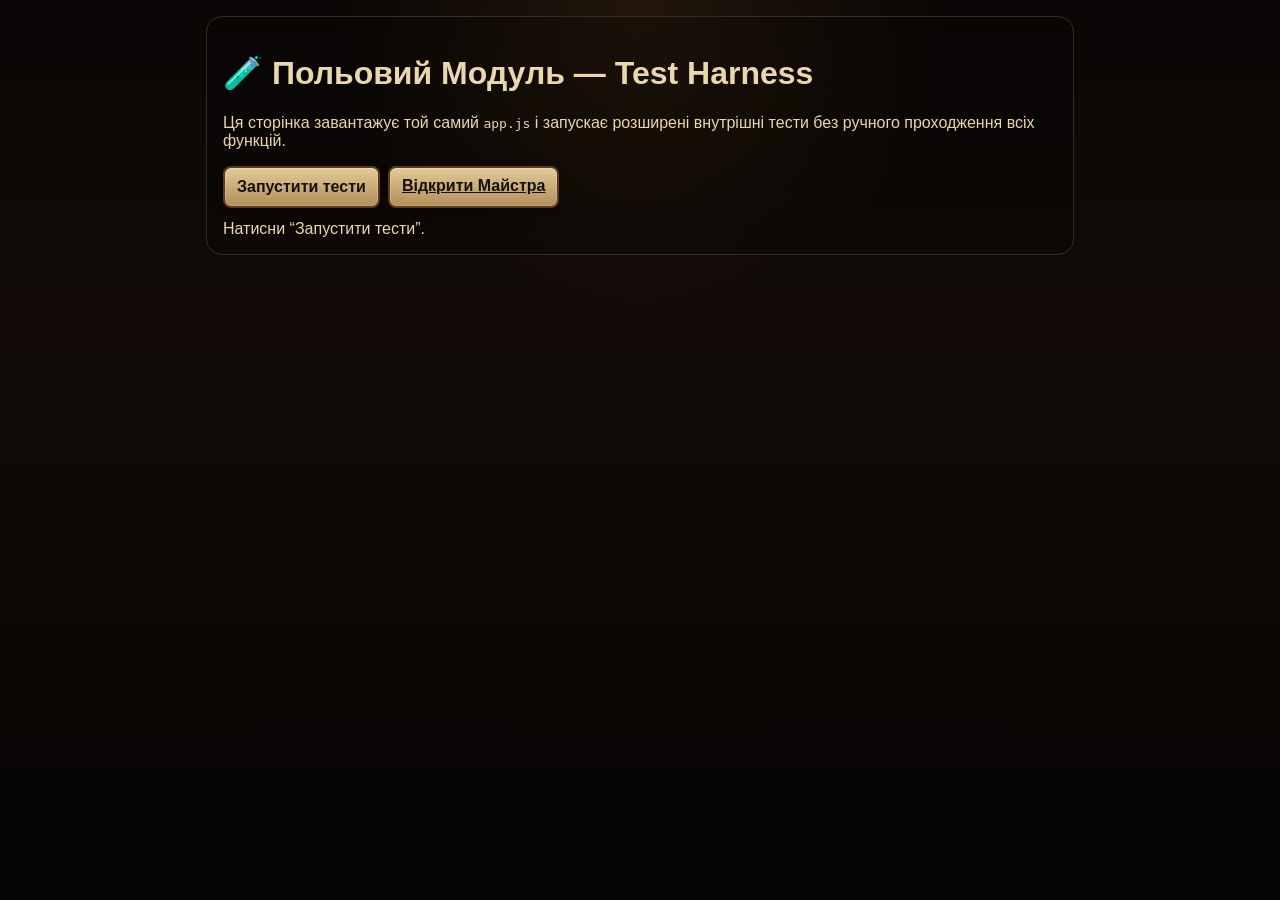
==== test.html @ 5e57eca0 "Add files via upload" ====
<!doctype html>
<html lang="uk">
<head>
  <meta charset="utf-8">
  <meta name="viewport" content="width=device-width, initial-scale=1">
  <title>Польовий Модуль — Test Harness V19.28</title>
  <link rel="stylesheet" href="./styles.css?v=19668">
  <style>
    body{padding:1rem;max-width:900px;margin:0 auto;}
    .test-page-box{border:1px solid var(--line);border-radius:1rem;padding:1rem;background:rgba(0,0,0,.22);}
    .test-page-actions{display:flex;gap:.5rem;flex-wrap:wrap;margin:.75rem 0;}
  </style>
</head>
<body>
  <div class="test-page-box">
    <h1>🧪 Польовий Модуль — Test Harness</h1>
    <p>Ця сторінка завантажує той самий <code>app.js</code> і запускає розширені внутрішні тести без ручного проходження всіх функцій.</p>
    <div class="test-page-actions">
      <button class="metal-btn" id="runTestPage">Запустити тести</button>
      <a class="metal-btn" href="./?role=gm&room=test19668&gmKey=zona-master&v=19668&hard=19668">Відкрити Майстра</a>
    </div>
    <div id="testPageReport">Натисни “Запустити тести”.</div>
  </div>

  <main hidden>
    <span id="characterName"></span><span id="hpNow"></span><span id="hpMax"></span><span id="fatigueNow"></span><span id="defenseNow"></span><span id="radiationNow"></span><span id="ammoNow"></span>
    <div id="hpDots"></div><div id="fatigueDots"></div><div id="radDots"></div><div id="ammoDots"></div>
    <div id="characterDetails"></div>
    <span id="sceneNameShort"></span><span id="sceneDescShort"></span>
    <div id="sceneName"></div><div id="sceneDescription"></div><div id="sceneSounds"></div><div id="sceneSmells"></div><ul id="sceneObjects"></ul>
    <div id="enemyTemplateDock"></div><div id="enemyCards"></div>
    <div id="inventoryList"></div><div id="inventoryInlineList"></div>
    <div id="targetSelector"></div>
    <div id="attributeCheckPlayerPanel"></div>
    <div id="journalList"></div><div id="journalPrivateTargets"></div>
    <div id="gmQuickPanel"></div><div id="gmCombatPanel"></div><div id="gmPlayers"></div><div id="gmEnemies"></div>
    <select id="lootTargetPlayer"></select><select id="enemyAttackTarget"></select>
    <div id="playerSpecificLinks"></div><div id="gmCombatStickyBar"></div><div id="toast" hidden></div>
  </main>

  <script>
    window.POLOVYI_MODUL_TEST_PAGE = true;
  </script>
  <script src="./app.js?v=19668"></script>
  <script>
    document.querySelector("#runTestPage").addEventListener("click", () => {
      const box = document.querySelector("#testPageReport");
      try{
        if(!window.POLOVYI_MODUL_TESTS){
          box.textContent = "❌ POLOVYI_MODUL_TESTS не знайдено.";
          return;
        }
        const results = window.POLOVYI_MODUL_TESTS.runFullInternalTests();
        box.innerHTML = window.POLOVYI_MODUL_TESTS.renderTestReport("Static test.html report", results);
      }catch(err){
        box.textContent = "❌ Test harness error: " + err.message;
        console.error(err);
      }
    });
  </script>
</body>
</html>
---- styles.css ----
/* Польовий Модуль — V19.11.11 Enemy Crit Dice Result Polish
   Extracted from Stable V18.12.1. Functional behavior should match V18.12.1. */

:root{
  --bg:#0d0907;
  --metal:#17110d;
  --metal2:#0d0806;
  --paper:#dac48f;
  --paper2:#c8aa72;
  --paper3:#8f6f43;
  --ink:#16100a;
  --line:#3e2c1b;
  --gold:#efb441;
  --green:#8dac4d;
  --orange:#d96e22;
  --yellow:#d8ac34;
  --safe-area: env(safe-area-inset-bottom,0px);
}
*{box-sizing:border-box}
html,body{margin:0;min-height:100%}
body{
  font-family:"Arial Narrow","Roboto Condensed","Trebuchet MS",Arial,sans-serif;
  background:radial-gradient(circle at 50% 0%, rgba(185,118,39,.14), transparent 28%), linear-gradient(180deg,#090605,#120b08 35%,#050403);
  color:#ead7ae;
}
button,input,textarea,select{font:inherit}

#scanlines{pointer-events:none;position:fixed;inset:0;z-index:30;opacity:.12;background:repeating-linear-gradient(to bottom,rgba(255,255,255,.10) 0 1px,transparent 1px 5px);mix-blend-mode:overlay;animation:scan 9s linear infinite}
#noise{pointer-events:none;position:fixed;inset:0;z-index:31;opacity:.05;background-image:radial-gradient(circle at 12% 26%,#fff 0 1px,transparent 1px),radial-gradient(circle at 78% 18%,#fff 0 1px,transparent 1px),radial-gradient(circle at 61% 82%,#fff 0 1px,transparent 1px);background-size:97px 101px,131px 129px,147px 139px;animation:noise 1s steps(2) infinite}
@keyframes scan{to{transform:translateY(14px)}}
@keyframes noise{50%{transform:translate(1px,-1px)}}

.device{
  width:min(100vw,430px);min-height:100dvh;margin:0 auto;padding:12px 10px calc(88px + var(--safe-area));position:relative;overflow:hidden;
  background:linear-gradient(90deg,rgba(0,0,0,.50),transparent 10%,transparent 90%,rgba(0,0,0,.45)),radial-gradient(circle at 50% 3%, rgba(255,214,122,.06), transparent 16%),linear-gradient(180deg,#1a120d,#0a0605 36%,#090605 100%);
  border-left:2px solid #070504;border-right:2px solid #070504;box-shadow:0 0 0 2px #23170f inset,0 0 50px rgba(0,0,0,.72)
}
.device::before{content:"";position:absolute;inset:4px;border-radius:22px;border:2px solid #3f2918;box-shadow:inset 0 0 0 1px rgba(255,229,176,.08),inset 0 0 24px rgba(0,0,0,.62)}
.device::after{content:"";position:absolute;inset:0;pointer-events:none;opacity:.14;background:radial-gradient(circle at 14% 10%,rgba(255,255,255,.18),transparent 7%),radial-gradient(circle at 87% 24%,rgba(255,255,255,.13),transparent 8%),repeating-linear-gradient(35deg,transparent 0 14px,rgba(255,255,255,.02) 14px 15px)}

.phonebar{position:relative;z-index:2;height:26px;display:flex;justify-content:space-between;align-items:center;padding:0 12px;color:#dcca9e;font-weight:700}
.mono{font-family:ui-monospace,SFMono-Regular,Menlo,monospace}
.phone-icons{font-size:13px;letter-spacing:2px}

.title-plate{position:relative;z-index:2;margin:8px auto 14px;width:86%;height:70px;display:flex;align-items:center;justify-content:center;gap:8px;border-radius:12px;border:2px solid #5a3a1f;background:radial-gradient(circle at 50% 14%,rgba(255,244,206,.22),transparent 34%),linear-gradient(180deg,var(--paper) 0%,var(--paper2) 62%,var(--paper3) 100%);color:#120d08;box-shadow:0 0 0 2px #19110c,inset 0 0 0 1px rgba(255,245,214,.24), inset 0 -12px 18px rgba(0,0,0,.20),0 8px 18px rgba(0,0,0,.45)}
.title-plate::before,.title-plate::after{content:"✶";position:absolute;top:7px;font-size:12px;color:#342112}.title-plate::before{left:10px}.title-plate::after{right:10px}
.title-plate h1{margin:0;font-family:Impact,Haettenschweiler,'Arial Narrow Bold',sans-serif;font-size:28px;letter-spacing:2.4px;line-height:1;text-align:center}
.plate-mark{font-size:22px;font-weight:900;color:#26180d}

.identity-panel{position:relative;z-index:2;display:grid;grid-template-columns:30% 1fr;gap:8px;margin-bottom:12px}
.portrait,.bio-card,.quick-actions,.enemy-list,.scene-card,.paper-panel,.gm-panel,.roll-result,.enemy-cards,.inventory-list,.journal-list{border-radius:11px;border:2px solid #4a311d;box-shadow:0 0 0 2px #140d09,inset 0 0 0 1px rgba(255,228,170,.08),inset 0 0 22px rgba(0,0,0,.52),0 6px 15px rgba(0,0,0,.46)}
.portrait{min-height:194px;padding:8px;background:linear-gradient(180deg,#6d5737,#22160f 68%,#120b07)}
.portrait-inner{position:relative;height:100%;border-radius:7px;border:1px solid #392616;overflow:hidden;background:radial-gradient(circle at 52% 22%,rgba(241,204,120,.18),transparent 30%), linear-gradient(180deg,#9a7b4d,#5b452a 38%,#23170f 76%,#130b07)}
.portrait-glow{position:absolute;inset:0;background:radial-gradient(circle at 50% 21%,rgba(255,230,140,.18),transparent 26%);animation:portraitGlow 4s ease-in-out infinite}
@keyframes portraitGlow{50%{filter:drop-shadow(0 0 8px rgba(255,205,92,.32))}}
.stalker-figure{position:absolute;left:50%;bottom:12px;transform:translateX(-50%);width:84px;height:154px}
.hood{position:absolute;left:15px;top:8px;width:56px;height:70px;border-radius:55% 55% 45% 45%;background:#1b1713;border:4px solid #3a2d1f;box-shadow:inset 0 0 14px #000}
.mask{position:absolute;left:21px;top:36px;width:46px;height:48px;border-radius:45%;background:#0f0d0a;border:3px solid #6a573a}
.mask span{position:absolute;top:12px;width:13px;height:13px;border-radius:50%;background:#c2a05d;border:3px solid #15100b;box-shadow:0 0 9px rgba(216,171,74,.6)}
.mask span:first-child{left:7px}.mask span:last-child{right:7px}
.mask::after{content:"";position:absolute;left:14px;bottom:-11px;width:18px;height:24px;border-radius:10px;background:#0c0907;border:2px solid #5d4d36}
.body-rig{position:absolute;left:5px;bottom:0;width:78px;height:86px;border-radius:25px 25px 8px 8px;background:linear-gradient(#2c261e,#15120e);border:3px solid #574431;box-shadow:inset 0 -15px 20px rgba(0,0,0,.6)}
.body-rig::before{content:"";position:absolute;left:18px;top:-2px;width:8px;height:80px;background:#806742;box-shadow:28px 0 #806742}

.bio-card{position:relative;overflow:hidden;background:linear-gradient(180deg,#d7c08a,#c4a76f 62%,#8c6d42);color:#14100a}
.bio-bg{position:absolute;inset:0;opacity:.22;background:repeating-linear-gradient(90deg,rgba(0,0,0,.10) 0 1px,transparent 1px 38px),repeating-linear-gradient(180deg,rgba(0,0,0,.06) 0 1px,transparent 1px 38px),radial-gradient(circle at 84% 23%,transparent 0 34px,rgba(0,0,0,.25) 35px 38px,transparent 39px),linear-gradient(0deg,transparent 0 59%,rgba(0,0,0,.10) 59% 60%,transparent 60%)}
.bio-top{position:relative;display:flex;align-items:flex-start;justify-content:space-between;padding:14px 14px 10px}
.bio-top h2{margin:0;font-size:46px;line-height:1;font-family:Impact,Haettenschweiler,'Arial Narrow Bold',sans-serif;letter-spacing:1px}
.rad-symbol{font-size:48px;color:#e1ab34;opacity:.66;filter:drop-shadow(0 0 6px rgba(225,171,52,.34));animation:radPulse 3.6s ease-in-out infinite}
@keyframes radPulse{50%{transform:scale(1.06);opacity:.9}}
.stats-grid{position:relative;display:grid;grid-template-columns:1fr 1fr;border-top:1px solid rgba(36,22,11,.18)}
.stat-line{padding:11px 12px 10px;border-top:1px solid rgba(44,28,14,.16);border-right:1px solid rgba(44,28,14,.16);min-height:84px}.stat-line:nth-child(2n){border-right:none}
.stat-head{display:grid;grid-template-columns:auto 1fr auto;gap:6px;align-items:center}.stat-icon{font-size:24px;color:#1f140b}.stat-icon.rad{color:#efaf31}.stat-icon.bullets{font-size:18px;letter-spacing:2px}.stat-name{font-size:18px;font-weight:700}.stat-head strong{font-size:18px}
.dots{display:flex;gap:5px;flex-wrap:wrap;margin-top:8px;padding-left:26px}.dot{width:13px;height:13px;border-radius:50%;border:2px solid #2d1d10;background:transparent;box-shadow:inset 0 0 1px rgba(0,0,0,.5)}.dot.filled{background:#17100a}.dot.warn{background:#dc7e24}.dot.danger{background:#b43a26}

.section-title{position:relative;z-index:2;display:inline-flex;align-items:center;gap:8px;min-height:41px;padding:0 13px;margin:6px 0 -3px 0;border-radius:9px 9px 2px 2px;border:2px solid #553720;background:linear-gradient(180deg,#5e3d21,#2b1a10 70%,#1b110b);color:#e9d39e;box-shadow:0 0 0 2px #140d09,inset 0 0 0 1px rgba(255,234,182,.08)}
.section-title h3{margin:0;font-size:26px;letter-spacing:1.4px;font-family:Impact,Haettenschweiler,'Arial Narrow Bold',sans-serif}.section-title span{color:#d7b772}

.screen{display:none;position:relative;z-index:2;animation:screenIn .18s ease-out}.screen.active{display:block}@keyframes screenIn{from{opacity:0;transform:translateY(8px)}to{opacity:1;transform:none}}

.quick-actions{padding:8px;background:linear-gradient(180deg,#18100b,#0b0705);display:grid;grid-template-columns:repeat(5,1fr);gap:6px}
.action-tile{min-height:108px;padding:7px 4px;border-radius:8px;border:2px solid #5a3a20;background:linear-gradient(180deg,#e5d19e 0%,#cdae75 64%,#987546 100%);color:#130e09;display:flex;flex-direction:column;align-items:center;justify-content:center;gap:4px;box-shadow:inset 0 0 0 1px rgba(255,244,214,.26), inset 0 -10px 14px rgba(0,0,0,.18);font-weight:900;text-transform:uppercase;cursor:pointer}
.action-tile .tile-icon{font-size:34px;line-height:1}.action-tile .tile-icon.bullets{font-size:22px;letter-spacing:4px}.action-tile span:not(.tile-icon){font-size:15px;letter-spacing:.2px}.action-tile small{font-size:10px;line-height:1.1;text-transform:none;opacity:.9;font-family:Arial,sans-serif;text-align:center}
.action-tile:active,.metal-btn:active,.nav-btn:active{transform:translateY(1px) scale(.985);filter:brightness(1.08)}

.enemy-list,.enemy-cards,.inventory-list,.journal-list{padding:7px;background:linear-gradient(180deg,#18100c,#0b0705)}
.enemy-row{display:grid;grid-template-columns:58px 1fr auto auto;gap:8px;align-items:center;min-height:72px;padding:7px;border-bottom:1px solid rgba(255,221,166,.08)}.enemy-row:last-child{border-bottom:none}
.enemy-thumb{height:56px;border-radius:4px;border:1px solid #584027;background:linear-gradient(180deg,#b89662,#6f5233 35%,#20150d 100%);position:relative;overflow:hidden}
.enemy-thumb::before{content:"";position:absolute;left:18px;top:9px;width:20px;height:20px;border-radius:50%;background:#15100c;border:2px solid #4e3d29}.enemy-thumb::after{content:"";position:absolute;left:10px;bottom:5px;width:36px;height:27px;border-radius:12px 12px 6px 6px;background:#1c140f;border:2px solid #5b482f}
.enemy-row h4{margin:0;font-size:22px;color:#ead7ae}.enemy-row p{margin:2px 0 0;font-size:17px;font-weight:800}.state-green{color:var(--green)!important}.state-orange{color:var(--orange)!important}.state-yellow{color:var(--yellow)!important}.state-red{color:#d65636!important}.enemy-icon{font-size:28px}.chev{font-size:26px;color:#876d48}

.scene-card{padding:8px;background:linear-gradient(180deg,#d9c18c,#b69761 62%,#8d6e43);color:#18110b;display:grid;grid-template-columns:42% 1fr;gap:10px;align-items:center}.scene-card.large{display:block}.scene-card h4{margin:0 0 5px;font-size:24px;font-weight:900}.scene-card p{margin:0;font-size:20px;line-height:1.22}.scene-image{min-height:94px;border-radius:5px;border:2px solid #52351e;background:linear-gradient(rgba(0,0,0,.20),rgba(0,0,0,.28)), linear-gradient(180deg,#75653f,#3b2d1d 55%,#16100c);display:flex;align-items:center;justify-content:center;color:#dbb24b;font-size:48px;box-shadow:inset 0 0 18px rgba(0,0,0,.65)}.scene-image.wide{height:160px;margin-bottom:8px}
.info-grid{display:grid;grid-template-columns:1fr 1fr;gap:8px;margin-top:8px}.paper-panel{padding:10px;background:linear-gradient(180deg,#d8c18c,#b59561 62%,#8b6c42);color:#17100a}.paper-panel.full{grid-column:1/-1}.paper-panel h4{margin:0 0 6px;font-size:22px}.paper-panel p,.paper-panel li{font-size:17px;line-height:1.25}.paper-panel ul{margin:0;padding-left:18px}

.enemy-cards{display:grid;gap:8px}.enemy-card{padding:10px;border:1px solid #4b331e;border-radius:8px;background:linear-gradient(180deg,#24170f,#0e0a07);color:#dfcb9d}.enemy-card h4{margin:0;font-size:24px}.enemy-card p{margin:5px 0;font-size:17px}
.inventory-item{display:grid;grid-template-columns:1fr auto;gap:8px;padding:10px;border-bottom:1px solid rgba(255,221,166,.08);color:#e1cb9f}.inventory-item:last-child{border-bottom:none}.inventory-item h4{margin:0;font-size:23px}.inventory-item p{margin:3px 0 0;color:#b59866}.inventory-count{font-size:24px;color:#f0c363}
.journal-clear-grid{display:grid;grid-template-columns:repeat(3,minmax(0,1fr));gap:5px;margin:6px 0 8px}.journal-clear-grid .metal-btn,.role-gm [data-screen="journal"] .journal-filter-row .metal-btn{min-height:34px;padding:5px 7px;font-size:14px;border-radius:7px}.role-gm [data-screen="journal"] .journal-compose-grid .metal-btn,.role-gm [data-screen="journal"] .journal-compose-private .metal-btn{min-height:36px;padding:6px 8px;font-size:15px}@media(max-width:390px){.journal-clear-grid{grid-template-columns:repeat(2,minmax(0,1fr))}}.journal-controls{display:flex;gap:8px;margin:6px 0 8px}.journal-entry{padding:10px;margin-bottom:8px;border-left:3px solid #ba7c26;background:rgba(0,0,0,.26);animation:logBlink .35s ease-out}.journal-entry time{display:block;margin-bottom:4px;color:#9b8054;font:12px ui-monospace,monospace}@keyframes logBlink{from{opacity:0;transform:translateX(-3px);filter:brightness(1.5)}to{opacity:1;transform:none;filter:none}}

.gm-panel{margin:8px 0;padding:10px;background:linear-gradient(180deg,#1a120d,#0a0604);color:#ddc89d}.gm-panel summary{font-size:22px;font-weight:900;text-transform:uppercase;cursor:pointer;color:#e7c178}.gm-panel label{display:block;margin:8px 0;color:#c3a36a}input,textarea,select{width:100%;margin-top:4px;padding:8px;border-radius:7px;border:2px solid #5e4022;background:linear-gradient(180deg,#e3cc99,#bf9f69);color:#16100b;font-weight:700;box-shadow:inset 0 2px 8px rgba(0,0,0,.25)}textarea{resize:vertical}.control-grid{display:grid;grid-template-columns:1fr 1fr;gap:6px}.button-row{display:flex;gap:7px;flex-wrap:wrap;margin-top:8px}.metal-btn{border:2px solid #5a3b20;border-radius:8px;padding:9px 12px;min-height:42px;background:linear-gradient(180deg,#e2ca98,#b28f59);color:#15100b;font-weight:900;cursor:pointer;box-shadow:inset 0 0 0 1px rgba(255,245,210,.18),0 3px 8px rgba(0,0,0,.4)}.metal-btn.danger{background:linear-gradient(180deg,#d28d58,#8c3421);color:#ffedca}.file-btn{display:inline-block;position:relative;overflow:hidden}.file-btn input{position:absolute;inset:0;opacity:0}.gm-row{border:1px solid #4a321c;border-radius:8px;padding:8px;margin:8px 0;background:rgba(0,0,0,.22)}

.roll-result{margin-top:10px;padding:12px;background:linear-gradient(180deg,#e2ca97,#b7935f);color:#15100b;animation:resultPop .25s ease-out}.roll-result h4{margin:0 0 6px;font-size:24px}.roll-dice{font-size:30px;font-weight:900;letter-spacing:4px}@keyframes resultPop{from{opacity:0;transform:scale(.97)}to{opacity:1;transform:scale(1)}}
.bottom-nav{position:fixed;left:50%;bottom:0;transform:translateX(-50%);z-index:20;width:min(100vw,430px);padding:7px 7px calc(8px + var(--safe-area));display:grid;grid-template-columns:repeat(5,1fr);gap:4px;background:linear-gradient(180deg,#1d140e,#090605);border-top:2px solid #472d1a;box-shadow:0 -12px 26px rgba(0,0,0,.65),inset 0 1px 0 rgba(255,221,166,.08)}
.nav-btn{min-height:63px;border-radius:8px;border:1px solid #4c311c;background:linear-gradient(180deg,#251810,#0f0907);color:#b89d6d;display:flex;flex-direction:column;align-items:center;justify-content:center;gap:2px;text-transform:uppercase;cursor:pointer}.nav-btn span{font-size:25px}.nav-btn b{font-size:12px}.nav-btn.active{color:#f0aa2c;box-shadow:inset 0 0 0 1px rgba(255,225,158,.12),inset 0 0 20px rgba(240,170,44,.12),0 0 10px rgba(240,170,44,.12)}.nav-btn.active span{filter:drop-shadow(0 0 6px rgba(240,170,44,.38))}
.toast{position:fixed;left:50%;bottom:calc(176px + env(safe-area-inset-bottom,0px));transform:translateX(-50%);z-index:130;width:min(92vw,390px);max-height:34vh;overflow:auto;padding:12px;border-radius:9px;border:2px solid #6d4724;background:linear-gradient(180deg,#e0c894,#b28f59);color:#140e08;font-weight:900;box-shadow:0 12px 26px rgba(0,0,0,.65);animation:toastIn .22s ease-out}@keyframes toastIn{from{opacity:0;transform:translate(-50%,8px)}to{opacity:1;transform:translate(-50%,0)}}

@media (max-width:390px){
  .title-plate h1{font-size:24px;letter-spacing:1.6px}
  .identity-panel{grid-template-columns:29% 1fr}
  .bio-top h2{font-size:40px}
  .quick-actions{grid-template-columns:repeat(3,1fr)}
  .action-tile{min-height:96px}
  .action-tile span:not(.tile-icon){font-size:16px}
  .scene-card{grid-template-columns:1fr}
  .scene-card p{font-size:18px}
}


/* === V3.1 mobile-fit patch ===
   Fixes clipping of the upper-right status block on narrow phone screens.
   The previous V3 kept the 2-column stat grid too close to the visual mockup,
   but real phone browsers have less usable width because of browser chrome.
*/
.bio-card {
  min-width: 0;
}

.identity-panel {
  grid-template-columns: 112px minmax(0, 1fr);
}

.stats-grid {
  grid-template-columns: 1fr;
}

.stat-line {
  min-height: 58px;
  padding: 8px 10px 7px;
  border-right: none !important;
}

.stat-head {
  grid-template-columns: auto minmax(0, 1fr) auto;
}

.stat-name {
  min-width: 0;
  white-space: nowrap;
  font-size: 17px;
}

.stat-head strong {
  white-space: nowrap;
  font-size: 17px;
}

.dots {
  padding-left: 28px;
  margin-top: 6px;
  gap: 4px;
}

.dot {
  width: 11px;
  height: 11px;
}

@media (min-width: 421px) {
  .stats-grid {
    grid-template-columns: 1fr 1fr;
  }

  .stat-line {
    min-height: 82px;
    border-right: 1px solid rgba(44,28,14,.16) !important;
  }

  .stat-line:nth-child(2n) {
    border-right: none !important;
  }

  .stat-name {
    font-size: 16px;
  }

  .stat-head strong {
    font-size: 16px;
  }

  .dot {
    width: 12px;
    height: 12px;
  }
}

@media (max-width: 390px) {
  .identity-panel {
    grid-template-columns: 96px minmax(0, 1fr);
  }

  .portrait {
    min-height: 188px;
  }

  .bio-top h2 {
    font-size: 38px;
  }

  .rad-symbol {
    font-size: 42px;
  }

  .stat-name,
  .stat-head strong {
    font-size: 16px;
  }

  .stat-icon {
    font-size: 21px;
  }

  .stat-line {
    min-height: 56px;
  }

  .dots {
    padding-left: 25px;
  }
}


/* === V4 Roles patch === */
.session-strip{
  position:relative;
  z-index:2;
  display:grid;
  grid-template-columns:1fr 1fr 1fr;
  gap:6px;
  margin:-4px 0 10px;
}
.session-strip div{
  border:1px solid #4e321d;
  border-radius:8px;
  padding:6px 7px;
  background:linear-gradient(180deg,#21150e,#0b0705);
  box-shadow:inset 0 0 0 1px rgba(255,226,170,.06), 0 3px 8px rgba(0,0,0,.35);
  min-width:0;
}
.session-strip span{
  display:block;
  color:#9f8558;
  font-size:10px;
  text-transform:uppercase;
  letter-spacing:.8px;
}
.session-strip strong{
  display:block;
  color:#e8cc8d;
  font-size:14px;
  white-space:nowrap;
  overflow:hidden;
  text-overflow:ellipsis;
}
body.role-player .gm-only,
body.role-gm .player-only{
  display:none !important;
}
.role-warning{
  position:relative;
  z-index:2;
  margin:6px 0 10px;
  padding:9px 10px;
  border:1px solid #6e4723;
  border-radius:9px;
  background:linear-gradient(180deg,#e2ca98,#b28f59);
  color:#16100b;
  font-weight:800;
  box-shadow:0 4px 10px rgba(0,0,0,.35);
}
body.role-player .bottom-nav{
  grid-template-columns:repeat(4,1fr);
}
@media(max-width:390px){
  .session-strip strong{font-size:12px}
  .session-strip span{font-size:9px}
}


/* === V5 Data Model patch === */
.session-strip{
  grid-template-columns:repeat(5, minmax(0, 1fr));
}
#syncLabel{
  color:#f0b441;
}
.sync-local #syncLabel::after{
  content:"";
}
.room-model-note{
  position:relative;
  z-index:2;
  margin:7px 0;
  padding:9px 10px;
  border:1px solid #6d4724;
  border-radius:9px;
  background:linear-gradient(180deg,#251810,#100907);
  color:#e1c993;
  font-size:14px;
  line-height:1.25;
}
@media(max-width:390px){
  .session-strip{
    grid-template-columns:repeat(2, minmax(0, 1fr));
  }
}


/* === V5.1 runtime fix === */
.runtime-error{
  position:relative;
  z-index:5;
  margin:7px 0 10px;
  padding:9px 10px;
  border:1px solid #8a4a27;
  border-radius:9px;
  background:linear-gradient(180deg,#d79e68,#8e3b24);
  color:#fff3cf;
  font-weight:900;
  font-size:13px;
  line-height:1.25;
  box-shadow:0 4px 12px rgba(0,0,0,.45);
}

  
body.sync-online #syncLabel{
  color:#83c55a;
}
body.sync-online #syncLabel::before{
  content:"● ";
}
#accessLabel{color:#f0c36a;}

  
.gm-player-card{
  border:1px solid #4a321c;
  border-radius:9px;
  padding:9px;
  margin:8px 0;
  background:rgba(0,0,0,.24);
}
.gm-player-card h4{
  margin:0 0 7px;
  font-size:22px;
  color:#f0d49c;
}
.gm-mini-grid{
  display:grid;
  grid-template-columns:repeat(2, minmax(0,1fr));
  gap:6px;
}
.quick-state-row{
  display:flex;
  gap:6px;
  flex-wrap:wrap;
  margin:7px 0;
}
.quick-state-row .metal-btn{
  min-height:34px;
  padding:6px 8px;
  font-size:13px;
}
.copy-mini{
  font-size:12px;
  opacity:.85;
  word-break:break-all;
  color:#c3a36a;
}
@media(max-width:390px){
  .gm-mini-grid{grid-template-columns:1fr}
}


.template-badge{
  display:inline-block;
  border:1px solid #6d4724;
  border-radius:6px;
  padding:2px 6px;
  margin-left:5px;
  color:#f0c36a;
  font-size:12px;
}
.loot-result{
  margin:7px 0;
  padding:8px 9px;
  border:1px solid rgba(240,195,106,.35);
  border-radius:8px;
  background:rgba(0,0,0,.22);
  color:#e4c990;
}


.combat-summary{
  padding:9px;
  background:linear-gradient(180deg,#18100c,#0b0705);
  border:2px solid #4a311d;
  border-radius:11px;
  box-shadow:0 0 0 2px #140d09,inset 0 0 0 1px rgba(255,228,170,.08),inset 0 0 22px rgba(0,0,0,.52),0 6px 15px rgba(0,0,0,.46);
}
.combat-pill{
  display:inline-block;
  margin:3px 4px 3px 0;
  padding:4px 8px;
  border:1px solid #684321;
  border-radius:999px;
  background:rgba(0,0,0,.24);
  color:#e8cc8d;
  font-size:13px;
  font-weight:800;
}
.combat-pill.active{
  color:#111;
  background:linear-gradient(180deg,#efc56a,#b88427);
}
.combat-roster{
  display:grid;
  gap:8px;
}
.combat-card{
  border:1px solid #4a321c;
  border-radius:9px;
  padding:9px;
  background:rgba(0,0,0,.24);
}
.combat-card h4{
  margin:0 0 6px;
  font-size:21px;
  color:#f0d49c;
}
.combat-card small{
  color:#b99b62;
}
.combat-stats{
  display:flex;
  flex-wrap:wrap;
  gap:5px;
  margin:6px 0;
}
.combat-stats span{
  border:1px solid rgba(240,195,106,.3);
  border-radius:6px;
  padding:3px 6px;
  color:#dfc792;
  background:rgba(0,0,0,.18);
  font-size:13px;
}
.combat-actions{
  display:flex;
  flex-wrap:wrap;
  gap:6px;
  margin-top:7px;
}
.combat-actions .metal-btn{
  min-height:33px;
  padding:6px 8px;
  font-size:13px;
}
.turn-banner{
  padding:8px 9px;
  border:1px solid #6d4724;
  border-radius:8px;
  margin-bottom:8px;
  background:linear-gradient(180deg,#e2ca98,#b28f59);
  color:#15100b;
  font-weight:900;
}


.active-player-chip{
  display:inline-block;
  margin-left:6px;
  padding:2px 7px;
  border:1px solid #efc56a;
  border-radius:999px;
  background:rgba(239,197,106,.16);
  color:#efc56a;
  font-size:12px;
}
.player-switch-row{
  display:flex;
  flex-wrap:wrap;
  gap:6px;
  margin:8px 0;
}
.player-switch-row .metal-btn{
  min-height:34px;
  padding:6px 9px;
  font-size:13px;
}
.gm-player-card.active-selected{
  border-color:#efc56a;
  box-shadow:0 0 0 2px rgba(239,197,106,.18), inset 0 0 16px rgba(239,197,106,.08);
}
.target-line{
  margin:7px 0;
  padding:7px 8px;
  border:1px solid rgba(240,195,106,.25);
  border-radius:8px;
  background:rgba(0,0,0,.18);
  color:#e5c98e;
  font-size:14px;
}


.campaign-note{
  margin:7px 0;
  padding:9px 10px;
  border:1px solid rgba(240,195,106,.35);
  border-radius:9px;
  background:rgba(0,0,0,.22);
  color:#e7ce96;
  line-height:1.3;
}


.action-tile.locked{
  opacity:.55;
  filter:grayscale(.35);
  position:relative;
}
.action-tile.locked::after{
  content:"НЕ ТВОЯ ЧЕРГА";
  position:absolute;
  left:5px;
  right:5px;
  bottom:5px;
  padding:3px 4px;
  border:1px solid rgba(130,45,26,.75);
  border-radius:6px;
  background:rgba(80,20,12,.78);
  color:#ffe0b0;
  font-size:9px;
  letter-spacing:.4px;
}
.turn-mode{
  display:inline-block;
  margin:3px 4px 3px 0;
  padding:4px 8px;
  border:1px solid #684321;
  border-radius:8px;
  background:rgba(0,0,0,.22);
  color:#e8cc8d;
  font-size:13px;
  font-weight:900;
}
.turn-mode.strict{
  color:#ffdb9b;
  border-color:#b36a24;
}
.turn-mode.free{
  color:#bce08b;
  border-color:#638f38;
}


.enemy-action-target{
  margin:7px 0;
  padding:7px 8px;
  border:1px solid rgba(240,195,106,.25);
  border-radius:8px;
  background:rgba(0,0,0,.18);
}
.enemy-action-target label{margin:0;}


.journal-filter-row{
  display:flex;
  gap:6px;
  flex-wrap:wrap;
  margin:6px 0 8px;
}
.journal-filter-row .metal-btn.active-filter{
  box-shadow:0 0 0 2px rgba(239,197,106,.3), inset 0 0 14px rgba(239,197,106,.15);
  color:#2a1606;
}
.defense-note{
  display:block;
  color:#b99b62;
  font-size:12px;
  margin-top:3px;
}
.save-hint{
  color:#e0c891;
  font-size:12px;
  margin:6px 0 0;
  opacity:.9;
}


.session-strip.bottom-meta{
  grid-template-columns:1fr 1fr;
  margin:14px 0 6px;
}
.identity-panel{
  grid-template-columns:36% 1fr;
  gap:10px;
  align-items:stretch;
}
.portrait{
  min-height:194px;
  padding:6px;
}
.portrait-inner{
  overflow:hidden;
}
.stalker-figure{
  bottom:8px;
  transform:translateX(-50%) scale(1.16);
  transform-origin:bottom center;
}
.bio-top{
  align-items:flex-start;
  padding:12px 14px 8px;
}
.bio-title-block{
  display:flex;
  flex-direction:column;
  align-items:flex-start;
  gap:8px;
  min-width:0;
}
.defense-strip{
  display:flex;
  align-items:center;
  gap:7px;
  max-width:100%;
  padding:6px 10px;
  border:1px solid rgba(57,39,20,.22);
  border-radius:10px;
  background:rgba(255,246,224,.18);
  box-shadow:inset 0 1px 0 rgba(255,255,255,.12);
}
.stat-icon.shield{
  font-size:16px;
}
.defense-label{
  font-size:14px;
  font-weight:800;
}
.defense-value{
  font-size:18px;
  font-weight:900;
  white-space:nowrap;
}
@media(max-width:390px){
  .session-strip.bottom-meta{
    grid-template-columns:1fr;
  }
}

body.role-gm .session-strip.bottom-meta{
  grid-template-columns:repeat(3, minmax(0, 1fr));
  gap:4px;
  margin:10px 0 4px;
}
body.role-gm .session-strip.bottom-meta div{
  padding:5px 6px;
  border-radius:9px;
}
body.role-gm .session-strip.bottom-meta span{
  font-size:9px;
}
body.role-gm .session-strip.bottom-meta strong{
  font-size:12px;
}
@media(max-width:390px){
  body.role-gm .session-strip.bottom-meta{
    grid-template-columns:repeat(2, minmax(0, 1fr));
  }
}


/* === V17 layout refinements === */
.identity-panel{
  grid-template-columns:32% 1fr;
  gap:8px;
  margin-bottom:8px;
}
.portrait{
  min-height:0;
  padding:5px;
}
.portrait-inner{
  min-height:0;
}
.stalker-figure{
  bottom:6px;
  transform:translateX(-50%) scale(1.22);
  transform-origin:bottom center;
}
.bio-bg{
  opacity:.18;
  background:
    repeating-linear-gradient(90deg,rgba(0,0,0,.10) 0 1px,transparent 1px 38px),
    repeating-linear-gradient(180deg,rgba(0,0,0,.06) 0 1px,transparent 1px 38px),
    linear-gradient(0deg,transparent 0 59%,rgba(0,0,0,.08) 59% 60%,transparent 60%);
}
.bio-top{
  padding:9px 12px 6px;
}
.bio-top h2{
  font-size:40px;
}
.rad-symbol{
  font-size:43px;
}
.defense-strip{
  padding:0;
  border:none;
  border-radius:0;
  background:transparent;
  box-shadow:none;
  gap:6px;
}
.defense-label{
  font-size:14px;
}
.defense-value{
  font-size:18px;
}
.stats-grid{
  grid-template-columns:1fr;
}
.stat-line{
  min-height:54px;
  padding:7px 11px 6px;
}
.dots{
  margin-top:5px;
  padding-left:28px;
}
.dot{
  width:11px;
  height:11px;
}
.player-panel{
  margin-top:8px;
  padding:9px;
  border:2px solid #4a311d;
  border-radius:11px;
  background:linear-gradient(180deg,#17100b,#0b0705);
  box-shadow:0 0 0 2px #140d09,inset 0 0 0 1px rgba(255,228,170,.08),inset 0 0 22px rgba(0,0,0,.52),0 6px 15px rgba(0,0,0,.46);
}
.section-title.slim{
  margin:0 0 7px;
}
.section-title.slim h3{
  font-size:20px;
}
.extra-action-grid{
  display:grid;
  grid-template-columns:repeat(2,minmax(0,1fr));
  gap:7px;
}
.character-details-grid{
  display:grid;
  grid-template-columns:1fr 1fr;
  gap:7px;
}
.detail-card{
  border:1px solid #4a321c;
  border-radius:8px;
  padding:7px 8px;
  background:rgba(0,0,0,.22);
  color:#e7ce96;
}
.detail-card strong{
  display:block;
  color:#f0d49c;
  font-size:13px;
}
.detail-card span{
  font-size:16px;
  font-weight:900;
}
.detail-card.full{
  grid-column:1 / -1;
}
@media(max-width:390px){
  .bio-top h2{font-size:36px}
  .stat-line{min-height:50px}
  .extra-action-grid{grid-template-columns:1fr}
}


/* === V18 targeted actions and smoother editing === */
.target-selector{display:grid;grid-template-columns:repeat(2,minmax(0,1fr));gap:7px}
.target-btn{min-height:42px;padding:8px 9px;border:1px solid #6d4724;border-radius:9px;background:linear-gradient(180deg,#2a1b12,#100907);color:#e7ce96;font-weight:900;text-align:left}
.target-btn.active-target{color:#201206;background:linear-gradient(180deg,#f0d49c,#b88942);box-shadow:0 0 0 2px rgba(240,195,106,.28)}
.target-btn small{display:block;margin-top:2px;font-size:11px;opacity:.85}
.toast-roll{text-align:left;line-height:1.25}.toast-roll strong{color:#fff3cf}
.mod-pos{color:#69d36b;font-weight:900}.mod-neg{color:#ff6b5b;font-weight:900}.mod-zero{color:#e7ce96;font-weight:900}
.attr-grid{display:grid;grid-template-columns:1fr 1fr;gap:6px;margin-top:7px}
.attr-pill{border:1px solid rgba(240,195,106,.28);border-radius:8px;padding:6px 7px;background:rgba(0,0,0,.2);color:#e7ce96}
.attr-pill strong{display:block;font-size:12px;color:#bfa36b}.attr-pill span{font-size:18px;font-weight:900;color:#f0d49c}
@media(max-width:390px){.target-selector{grid-template-columns:1fr}.attr-grid{grid-template-columns:1fr}}


/* === V18.4 State Enemy Tap Flow === */
.target-selector{
  display:grid;
  grid-template-columns:1fr;
  gap:8px;
}
.state-enemy-card{
  width:100%;
  display:grid;
  grid-template-columns:1fr auto;
  gap:6px 10px;
  align-items:center;
  min-height:58px;
  padding:10px 12px;
  text-align:left;
}
.state-enemy-main{
  display:flex;
  align-items:center;
  gap:10px;
  min-width:0;
}
.state-enemy-avatar{
  width:42px;
  height:42px;
  border:1px solid rgba(240,195,106,.35);
  border-radius:9px;
  display:inline-flex;
  align-items:center;
  justify-content:center;
  background:linear-gradient(180deg,#392716,#130c08);
  font-size:21px;
  flex:0 0 auto;
}
.state-enemy-text strong{
  display:block;
  font-size:22px;
  line-height:1.05;
  color:#f0d49c;
}
.state-enemy-text small{
  display:block;
  margin-top:3px;
  font-size:13px;
  color:#c9ad76;
}
.state-enemy-hint{
  justify-self:end;
  align-self:center;
  padding:3px 7px;
  border:1px solid rgba(240,195,106,.35);
  border-radius:999px;
  color:#f0d49c;
  font-size:11px;
  font-weight:900;
  white-space:nowrap;
}
.state-enemy-card.active-target{
  outline:2px solid rgba(240,195,106,.9);
  box-shadow:0 0 0 2px rgba(240,195,106,.16), inset 0 0 18px rgba(240,195,106,.09);
}
.state-enemy-detail{
  grid-column:1 / -1;
  margin-top:6px;
  padding:8px 10px;
  border-top:1px solid rgba(240,195,106,.25);
  background:rgba(0,0,0,.18);
  color:#e7ce96;
  font-size:14px;
  line-height:1.4;
}
.state-enemy-detail span{
  display:block;
  margin:2px 0;
}
.state-enemy-detail b{
  color:#f0d49c;
}


/* === V18.6 Visible Targets === */
.visible-targets-hint{
  margin:7px 3px 0;
  color:#bfa36b;
  font-size:12px;
  font-weight:700;
  opacity:.92;
}


/* === V18.7 Restore Room === */
#restoreBaseScene{
  border-color:rgba(240,195,106,.58);
}


/* === V18.8 Weapon Damage === */
.detail-card.full span{
  word-break:break-word;
}


/* === V18.9 Weapon Condition === */
.weapon-warning{
  color:#ffb36b;
  font-weight:900;
}


/* === V18.10 Enemy Reactions === */
.enemy-effect-chip{
  display:inline-block;
  margin:2px 3px 2px 0;
  padding:2px 6px;
  border:1px solid rgba(240,195,106,.35);
  border-radius:999px;
  color:#f0d49c;
  font-size:11px;
  font-weight:900;
}


/* === V18.11 GM Active Player Links === */
.player-switch-row .active-choice{
  outline:2px solid rgba(240,195,106,.88);
  box-shadow:0 0 0 2px rgba(240,195,106,.18), inset 0 0 12px rgba(240,195,106,.09);
}
.player-links-panel{
  width:100%;
  margin:8px 0 10px;
  padding:10px;
  border:1px solid rgba(240,195,106,.28);
  border-radius:10px;
  background:rgba(0,0,0,.18);
}
.player-links-panel strong{
  display:block;
  margin-bottom:8px;
  color:#f0d49c;
}
.metal-btn.small{
  font-size:14px;
  padding:8px 10px;
}


/* === V18.11.1 Player Links Hotfix === */
.player-link-buttons{
  display:flex;
  flex-direction:column;
  align-items:stretch;
  gap:8px;
  margin-top:8px;
}
.player-link-btn{
  width:100%;
  justify-content:center;
  text-align:center;
}


/* === V18.11.2 Player Links Real Fix === */
.player-link-row{
  width:100%;
  display:flex;
  flex-direction:column;
  gap:5px;
  margin:8px 0;
}
.player-link-row code{
  display:block;
  padding:7px 8px;
  border:1px solid rgba(240,195,106,.22);
  border-radius:8px;
  background:rgba(0,0,0,.25);
  color:#cbb07a;
  font-size:11px;
  line-height:1.25;
  word-break:break-all;
}

/* === V19.11.11 Enemy Crit Dice Result Polish === */
.gm-combat-sticky {
  position: sticky;
  bottom: 76px;
  z-index: 45;
  margin: 8px 8px 6px;
  padding: 8px;
  border: 1px solid rgba(240,195,106,.34);
  border-radius: 14px;
  background: linear-gradient(180deg,rgba(35,22,13,.98),rgba(11,8,6,.98));
  box-shadow: 0 -6px 18px rgba(0,0,0,.38);
  backdrop-filter: blur(8px);
}
.gm-sticky-top {
  display: grid;
  grid-template-columns: 1fr auto;
  gap: 8px;
  align-items: center;
}
.gm-sticky-status {
  min-width: 0;
}
.gm-sticky-label {
  display: block;
  color: #bfa36d;
  font-size: 10px;
  text-transform: uppercase;
  letter-spacing: .7px;
  font-weight: 900;
}
.gm-sticky-status strong {
  display: block;
  color: #f0d49c;
  font-size: 15px;
  white-space: nowrap;
  overflow: hidden;
  text-overflow: ellipsis;
}
.gm-sticky-status small {
  display: block;
  color: #b9a77e;
  font-size: 11px;
  white-space: nowrap;
  overflow: hidden;
  text-overflow: ellipsis;
}
.gm-sticky-btn {
  min-height: 38px;
  padding: 7px 10px;
  white-space: nowrap;
}
.gm-sticky-order {
  display: flex;
  gap: 6px;
  overflow-x: auto;
  padding: 7px 0 1px;
  scrollbar-width: thin;
}
.gm-turn-chip {
  flex: 0 0 auto;
  min-width: 72px;
  max-width: 132px;
  padding: 6px 8px;
  border: 1px solid rgba(240,195,106,.24);
  border-radius: 999px;
  background: rgba(0,0,0,.24);
  color: #dec58d;
  text-align: left;
  cursor: pointer;
}
.gm-turn-chip span {
  display: block;
  font-size: 12px;
  font-weight: 900;
  white-space: nowrap;
  overflow: hidden;
  text-overflow: ellipsis;
}
.gm-turn-chip small {
  display: block;
  font-size: 9px;
  opacity: .75;
  white-space: nowrap;
  overflow: hidden;
  text-overflow: ellipsis;
}
.gm-turn-chip.active {
  border-color: #f0b441;
  background: linear-gradient(180deg,#5b3516,#24150b);
  color: #fff0bd;
  box-shadow: 0 0 0 1px rgba(240,180,65,.18), 0 0 12px rgba(240,180,65,.18);
}
.gm-turn-chip.player {
  border-color: rgba(141,198,255,.28);
}
.gm-turn-chip.enemy {
  border-color: rgba(255,126,86,.28);
}
.gm-turn-empty {
  color: #9f8558;
  font-size: 12px;
  padding: 7px;
}
body.role-player .gm-combat-sticky {
  display: none !important;
}
@media(max-width:390px) {
  .gm-combat-sticky {
    bottom: 68px;
    margin-left: 5px;
    margin-right: 5px;
    padding: 7px;
  }
  .gm-sticky-top {
    grid-template-columns: 1fr;
  }
  .gm-sticky-actions {
    display: grid;
  }
  .gm-sticky-btn {
    width: 100%;
  }
}

/* === V19.11.11 Enemy Crit Dice Result Polish === */
.gm-combat-sticky {
  position: fixed !important;
  left: 8px;
  right: 8px;
  bottom: calc(78px + env(safe-area-inset-bottom, 0px));
  z-index: 90;
  margin: 0;
  padding: 8px;
  border: 1px solid rgba(240,195,106,.38);
  border-radius: 14px;
  background: linear-gradient(180deg,rgba(35,22,13,.98),rgba(11,8,6,.98));
  box-shadow: 0 -6px 22px rgba(0,0,0,.55);
  backdrop-filter: blur(8px);
}
body.role-gm {
  padding-bottom: 134px;
}
body.role-player {
  padding-bottom: 0;
}
body.role-player .gm-combat-sticky {
  display: none !important;
}
.gm-sticky-top {
  display: grid;
  grid-template-columns: 1fr auto;
  gap: 8px;
  align-items: center;
}
.gm-sticky-status {
  min-width: 0;
}
.gm-sticky-label {
  display: block;
  color: #bfa36d;
  font-size: 10px;
  text-transform: uppercase;
  letter-spacing: .7px;
  font-weight: 900;
}
.gm-sticky-status strong {
  display: block;
  color: #f0d49c;
  font-size: 15px;
  white-space: nowrap;
  overflow: hidden;
  text-overflow: ellipsis;
}
.gm-sticky-status small {
  display: block;
  color: #b9a77e;
  font-size: 11px;
  white-space: nowrap;
  overflow: hidden;
  text-overflow: ellipsis;
}
.gm-sticky-btn {
  min-height: 38px;
  padding: 7px 10px;
  white-space: nowrap;
}
.gm-sticky-order {
  display: flex;
  gap: 6px;
  overflow-x: auto;
  padding: 7px 0 1px;
  scrollbar-width: thin;
}
.gm-turn-chip {
  flex: 0 0 auto;
  min-width: 72px;
  max-width: 132px;
  padding: 6px 8px;
  border: 1px solid rgba(240,195,106,.24);
  border-radius: 999px;
  background: rgba(0,0,0,.24);
  color: #dec58d;
  text-align: left;
  cursor: pointer;
}
.gm-turn-chip span {
  display: block;
  font-size: 12px;
  font-weight: 900;
  white-space: nowrap;
  overflow: hidden;
  text-overflow: ellipsis;
}
.gm-turn-chip small {
  display: block;
  font-size: 9px;
  opacity: .75;
  white-space: nowrap;
  overflow: hidden;
  text-overflow: ellipsis;
}
.gm-turn-chip.active {
  border-color: #f0b441;
  background: linear-gradient(180deg,#5b3516,#24150b);
  color: #fff0bd;
  box-shadow: 0 0 0 1px rgba(240,180,65,.18), 0 0 12px rgba(240,180,65,.18);
}
.gm-turn-chip.player {
  border-color: rgba(141,198,255,.28);
}
.gm-turn-chip.enemy {
  border-color: rgba(255,126,86,.28);
}
.gm-turn-empty {
  color: #9f8558;
  font-size: 12px;
  padding: 7px;
}
@media(max-width:390px) {
  .gm-combat-sticky {
    left: 5px;
    right: 5px;
    bottom: calc(80px + env(safe-area-inset-bottom, 0px));
    padding: 7px;
  }
  .gm-sticky-top {
    grid-template-columns: 1fr;
  }
  .gm-sticky-actions {
    display: grid;
  }
  .gm-sticky-btn {
    width: 100%;
  }
}

/* === V19.11.11 Enemy Crit Dice Result Polish === */
.gm-combat-sticky {
  position: fixed !important;
  left: 8px;
  right: 8px;
  bottom: calc(58px + env(safe-area-inset-bottom, 0px));
  z-index: 88;
  margin: 0;
  padding: 5px 6px;
  border: 1px solid rgba(240,195,106,.26);
  border-bottom: 0;
  border-radius: 12px 12px 0 0;
  background: linear-gradient(180deg,rgba(30,18,10,.96),rgba(13,8,5,.98));
  box-shadow: 0 -3px 12px rgba(0,0,0,.42);
  backdrop-filter: blur(8px);
}
.gm-dock-main {
  display: grid;
  grid-template-columns: 38px minmax(92px, 128px) 1fr;
  gap: 6px;
  align-items: center;
}
.gm-dock-next {
  min-height: 34px;
  height: 34px;
  border-radius: 10px;
  border: 1px solid rgba(240,195,106,.35);
  background: linear-gradient(180deg,#e7c882,#a46a2f);
  color: #17100a;
  font-size: 18px;
  font-weight: 900;
  cursor: pointer;
}
.gm-dock-current {
  min-width: 0;
  line-height: 1.05;
}
.gm-dock-current span {
  display: inline-block;
  margin-right: 4px;
  color: #bfa36d;
  font-size: 10px;
  font-weight: 900;
  text-transform: uppercase;
}
.gm-dock-current strong {
  display: inline;
  color: #f0d49c;
  font-size: 13px;
  font-weight: 900;
  white-space: nowrap;
  overflow: hidden;
  text-overflow: ellipsis;
}
.gm-dock-order {
  display: flex;
  gap: 5px;
  overflow-x: auto;
  padding: 1px 0;
  scrollbar-width: none;
}
.gm-dock-order::-webkit-scrollbar {
  display: none;
}
.gm-turn-chip {
  flex: 0 0 auto;
  min-width: 56px;
  max-width: 104px;
  height: 34px;
  padding: 4px 8px;
  border: 1px solid rgba(240,195,106,.22);
  border-radius: 999px;
  background: rgba(0,0,0,.22);
  color: #dec58d;
  text-align: center;
  cursor: pointer;
}
.gm-turn-chip span {
  display: block;
  font-size: 11px;
  font-weight: 900;
  white-space: nowrap;
  overflow: hidden;
  text-overflow: ellipsis;
}
.gm-turn-chip small {
  display: none;
}
.gm-turn-chip.active {
  border-color: #f0b441;
  background: linear-gradient(180deg,#5b3516,#24150b);
  color: #fff0bd;
  box-shadow: 0 0 0 1px rgba(240,180,65,.18), 0 0 10px rgba(240,180,65,.15);
}
.gm-turn-chip.player {
  border-color: rgba(141,198,255,.30);
}
.gm-turn-chip.enemy {
  border-color: rgba(255,126,86,.30);
}
.gm-turn-empty {
  color: #9f8558;
  font-size: 11px;
  padding: 7px;
}
body.role-gm {
  padding-bottom: 106px;
}
body.role-player {
  padding-bottom: 0;
}
body.role-player .gm-combat-sticky {
  display: none !important;
}
@media(max-width:390px) {
  .gm-combat-sticky {
    left: 5px;
    right: 5px;
    bottom: calc(56px + env(safe-area-inset-bottom, 0px));
    padding: 4px 5px;
  }
  .gm-dock-main {
    grid-template-columns: 34px minmax(78px, 112px) 1fr;
    gap: 5px;
  }
  .gm-dock-next {
    min-height: 32px;
    height: 32px;
    font-size: 16px;
  }
  .gm-turn-chip {
    min-width: 50px;
    max-width: 92px;
    height: 32px;
    padding: 4px 7px;
  }
  .gm-turn-chip span {
    font-size: 10px;
  }
}

/* === V19.11.11 Enemy Crit Dice Result Polish === */
.gm-combat-sticky {
  position: fixed !important;
  left: 8px;
  right: 8px;
  bottom: calc(80px + env(safe-area-inset-bottom, 0px));
  z-index: 88;
  margin: 0;
  padding: 6px;
  border: 1px solid rgba(240,195,106,.28);
  border-radius: 12px;
  background: linear-gradient(180deg,rgba(30,18,10,.97),rgba(13,8,5,.98));
  box-shadow: 0 -3px 12px rgba(0,0,0,.42);
  backdrop-filter: blur(8px);
}
.gm-dock-main.two-row {
  display: grid;
  grid-template-columns: 38px minmax(132px, 1fr) 96px;
  grid-template-areas:
    "next current modes"
    "order order order";
  gap: 5px 6px;
  align-items: center;
}
.gm-dock-next {
  grid-area: next;
  min-height: 34px;
  height: 34px;
  border-radius: 10px;
  border: 1px solid rgba(240,195,106,.35);
  background: linear-gradient(180deg,#e7c882,#a46a2f);
  color: #17100a;
  font-size: 18px;
  font-weight: 900;
  cursor: pointer;
}
.gm-dock-current {
  grid-area: current;
  display: grid;
  grid-template-columns: 1fr 1fr;
  gap: 5px;
  min-width: 0;
  line-height: 1.05;
}
.gm-dock-current div {
  min-width: 0;
  padding: 4px 7px;
  border: 1px solid rgba(240,195,106,.18);
  border-radius: 9px;
  background: rgba(0,0,0,.18);
}
.gm-dock-current span {
  display: block;
  color: #bfa36d;
  font-size: 9px;
  font-weight: 900;
  text-transform: uppercase;
}
.gm-dock-current strong {
  display: block;
  color: #f0d49c;
  font-size: 12px;
  font-weight: 900;
  white-space: nowrap;
  overflow: hidden;
  text-overflow: ellipsis;
}
.gm-dock-modes {
  grid-area: modes;
  display: grid;
  grid-template-columns: 1fr 1fr;
  gap: 4px;
}
.gm-mode-btn {
  height: 32px;
  border-radius: 9px;
  border: 1px solid rgba(240,195,106,.26);
  background: rgba(0,0,0,.20);
  color: #dec58d;
  font-size: 11px;
  font-weight: 900;
  cursor: pointer;
}
.gm-mode-btn.active {
  background: linear-gradient(180deg,#6a421c,#2b190d);
  color: #fff0bd;
  border-color: #f0b441;
}
.gm-dock-order {
  grid-area: order;
  display: flex;
  gap: 5px;
  overflow-x: auto;
  padding: 1px 0;
  scrollbar-width: none;
}
.gm-dock-order::-webkit-scrollbar {
  display: none;
}
.gm-turn-chip {
  flex: 0 0 auto;
  min-width: 58px;
  max-width: 104px;
  height: 30px;
  padding: 4px 8px;
  border: 1px solid rgba(240,195,106,.22);
  border-radius: 999px;
  background: rgba(0,0,0,.22);
  color: #dec58d;
  text-align: center;
  cursor: pointer;
  position: relative;
}
.gm-turn-chip span {
  display: block;
  font-size: 10.5px;
  font-weight: 900;
  white-space: nowrap;
  overflow: hidden;
  text-overflow: ellipsis;
}
.gm-turn-chip.active {
  border-color: #f0b441;
  background: linear-gradient(180deg,#5b3516,#24150b);
  color: #fff0bd;
  box-shadow: 0 0 0 1px rgba(240,180,65,.18), 0 0 10px rgba(240,180,65,.14);
}
.gm-turn-chip.target {
  outline: 2px solid rgba(255,255,255,.34);
  outline-offset: 1px;
}
.gm-turn-chip.target::after {
  content: "•";
  position: absolute;
  right: 7px;
  top: 1px;
  color: #ffcf7a;
  font-size: 13px;
}
.gm-turn-chip.player {
  border-color: rgba(141,198,255,.30);
}
.gm-turn-chip.enemy {
  border-color: rgba(255,126,86,.30);
}
.gm-turn-empty {
  color: #9f8558;
  font-size: 11px;
  padding: 7px;
}
body.role-gm {
  padding-bottom: 134px;
}
body.role-player {
  padding-bottom: 0;
}
body.role-player .gm-combat-sticky {
  display: none !important;
}
@media(max-width:390px) {
  .gm-combat-sticky {
    left: 5px;
    right: 5px;
    bottom: calc(78px + env(safe-area-inset-bottom, 0px));
    padding: 5px;
  }
  .gm-dock-main.two-row {
    grid-template-columns: 34px minmax(112px, 1fr) 84px;
    gap: 4px 5px;
  }
  .gm-dock-next {
    min-height: 32px;
    height: 32px;
    font-size: 16px;
  }
  .gm-dock-current {
    gap: 4px;
  }
  .gm-dock-current div {
    padding: 3px 6px;
  }
  .gm-dock-current strong {
    font-size: 11px;
  }
  .gm-mode-btn {
    height: 30px;
    font-size: 10px;
  }
  .gm-turn-chip {
    min-width: 52px;
    max-width: 92px;
    height: 29px;
    padding: 4px 7px;
  }
  .gm-turn-chip span {
    font-size: 10px;
  }
}


/* === V19.11.11 Enemy Crit Dice Result Polish === */
.toast-big-die{
  display:inline-block;
  margin:4px 0 2px;
  font-size:34px;
  line-height:1.05;
  font-weight:900;
}


/* === V19.12.1 Damage Dice Transparency Patch === */
.gm-dock-main.v19-12 {
  grid-template-columns: 48px minmax(138px, 1fr) 96px;
}
.gm-dock-main.v19-12 .gm-dock-next {
  display: grid;
  place-items: center;
  gap: 0;
  height: 38px;
  min-height: 38px;
  padding: 2px 3px;
}
.gm-dock-next-icon {
  display: block;
  font-size: 15px;
  line-height: 1;
}
.gm-dock-next-text {
  display: block;
  font-size: 9px;
  line-height: 1;
  font-weight: 900;
}
.gm-dock-main.v19-12 .gm-dock-current div {
  min-height: 34px;
}
.gm-dock-main.v19-12 .gm-dock-current small {
  display: block;
  margin-top: 1px;
  color: #bba06f;
  font-size: 9px;
  font-weight: 800;
  white-space: nowrap;
  overflow: hidden;
  text-overflow: ellipsis;
}
.gm-dock-main.v19-12 .gm-turn-chip {
  height: 34px;
  min-width: 66px;
  max-width: 116px;
  padding: 3px 8px;
}
.gm-dock-main.v19-12 .gm-turn-chip small {
  display: block;
  margin-top: 1px;
  font-size: 8px;
  line-height: 1;
  opacity: .82;
  white-space: nowrap;
  overflow: hidden;
  text-overflow: ellipsis;
}
.gm-dock-main.v19-12 .gm-turn-chip.active::before {
  content: "Х";
  position: absolute;
  left: 7px;
  top: 1px;
  color: #ffcf7a;
  font-size: 9px;
  font-weight: 900;
}
.gm-dock-main.v19-12 .gm-turn-chip.target::after {
  content: "Ц";
  right: 7px;
  top: 1px;
  font-size: 9px;
  font-weight: 900;
}
@media(max-width:390px) {
  .gm-dock-main.v19-12 {
    grid-template-columns: 44px minmax(122px, 1fr) 84px;
  }
  .gm-dock-main.v19-12 .gm-dock-next {
    height: 36px;
    min-height: 36px;
  }
  .gm-dock-main.v19-12 .gm-turn-chip {
    min-width: 60px;
    max-width: 104px;
    height: 33px;
  }
  .gm-dock-main.v19-12 .gm-turn-chip small {
    font-size: 7.5px;
  }
}


/* === V19.17 Enemy Templates: Автоматник + Бандит з обрізом === */
.enemy-template-dock {
  margin: 0 0 14px;
}
.enemy-template-dock[hidden] {
  display: none !important;
}

.enemy-template-grid {
  display: grid;
  grid-template-columns: repeat(2, minmax(0, 1fr));
  gap: 10px;
}
.enemy-template-dock-card {
  display: grid;
  grid-template-columns: 54px 1fr;
  gap: 10px;
  align-items: start;
  padding: 12px;
  border: 1px solid rgba(214, 165, 91, .42);
  border-radius: 16px;
  background: linear-gradient(180deg, rgba(36, 20, 12, .94), rgba(12, 7, 5, .96));
  box-shadow: inset 0 0 0 1px rgba(255, 225, 160, .06);
}
.enemy-template-avatar {
  width: 50px;
  height: 50px;
  border-radius: 14px;
  display: grid;
  place-items: center;
  font-size: 28px;
  background: linear-gradient(180deg, #b78a4d, #3a2113);
  border: 1px solid rgba(255, 226, 164, .35);
}
.enemy-template-body h4 {
  margin: 1px 0 2px;
  font-size: 22px;
  color: #ffe0a0;
}
.enemy-template-body p {
  margin: 0 0 7px;
  color: #d9bf8a;
  font-size: 13px;
  line-height: 1.25;
}
.enemy-template-kicker {
  color: #9e8050;
  font-size: 11px;
  font-weight: 900;
  text-transform: uppercase;
  letter-spacing: .05em;
}
.enemy-template-stats {
  display: flex;
  flex-wrap: wrap;
  gap: 5px;
  margin: 6px 0;
}
.enemy-template-stats span {
  padding: 4px 7px;
  border-radius: 999px;
  border: 1px solid rgba(214, 165, 91, .35);
  color: #f6d58e;
  background: rgba(0, 0, 0, .26);
  font-size: 11px;
  font-weight: 900;
}
.enemy-template-loot,
.enemy-template-note {
  color: #c8ad78;
  font-size: 11px;
  line-height: 1.25;
  margin-top: 5px;
}
.enemy-template-add {
  grid-column: 1 / -1;
  width: 100%;
  min-height: 44px;
}

@media(max-width:390px){
  .enemy-template-grid{
    grid-template-columns:1fr;
  }
}


/* V19.15.4 — State / Journal Separation */
.state-last-action{
  margin-top:8px;
  padding:10px 12px;
  border-radius:10px;
  border:1px solid rgba(230,180,94,.45);
  background:rgba(18,10,6,.58);
  color:#f4ddb2;
  font-size:14px;
  line-height:1.35;
}
#rollResult{
  display:none !important;
}


/* V19.15.9 — status icon moved into visible targets */
.state-enemy-status-icon{
  margin-left:auto;
  min-width:34px;
  height:34px;
  border-radius:999px;
  display:inline-flex;
  align-items:center;
  justify-content:center;
  font-weight:900;
  font-size:20px;
  border:1px solid rgba(230,180,94,.45);
  background:rgba(18,10,6,.42);
  box-shadow:inset 0 0 12px rgba(0,0,0,.25);
}
.state-enemy-card .state-enemy-main{
  flex:1 1 auto;
}
.state-enemy-card .state-enemy-hint{
  flex:0 0 auto;
}


/* V19.15.10 — hard screen isolation */
.screen:not(.active){
  display:none !important;
}
.screen[hidden]{
  display:none !important;
}
.screen.active{
  display:block !important;
}


/* V19.15.11 — Quick panels unfold above visible targets */
.quick-panel-stack{
  position:relative;
  z-index:3;
}
.quick-panel{
  overflow:hidden;
  transform-origin:top center;
  transition:
    opacity .18s ease,
    transform .18s ease,
    max-height .22s ease,
    margin-top .18s ease,
    padding-top .18s ease,
    padding-bottom .18s ease,
    border-width .18s ease;
}
.quick-panel[hidden]{
  display:block !important;
  max-height:0 !important;
  opacity:0;
  transform:translateY(-6px) scaleY(.98);
  margin-top:0 !important;
  padding-top:0 !important;
  padding-bottom:0 !important;
  border-width:0 !important;
  pointer-events:none;
}
.quick-panel.open{
  max-height:620px;
  opacity:1;
  transform:translateY(0) scaleY(1);
}
.target-panel{
  margin-top:10px;
}


/* V19.16 — Enemy tab master tools */
.enemy-tools-head{
  display:flex;
  align-items:flex-start;
  justify-content:space-between;
  gap:12px;
  padding:12px;
  margin-bottom:12px;
  border:1px solid rgba(230,180,94,.35);
  border-radius:14px;
  background:rgba(18,10,6,.54);
}
.enemy-tools-head h4{
  margin:2px 0 4px;
  font-size:22px;
}
.enemy-tools-head p{
  margin:0;
  color:var(--muted);
  line-height:1.25;
}
.enemy-card-head{
  display:flex;
  align-items:center;
  gap:12px;
}
.enemy-card-head h4{
  margin:0;
}
.enemy-card-head p{
  margin:2px 0 0;
}
.enemy-card-gm{
  border-color:rgba(230,180,94,.42);
}
.enemy-card-public .enemy-card-head,
.enemy-card-gm .enemy-card-head{
  margin-bottom:10px;
}
.enemy-gm-stats{
  display:grid;
  grid-template-columns:repeat(2, minmax(0, 1fr));
  gap:6px;
  margin:10px 0;
}
.enemy-gm-stats span{
  border:1px solid rgba(230,180,94,.28);
  border-radius:10px;
  padding:6px 8px;
  background:rgba(0,0,0,.16);
  font-weight:800;
}
.enemy-gm-attrs{
  color:var(--muted);
}
.enemy-card-actions{
  margin-top:10px;
}
.enemy-card-actions .metal-btn{
  padding:8px 10px;
  font-size:13px;
}


/* V19.16.1 — Enemy details polish */
.enemy-card-polished{
  position:relative;
}
.enemy-portrait-slot{
  width:64px;
  min-width:64px;
  height:76px;
  border-radius:14px;
  border:1px solid rgba(230,180,94,.42);
  background:
    radial-gradient(circle at 50% 28%, rgba(230,180,94,.18), transparent 36%),
    linear-gradient(180deg, rgba(22,13,8,.95), rgba(5,3,2,.92));
  display:flex;
  flex-direction:column;
  align-items:center;
  justify-content:center;
  gap:4px;
  box-shadow:inset 0 0 18px rgba(0,0,0,.55);
}
.enemy-portrait-slot span{
  font-size:30px;
}
.enemy-portrait-slot small{
  max-width:58px;
  overflow:hidden;
  text-overflow:ellipsis;
  white-space:nowrap;
  font-size:9px;
  color:var(--muted);
}
.enemy-gm-mini-line{
  margin-top:4px !important;
  font-size:12px;
}
.enemy-gm-stats-polished{
  grid-template-columns:repeat(3, minmax(0, 1fr));
}
.enemy-card-control-grid{
  display:grid;
  grid-template-columns:repeat(3, minmax(0, 1fr));
  gap:7px;
  margin:10px 0;
}
.enemy-card-control-grid .metal-btn{
  padding:8px 8px;
  font-size:12px;
}
.enemy-card-info-grid{
  display:grid;
  grid-template-columns:1fr;
  gap:4px;
  padding:8px;
  border-radius:12px;
  border:1px solid rgba(230,180,94,.22);
  background:rgba(0,0,0,.14);
}
.enemy-card-info-grid p{
  margin:0;
}
@media(max-width:390px){
  .enemy-gm-stats-polished,
  .enemy-card-control-grid{
    grid-template-columns:repeat(2, minmax(0, 1fr));
  }
}


/* V19.16.2 — hidden enemy recovery and sturdier controls */
.enemy-card-gm.enemy-hidden-gm{
  border-color:rgba(160,160,160,.42);
  opacity:.86;
  background:
    linear-gradient(180deg, rgba(18,18,18,.86), rgba(8,6,4,.9));
}
.enemy-card-gm.enemy-hidden-gm::before{
  content:"ПРИХОВАНО ВІД ГРАВЦІВ";
  display:block;
  margin-bottom:8px;
  color:#d7c09a;
  font-size:11px;
  letter-spacing:.12em;
  text-transform:uppercase;
}
.metal-btn.success{
  border-color:rgba(120,210,120,.55);
  box-shadow:0 0 0 1px rgba(120,210,120,.12), inset 0 0 12px rgba(120,210,120,.1);
}
.enemy-card-control-grid .metal-btn{
  min-height:44px;
  touch-action:manipulation;
  user-select:none;
}


/* V19.16.4 — Build / Debug Badge */
#buildLabel{
  color:#f3d488;
}
.debug-panel{
  margin:10px 0 14px;
  padding:12px;
  border:1px solid rgba(230,180,94,.32);
  border-radius:16px;
  background:
    radial-gradient(circle at 10% 0%, rgba(230,180,94,.08), transparent 34%),
    rgba(18,10,6,.58);
  box-shadow:inset 0 0 18px rgba(0,0,0,.28);
}
.debug-title{
  color:var(--muted);
  font-weight:900;
  text-transform:uppercase;
  letter-spacing:.12em;
  font-size:11px;
  margin-bottom:8px;
}
.debug-grid{
  display:grid;
  grid-template-columns:repeat(2, minmax(0, 1fr));
  gap:6px;
}
.debug-grid div{
  border:1px solid rgba(230,180,94,.22);
  border-radius:10px;
  padding:6px 8px;
  background:rgba(0,0,0,.18);
  min-width:0;
}
.debug-grid span{
  display:block;
  color:var(--muted);
  font-size:10px;
  text-transform:uppercase;
  letter-spacing:.08em;
}
.debug-grid strong{
  display:block;
  margin-top:2px;
  font-size:12px;
  white-space:nowrap;
  overflow:hidden;
  text-overflow:ellipsis;
}
.role-player .debug-panel{
  display:none !important;
}
@media(max-width:390px){
  .debug-grid{
    grid-template-columns:1fr;
  }
}

body.role-gm .debug-panel{
  margin:6px 0 10px;
  padding:8px 9px;
  border-radius:12px;
}
body.role-gm .compact-gm-debug{
  grid-template-columns:repeat(3, minmax(0, 1fr));
  gap:4px;
}
body.role-gm .compact-gm-debug div{
  padding:5px 6px;
  border-radius:9px;
}
body.role-gm .compact-gm-debug span{
  font-size:9px;
}
body.role-gm .compact-gm-debug strong{
  font-size:11px;
}
@media(max-width:390px){
  body.role-gm .compact-gm-debug{
    grid-template-columns:repeat(2, minmax(0, 1fr));
  }
}


/* V19.16.5 — enemy loot draft */
.enemy-loot-actions{
  margin:10px 0;
  padding:10px;
  border:1px solid rgba(230,180,94,.28);
  border-radius:12px;
  background:rgba(0,0,0,.18);
  display:grid;
  grid-template-columns:1fr;
  gap:7px;
}
.enemy-loot-title{
  color:var(--muted);
  font-size:12px;
  font-weight:900;
  letter-spacing:.04em;
}
.enemy-loot-actions .metal-btn{
  min-height:42px;
  touch-action:manipulation;
}
.enemy-loot-actions .metal-btn[disabled]{
  opacity:.45;
  filter:grayscale(.35);
}


/* V19.16.6 — enemy loot polish */
.enemy-loot-select-label{
  display:grid;
  gap:4px;
}
.enemy-loot-select-label span{
  color:var(--muted);
  font-size:12px;
  font-weight:900;
}
.enemy-loot-select{
  width:100%;
  min-height:42px;
  border-radius:12px;
  border:1px solid rgba(230,180,94,.38);
  background:rgba(18,10,6,.88);
  color:var(--paper);
  font-weight:900;
  padding:8px 10px;
}
.enemy-loot-status-row{
  display:grid;
  grid-template-columns:1fr 1fr;
  gap:6px;
}
.enemy-loot-status-row span{
  border:1px solid rgba(230,180,94,.22);
  border-radius:10px;
  background:rgba(0,0,0,.18);
  padding:6px 8px;
  font-size:12px;
  font-weight:900;
}
.enemy-loot-status-row .muted{
  color:var(--muted);
}
@media(max-width:390px){
  .enemy-loot-status-row{
    grid-template-columns:1fr;
  }
}


/* V19.16.7 — Journal visibility labels polish */
.journal-entry .journal-badge{
  margin-right:8px;
}
.journal-entry .journal-text{
  overflow-wrap:anywhere;
}
.role-player .journal-badge.public{
  display:none !important;
}

/* V19.17.7 — shield current/max reason */
.defense-strip{
  flex-wrap:wrap;
}
.defense-value{
  max-width:100%;
  white-space:normal;
  line-height:1.05;
}


.weapon-add-row{
  display:flex;
  gap:0.4rem;
  flex-wrap:wrap;
  margin:0.35rem 0 0.55rem;
}
.weapon-inline-editor{
  margin-top:0.35rem;
}
.inventory-item.active-weapon-item{
  box-shadow:0 0 0 1px rgba(255,205,120,0.45) inset;
}


#inventoryPanel{
  max-height: 58vh;
  overflow-y: auto;
  -webkit-overflow-scrolling: touch;
  padding-bottom: 5.5rem;
}
#inventoryInlineList{
  padding-bottom: 4rem;
}
.gm-player-inventory-list{
  max-height: 42vh;
  overflow-y: auto;
  -webkit-overflow-scrolling: touch;
  padding-right: 0.15rem;
}
.muted-text{
  opacity:0.72;
  font-size:0.88em;
}
.gm-weapon-add-row{
  margin-top:0;
}

.gm-inventory-editor .copy-mini b{
  color: var(--text);
}


.enemy-editor-panel{
  margin-top:0.8rem;
  border:1px solid var(--line);
  border-radius:1rem;
  padding:0.55rem;
  background:rgba(0,0,0,0.22);
}
.enemy-editor-panel summary{
  cursor:pointer;
  font-weight:800;
  letter-spacing:0.04em;
  color:var(--gold);
}
.enemy-editor-grid{
  margin-top:0.65rem;
}
.enemy-stats-editor{
  margin-top:0.45rem;
}
.enemy-editor-subtitle{
  margin:0.8rem 0 0.35rem;
  color:var(--text);
}
.gm-enemy-inventory-list{
  max-height:42vh;
  overflow-y:auto;
  -webkit-overflow-scrolling:touch;
  padding-right:0.15rem;
}


.internal-test-panel{
  margin-bottom:0.85rem;
  border:1px solid var(--line);
  border-radius:1rem;
  padding:0.75rem;
  background:rgba(0,0,0,0.22);
}
.compact-title{
  margin-bottom:0.35rem;
}
.test-report{
  margin-top:0.7rem;
  border:1px solid var(--line);
  border-radius:0.8rem;
  padding:0.65rem;
  background:rgba(0,0,0,0.22);
}
.test-report h4{
  margin:0 0 0.25rem;
}
.test-report-head p{
  margin:0 0 0.5rem;
  opacity:0.85;
}
.test-report ul{
  list-style:none;
  padding:0;
  margin:0;
  display:grid;
  gap:0.35rem;
}
.test-result{
  border:1px solid rgba(255,255,255,0.1);
  border-radius:0.6rem;
  padding:0.45rem;
}
.test-result p{
  margin:0.25rem 0 0;
  opacity:0.78;
  font-size:0.9em;
}
.test-ok{
  background:rgba(71, 170, 92, 0.08);
}
.test-warn{
  background:rgba(214, 170, 70, 0.1);
}
.test-fail{
  background:rgba(210, 70, 70, 0.1);
}


.dev-toolkit-panel{
  margin-bottom:0.85rem;
  border:1px solid var(--line);
  border-radius:1rem;
  padding:0.75rem;
  background:rgba(0,0,0,0.22);
}
.debug-snapshot-box{
  width:100%;
  min-height:12rem;
  margin-top:0.65rem;
  resize:vertical;
  font-family:ui-monospace, SFMono-Regular, Menlo, Monaco, Consolas, monospace;
  font-size:0.85rem;
  white-space:pre;
}


/* V19.27 — State Profile Focus */
.screen[data-screen="state"] .identity-panel{
  margin-top:0;
  margin-bottom:0.9rem;
}
.profile-gm-quick-edit{
  margin:-0.45rem 0 0.9rem;
  border:1px solid var(--line);
  border-radius:1rem;
  padding:0.65rem;
  background:rgba(0,0,0,0.24);
}
.profile-edit-head{
  display:flex;
  justify-content:space-between;
  gap:0.5rem;
  align-items:baseline;
  margin-bottom:0.55rem;
}
.profile-edit-head span{
  font-weight:800;
  color:var(--gold);
}
.profile-edit-head small{
  opacity:0.7;
}
.profile-edit-grid{
  display:grid;
  grid-template-columns:repeat(auto-fit,minmax(130px,1fr));
  gap:0.45rem;
}
.profile-edit-line{
  display:grid;
  grid-template-columns:1fr auto auto auto;
  align-items:center;
  gap:0.35rem;
  border:1px solid rgba(255,255,255,0.1);
  border-radius:0.75rem;
  padding:0.42rem;
  background:rgba(0,0,0,0.16);
}
.profile-edit-line b{
  font-size:0.88rem;
}
.profile-edit-line span{
  min-width:2.2rem;
  text-align:center;
  font-weight:800;
}


/* V19.28 — Attribute Check Roller */
.attribute-check-panel{
  margin-bottom:0.85rem;
  border:1px solid var(--line);
  border-radius:1rem;
  padding:0.75rem;
  background:rgba(0,0,0,0.22);
}
.attribute-check-grid{
  display:grid;
  grid-template-columns:repeat(auto-fit,minmax(150px,1fr));
  gap:0.55rem;
}
.attribute-check-grid label{
  display:grid;
  gap:0.3rem;
}
.attribute-check-reason{
  grid-column:1 / -1;
}
.attribute-check-player-panel{
  margin:0.75rem 0 0;
}
.attribute-check-card{
  border:1px solid var(--line);
  border-radius:1rem;
  padding:0.7rem;
  background:rgba(0,0,0,0.22);
  display:grid;
  gap:0.45rem;
}
.attribute-check-head{
  display:flex;
  justify-content:space-between;
  gap:0.6rem;
  align-items:baseline;
}
.attribute-check-head strong{
  color:var(--gold);
}
.attribute-check-head span,
.attribute-check-note,
.attribute-check-reason-line{
  opacity:0.78;
}
.attribute-check-dice{
  font-family:ui-monospace, SFMono-Regular, Menlo, Monaco, Consolas, monospace;
  font-weight:800;
}
.attribute-check-breakdown{
  display:grid;
  grid-template-columns:repeat(auto-fit,minmax(120px,1fr));
  gap:0.35rem;
}
.attribute-check-breakdown span{
  border:1px solid rgba(255,255,255,0.1);
  border-radius:0.65rem;
  padding:0.35rem;
  background:rgba(0,0,0,0.14);
}
.attribute-check-total{
  font-weight:800;
}
.attribute-ok{
  box-shadow:inset 0 0 0 1px rgba(71,170,92,0.22);
}
.attribute-warn{
  box-shadow:inset 0 0 0 1px rgba(214,170,70,0.22);
}
.attribute-fail{
  box-shadow:inset 0 0 0 1px rgba(210,70,70,0.28);
}
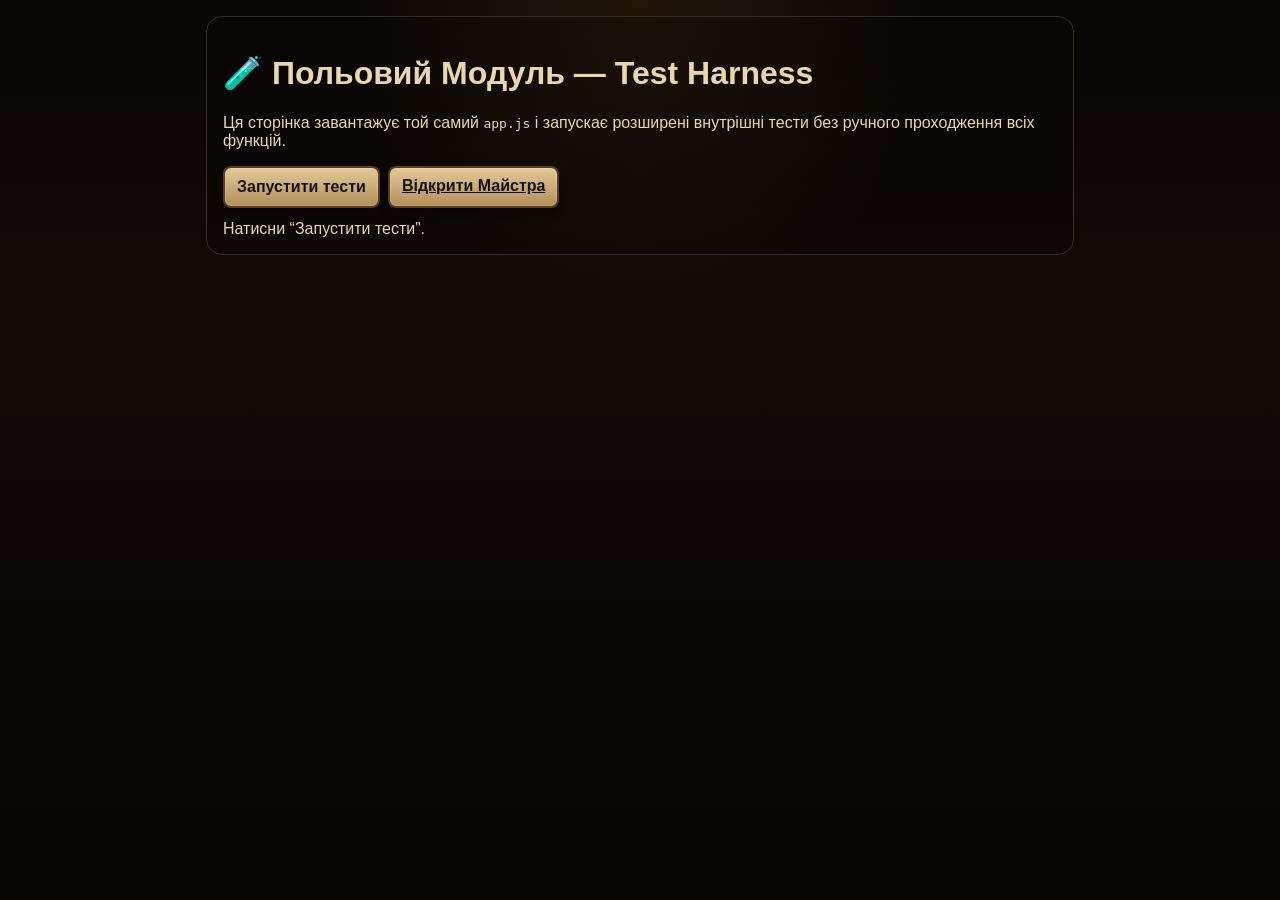
==== commit 25787bb5: "Add files via upload" ====
--- a/test.html
+++ b/test.html
@@ -1,62 +1,64 @@
-<!doctype html>
-<html lang="uk">
-<head>
-  <meta charset="utf-8">
-  <meta name="viewport" content="width=device-width, initial-scale=1">
-  <title>Польовий Модуль — Test Harness V19.28</title>
-  <link rel="stylesheet" href="./styles.css?v=19668">
-  <style>
-    body{padding:1rem;max-width:900px;margin:0 auto;}
-    .test-page-box{border:1px solid var(--line);border-radius:1rem;padding:1rem;background:rgba(0,0,0,.22);}
-    .test-page-actions{display:flex;gap:.5rem;flex-wrap:wrap;margin:.75rem 0;}
-  </style>
-</head>
-<body>
-  <div class="test-page-box">
-    <h1>🧪 Польовий Модуль — Test Harness</h1>
-    <p>Ця сторінка завантажує той самий <code>app.js</code> і запускає розширені внутрішні тести без ручного проходження всіх функцій.</p>
-    <div class="test-page-actions">
-      <button class="metal-btn" id="runTestPage">Запустити тести</button>
-      <a class="metal-btn" href="./?role=gm&room=test19668&gmKey=zona-master&v=19668&hard=19668">Відкрити Майстра</a>
-    </div>
-    <div id="testPageReport">Натисни “Запустити тести”.</div>
-  </div>
-
-  <main hidden>
-    <span id="characterName"></span><span id="hpNow"></span><span id="hpMax"></span><span id="fatigueNow"></span><span id="defenseNow"></span><span id="radiationNow"></span><span id="ammoNow"></span>
-    <div id="hpDots"></div><div id="fatigueDots"></div><div id="radDots"></div><div id="ammoDots"></div>
-    <div id="characterDetails"></div>
-    <span id="sceneNameShort"></span><span id="sceneDescShort"></span>
-    <div id="sceneName"></div><div id="sceneDescription"></div><div id="sceneSounds"></div><div id="sceneSmells"></div><ul id="sceneObjects"></ul>
-    <div id="enemyTemplateDock"></div><div id="enemyCards"></div>
-    <div id="inventoryList"></div><div id="inventoryInlineList"></div>
-    <div id="targetSelector"></div>
-    <div id="attributeCheckPlayerPanel"></div>
-    <div id="journalList"></div><div id="journalPrivateTargets"></div>
-    <div id="gmQuickPanel"></div><div id="gmCombatPanel"></div><div id="gmPlayers"></div><div id="gmEnemies"></div>
+<!doctype html>
+<html lang="uk">
+<head>
+  <meta charset="utf-8">
+  <meta name="viewport" content="width=device-width, initial-scale=1">
+  <title>Польовий Модуль — Test Harness V19.32</title>
+  <link rel="stylesheet" href="./styles.css?v=19700">
+  <style>
+    body{padding:1rem;max-width:900px;margin:0 auto;}
+    .test-page-box{border:1px solid var(--line);border-radius:1rem;padding:1rem;background:rgba(0,0,0,.22);}
+    .test-page-actions{display:flex;gap:.5rem;flex-wrap:wrap;margin:.75rem 0;}
+  </style>
+</head>
+<body>
+  <div class="test-page-box">
+    <h1>🧪 Польовий Модуль — Test Harness</h1>
+    <p>Ця сторінка завантажує той самий <code>app.js</code> і запускає розширені внутрішні тести без ручного проходження всіх функцій.</p>
+    <div class="test-page-actions">
+      <button class="metal-btn" id="runTestPage">Запустити тести</button>
+        <a class="metal-btn" href="./?role=gm&room=test19700&gmKey=zona-master&v=19700&hard=19700">Відкрити Майстра</a>
+    </div>
+    <div id="testPageReport">Натисни “Запустити тести”.</div>
+  </div>
+
+  <main hidden>
+    <span id="characterName"></span><span id="hpNow"></span><span id="hpMax"></span><span id="fatigueNow"></span><span id="defenseNow"></span><span id="radiationNow"></span><span id="ammoNow"></span><span id="armorNow"></span><span id="activeWeaponNow"></span><span id="profileStatusNow"></span>
+    <div id="playerAvatarFrame"></div><div id="pdaSettingsPanel"></div>
+    <div id="hpDots"></div><div id="fatigueDots"></div><div id="radDots"></div><div id="ammoDots"></div>
+    <div id="characterDetails"></div>
+    <span id="sceneNameShort"></span><span id="sceneDescShort"></span>
+    <div id="sceneName"></div><div id="sceneStateBadge"></div><div id="sceneDescription"></div><div id="scenePublicDescription"></div><div id="sceneSounds"></div><div id="sceneSmells"></div><div id="sceneStatus"></div><div id="sceneWarnings"></div><ul id="sceneObjects"></ul><ul id="sceneOpportunities"></ul><div id="sceneGmDescription"></div><div id="sceneHiddenDangers"></div><div id="sceneGmAnomalies"></div><div id="sceneGmNotes"></div><div id="sceneHiddenLoot"></div><div id="sceneEnemiesGm"></div>
+    <div id="enemyTemplateDock"></div><div id="enemyCards"></div>
+    <div id="inventoryList"></div><div id="inventoryInlineList"></div>
+    <div id="targetSelector"></div>
+    <div id="attributeCheckPlayerPanel"></div>
+    <div id="journalList"></div><div id="journalPrivateTargets"></div>
+    <div id="gmQuickPanel"></div><div id="gmCombatPanel"></div><div id="gmPlayers"></div><div id="gmEnemies"></div>
     <select id="lootTargetPlayer"></select><select id="enemyAttackTarget"></select>
+    <button id="runSelfCheck" type="button"></button>
     <div id="playerSpecificLinks"></div><div id="gmCombatStickyBar"></div><div id="toast" hidden></div>
   </main>
-
-  <script>
-    window.POLOVYI_MODUL_TEST_PAGE = true;
-  </script>
-  <script src="./app.js?v=19668"></script>
-  <script>
-    document.querySelector("#runTestPage").addEventListener("click", () => {
-      const box = document.querySelector("#testPageReport");
-      try{
-        if(!window.POLOVYI_MODUL_TESTS){
-          box.textContent = "❌ POLOVYI_MODUL_TESTS не знайдено.";
-          return;
-        }
-        const results = window.POLOVYI_MODUL_TESTS.runFullInternalTests();
-        box.innerHTML = window.POLOVYI_MODUL_TESTS.renderTestReport("Static test.html report", results);
-      }catch(err){
-        box.textContent = "❌ Test harness error: " + err.message;
-        console.error(err);
-      }
-    });
-  </script>
-</body>
-</html>
+
+  <script>
+    window.POLOVYI_MODUL_TEST_PAGE = true;
+  </script>
+  <script src="./app.js?v=19700"></script>
+  <script>
+    document.querySelector("#runTestPage").addEventListener("click", () => {
+      const box = document.querySelector("#testPageReport");
+      try{
+        if(!window.POLOVYI_MODUL_TESTS){
+          box.textContent = "❌ POLOVYI_MODUL_TESTS не знайдено.";
+          return;
+        }
+        const results = window.POLOVYI_MODUL_TESTS.runFullInternalTests();
+        box.innerHTML = window.POLOVYI_MODUL_TESTS.renderTestReport("Static test.html report", results);
+      }catch(err){
+        box.textContent = "❌ Test harness error: " + err.message;
+        console.error(err);
+      }
+    });
+  </script>
+</body>
+</html>
--- a/styles.css
+++ b/styles.css
@@ -1,2458 +1,2619 @@
-/* Польовий Модуль — V19.11.11 Enemy Crit Dice Result Polish
-   Extracted from Stable V18.12.1. Functional behavior should match V18.12.1. */
-
-:root{
-  --bg:#0d0907;
-  --metal:#17110d;
-  --metal2:#0d0806;
-  --paper:#dac48f;
-  --paper2:#c8aa72;
-  --paper3:#8f6f43;
-  --ink:#16100a;
-  --line:#3e2c1b;
-  --gold:#efb441;
-  --green:#8dac4d;
-  --orange:#d96e22;
-  --yellow:#d8ac34;
-  --safe-area: env(safe-area-inset-bottom,0px);
-}
-*{box-sizing:border-box}
-html,body{margin:0;min-height:100%}
-body{
-  font-family:"Arial Narrow","Roboto Condensed","Trebuchet MS",Arial,sans-serif;
-  background:radial-gradient(circle at 50% 0%, rgba(185,118,39,.14), transparent 28%), linear-gradient(180deg,#090605,#120b08 35%,#050403);
-  color:#ead7ae;
-}
-button,input,textarea,select{font:inherit}
-
-#scanlines{pointer-events:none;position:fixed;inset:0;z-index:30;opacity:.12;background:repeating-linear-gradient(to bottom,rgba(255,255,255,.10) 0 1px,transparent 1px 5px);mix-blend-mode:overlay;animation:scan 9s linear infinite}
-#noise{pointer-events:none;position:fixed;inset:0;z-index:31;opacity:.05;background-image:radial-gradient(circle at 12% 26%,#fff 0 1px,transparent 1px),radial-gradient(circle at 78% 18%,#fff 0 1px,transparent 1px),radial-gradient(circle at 61% 82%,#fff 0 1px,transparent 1px);background-size:97px 101px,131px 129px,147px 139px;animation:noise 1s steps(2) infinite}
-@keyframes scan{to{transform:translateY(14px)}}
-@keyframes noise{50%{transform:translate(1px,-1px)}}
-
-.device{
-  width:min(100vw,430px);min-height:100dvh;margin:0 auto;padding:12px 10px calc(88px + var(--safe-area));position:relative;overflow:hidden;
-  background:linear-gradient(90deg,rgba(0,0,0,.50),transparent 10%,transparent 90%,rgba(0,0,0,.45)),radial-gradient(circle at 50% 3%, rgba(255,214,122,.06), transparent 16%),linear-gradient(180deg,#1a120d,#0a0605 36%,#090605 100%);
-  border-left:2px solid #070504;border-right:2px solid #070504;box-shadow:0 0 0 2px #23170f inset,0 0 50px rgba(0,0,0,.72)
-}
-.device::before{content:"";position:absolute;inset:4px;border-radius:22px;border:2px solid #3f2918;box-shadow:inset 0 0 0 1px rgba(255,229,176,.08),inset 0 0 24px rgba(0,0,0,.62)}
-.device::after{content:"";position:absolute;inset:0;pointer-events:none;opacity:.14;background:radial-gradient(circle at 14% 10%,rgba(255,255,255,.18),transparent 7%),radial-gradient(circle at 87% 24%,rgba(255,255,255,.13),transparent 8%),repeating-linear-gradient(35deg,transparent 0 14px,rgba(255,255,255,.02) 14px 15px)}
-
-.phonebar{position:relative;z-index:2;height:26px;display:flex;justify-content:space-between;align-items:center;padding:0 12px;color:#dcca9e;font-weight:700}
-.mono{font-family:ui-monospace,SFMono-Regular,Menlo,monospace}
-.phone-icons{font-size:13px;letter-spacing:2px}
-
-.title-plate{position:relative;z-index:2;margin:8px auto 14px;width:86%;height:70px;display:flex;align-items:center;justify-content:center;gap:8px;border-radius:12px;border:2px solid #5a3a1f;background:radial-gradient(circle at 50% 14%,rgba(255,244,206,.22),transparent 34%),linear-gradient(180deg,var(--paper) 0%,var(--paper2) 62%,var(--paper3) 100%);color:#120d08;box-shadow:0 0 0 2px #19110c,inset 0 0 0 1px rgba(255,245,214,.24), inset 0 -12px 18px rgba(0,0,0,.20),0 8px 18px rgba(0,0,0,.45)}
-.title-plate::before,.title-plate::after{content:"✶";position:absolute;top:7px;font-size:12px;color:#342112}.title-plate::before{left:10px}.title-plate::after{right:10px}
-.title-plate h1{margin:0;font-family:Impact,Haettenschweiler,'Arial Narrow Bold',sans-serif;font-size:28px;letter-spacing:2.4px;line-height:1;text-align:center}
-.plate-mark{font-size:22px;font-weight:900;color:#26180d}
-
-.identity-panel{position:relative;z-index:2;display:grid;grid-template-columns:30% 1fr;gap:8px;margin-bottom:12px}
-.portrait,.bio-card,.quick-actions,.enemy-list,.scene-card,.paper-panel,.gm-panel,.roll-result,.enemy-cards,.inventory-list,.journal-list{border-radius:11px;border:2px solid #4a311d;box-shadow:0 0 0 2px #140d09,inset 0 0 0 1px rgba(255,228,170,.08),inset 0 0 22px rgba(0,0,0,.52),0 6px 15px rgba(0,0,0,.46)}
-.portrait{min-height:194px;padding:8px;background:linear-gradient(180deg,#6d5737,#22160f 68%,#120b07)}
-.portrait-inner{position:relative;height:100%;border-radius:7px;border:1px solid #392616;overflow:hidden;background:radial-gradient(circle at 52% 22%,rgba(241,204,120,.18),transparent 30%), linear-gradient(180deg,#9a7b4d,#5b452a 38%,#23170f 76%,#130b07)}
-.portrait-glow{position:absolute;inset:0;background:radial-gradient(circle at 50% 21%,rgba(255,230,140,.18),transparent 26%);animation:portraitGlow 4s ease-in-out infinite}
-@keyframes portraitGlow{50%{filter:drop-shadow(0 0 8px rgba(255,205,92,.32))}}
-.stalker-figure{position:absolute;left:50%;bottom:12px;transform:translateX(-50%);width:84px;height:154px}
-.hood{position:absolute;left:15px;top:8px;width:56px;height:70px;border-radius:55% 55% 45% 45%;background:#1b1713;border:4px solid #3a2d1f;box-shadow:inset 0 0 14px #000}
-.mask{position:absolute;left:21px;top:36px;width:46px;height:48px;border-radius:45%;background:#0f0d0a;border:3px solid #6a573a}
-.mask span{position:absolute;top:12px;width:13px;height:13px;border-radius:50%;background:#c2a05d;border:3px solid #15100b;box-shadow:0 0 9px rgba(216,171,74,.6)}
-.mask span:first-child{left:7px}.mask span:last-child{right:7px}
-.mask::after{content:"";position:absolute;left:14px;bottom:-11px;width:18px;height:24px;border-radius:10px;background:#0c0907;border:2px solid #5d4d36}
-.body-rig{position:absolute;left:5px;bottom:0;width:78px;height:86px;border-radius:25px 25px 8px 8px;background:linear-gradient(#2c261e,#15120e);border:3px solid #574431;box-shadow:inset 0 -15px 20px rgba(0,0,0,.6)}
-.body-rig::before{content:"";position:absolute;left:18px;top:-2px;width:8px;height:80px;background:#806742;box-shadow:28px 0 #806742}
-
-.bio-card{position:relative;overflow:hidden;background:linear-gradient(180deg,#d7c08a,#c4a76f 62%,#8c6d42);color:#14100a}
-.bio-bg{position:absolute;inset:0;opacity:.22;background:repeating-linear-gradient(90deg,rgba(0,0,0,.10) 0 1px,transparent 1px 38px),repeating-linear-gradient(180deg,rgba(0,0,0,.06) 0 1px,transparent 1px 38px),radial-gradient(circle at 84% 23%,transparent 0 34px,rgba(0,0,0,.25) 35px 38px,transparent 39px),linear-gradient(0deg,transparent 0 59%,rgba(0,0,0,.10) 59% 60%,transparent 60%)}
-.bio-top{position:relative;display:flex;align-items:flex-start;justify-content:space-between;padding:14px 14px 10px}
-.bio-top h2{margin:0;font-size:46px;line-height:1;font-family:Impact,Haettenschweiler,'Arial Narrow Bold',sans-serif;letter-spacing:1px}
-.rad-symbol{font-size:48px;color:#e1ab34;opacity:.66;filter:drop-shadow(0 0 6px rgba(225,171,52,.34));animation:radPulse 3.6s ease-in-out infinite}
-@keyframes radPulse{50%{transform:scale(1.06);opacity:.9}}
-.stats-grid{position:relative;display:grid;grid-template-columns:1fr 1fr;border-top:1px solid rgba(36,22,11,.18)}
-.stat-line{padding:11px 12px 10px;border-top:1px solid rgba(44,28,14,.16);border-right:1px solid rgba(44,28,14,.16);min-height:84px}.stat-line:nth-child(2n){border-right:none}
-.stat-head{display:grid;grid-template-columns:auto 1fr auto;gap:6px;align-items:center}.stat-icon{font-size:24px;color:#1f140b}.stat-icon.rad{color:#efaf31}.stat-icon.bullets{font-size:18px;letter-spacing:2px}.stat-name{font-size:18px;font-weight:700}.stat-head strong{font-size:18px}
-.dots{display:flex;gap:5px;flex-wrap:wrap;margin-top:8px;padding-left:26px}.dot{width:13px;height:13px;border-radius:50%;border:2px solid #2d1d10;background:transparent;box-shadow:inset 0 0 1px rgba(0,0,0,.5)}.dot.filled{background:#17100a}.dot.warn{background:#dc7e24}.dot.danger{background:#b43a26}
-
-.section-title{position:relative;z-index:2;display:inline-flex;align-items:center;gap:8px;min-height:41px;padding:0 13px;margin:6px 0 -3px 0;border-radius:9px 9px 2px 2px;border:2px solid #553720;background:linear-gradient(180deg,#5e3d21,#2b1a10 70%,#1b110b);color:#e9d39e;box-shadow:0 0 0 2px #140d09,inset 0 0 0 1px rgba(255,234,182,.08)}
-.section-title h3{margin:0;font-size:26px;letter-spacing:1.4px;font-family:Impact,Haettenschweiler,'Arial Narrow Bold',sans-serif}.section-title span{color:#d7b772}
-
-.screen{display:none;position:relative;z-index:2;animation:screenIn .18s ease-out}.screen.active{display:block}@keyframes screenIn{from{opacity:0;transform:translateY(8px)}to{opacity:1;transform:none}}
-
-.quick-actions{padding:8px;background:linear-gradient(180deg,#18100b,#0b0705);display:grid;grid-template-columns:repeat(5,1fr);gap:6px}
-.action-tile{min-height:108px;padding:7px 4px;border-radius:8px;border:2px solid #5a3a20;background:linear-gradient(180deg,#e5d19e 0%,#cdae75 64%,#987546 100%);color:#130e09;display:flex;flex-direction:column;align-items:center;justify-content:center;gap:4px;box-shadow:inset 0 0 0 1px rgba(255,244,214,.26), inset 0 -10px 14px rgba(0,0,0,.18);font-weight:900;text-transform:uppercase;cursor:pointer}
-.action-tile .tile-icon{font-size:34px;line-height:1}.action-tile .tile-icon.bullets{font-size:22px;letter-spacing:4px}.action-tile span:not(.tile-icon){font-size:15px;letter-spacing:.2px}.action-tile small{font-size:10px;line-height:1.1;text-transform:none;opacity:.9;font-family:Arial,sans-serif;text-align:center}
-.action-tile:active,.metal-btn:active,.nav-btn:active{transform:translateY(1px) scale(.985);filter:brightness(1.08)}
-
-.enemy-list,.enemy-cards,.inventory-list,.journal-list{padding:7px;background:linear-gradient(180deg,#18100c,#0b0705)}
-.enemy-row{display:grid;grid-template-columns:58px 1fr auto auto;gap:8px;align-items:center;min-height:72px;padding:7px;border-bottom:1px solid rgba(255,221,166,.08)}.enemy-row:last-child{border-bottom:none}
-.enemy-thumb{height:56px;border-radius:4px;border:1px solid #584027;background:linear-gradient(180deg,#b89662,#6f5233 35%,#20150d 100%);position:relative;overflow:hidden}
-.enemy-thumb::before{content:"";position:absolute;left:18px;top:9px;width:20px;height:20px;border-radius:50%;background:#15100c;border:2px solid #4e3d29}.enemy-thumb::after{content:"";position:absolute;left:10px;bottom:5px;width:36px;height:27px;border-radius:12px 12px 6px 6px;background:#1c140f;border:2px solid #5b482f}
-.enemy-row h4{margin:0;font-size:22px;color:#ead7ae}.enemy-row p{margin:2px 0 0;font-size:17px;font-weight:800}.state-green{color:var(--green)!important}.state-orange{color:var(--orange)!important}.state-yellow{color:var(--yellow)!important}.state-red{color:#d65636!important}.enemy-icon{font-size:28px}.chev{font-size:26px;color:#876d48}
-
-.scene-card{padding:8px;background:linear-gradient(180deg,#d9c18c,#b69761 62%,#8d6e43);color:#18110b;display:grid;grid-template-columns:42% 1fr;gap:10px;align-items:center}.scene-card.large{display:block}.scene-card h4{margin:0 0 5px;font-size:24px;font-weight:900}.scene-card p{margin:0;font-size:20px;line-height:1.22}.scene-image{min-height:94px;border-radius:5px;border:2px solid #52351e;background:linear-gradient(rgba(0,0,0,.20),rgba(0,0,0,.28)), linear-gradient(180deg,#75653f,#3b2d1d 55%,#16100c);display:flex;align-items:center;justify-content:center;color:#dbb24b;font-size:48px;box-shadow:inset 0 0 18px rgba(0,0,0,.65)}.scene-image.wide{height:160px;margin-bottom:8px}
-.info-grid{display:grid;grid-template-columns:1fr 1fr;gap:8px;margin-top:8px}.paper-panel{padding:10px;background:linear-gradient(180deg,#d8c18c,#b59561 62%,#8b6c42);color:#17100a}.paper-panel.full{grid-column:1/-1}.paper-panel h4{margin:0 0 6px;font-size:22px}.paper-panel p,.paper-panel li{font-size:17px;line-height:1.25}.paper-panel ul{margin:0;padding-left:18px}
-
-.enemy-cards{display:grid;gap:8px}.enemy-card{padding:10px;border:1px solid #4b331e;border-radius:8px;background:linear-gradient(180deg,#24170f,#0e0a07);color:#dfcb9d}.enemy-card h4{margin:0;font-size:24px}.enemy-card p{margin:5px 0;font-size:17px}
-.inventory-item{display:grid;grid-template-columns:1fr auto;gap:8px;padding:10px;border-bottom:1px solid rgba(255,221,166,.08);color:#e1cb9f}.inventory-item:last-child{border-bottom:none}.inventory-item h4{margin:0;font-size:23px}.inventory-item p{margin:3px 0 0;color:#b59866}.inventory-count{font-size:24px;color:#f0c363}
-.journal-clear-grid{display:grid;grid-template-columns:repeat(3,minmax(0,1fr));gap:5px;margin:6px 0 8px}.journal-clear-grid .metal-btn,.role-gm [data-screen="journal"] .journal-filter-row .metal-btn{min-height:34px;padding:5px 7px;font-size:14px;border-radius:7px}.role-gm [data-screen="journal"] .journal-compose-grid .metal-btn,.role-gm [data-screen="journal"] .journal-compose-private .metal-btn{min-height:36px;padding:6px 8px;font-size:15px}@media(max-width:390px){.journal-clear-grid{grid-template-columns:repeat(2,minmax(0,1fr))}}.journal-controls{display:flex;gap:8px;margin:6px 0 8px}.journal-entry{padding:10px;margin-bottom:8px;border-left:3px solid #ba7c26;background:rgba(0,0,0,.26);animation:logBlink .35s ease-out}.journal-entry time{display:block;margin-bottom:4px;color:#9b8054;font:12px ui-monospace,monospace}@keyframes logBlink{from{opacity:0;transform:translateX(-3px);filter:brightness(1.5)}to{opacity:1;transform:none;filter:none}}
-
-.gm-panel{margin:8px 0;padding:10px;background:linear-gradient(180deg,#1a120d,#0a0604);color:#ddc89d}.gm-panel summary{font-size:22px;font-weight:900;text-transform:uppercase;cursor:pointer;color:#e7c178}.gm-panel label{display:block;margin:8px 0;color:#c3a36a}input,textarea,select{width:100%;margin-top:4px;padding:8px;border-radius:7px;border:2px solid #5e4022;background:linear-gradient(180deg,#e3cc99,#bf9f69);color:#16100b;font-weight:700;box-shadow:inset 0 2px 8px rgba(0,0,0,.25)}textarea{resize:vertical}.control-grid{display:grid;grid-template-columns:1fr 1fr;gap:6px}.button-row{display:flex;gap:7px;flex-wrap:wrap;margin-top:8px}.metal-btn{border:2px solid #5a3b20;border-radius:8px;padding:9px 12px;min-height:42px;background:linear-gradient(180deg,#e2ca98,#b28f59);color:#15100b;font-weight:900;cursor:pointer;box-shadow:inset 0 0 0 1px rgba(255,245,210,.18),0 3px 8px rgba(0,0,0,.4)}.metal-btn.danger{background:linear-gradient(180deg,#d28d58,#8c3421);color:#ffedca}.file-btn{display:inline-block;position:relative;overflow:hidden}.file-btn input{position:absolute;inset:0;opacity:0}.gm-row{border:1px solid #4a321c;border-radius:8px;padding:8px;margin:8px 0;background:rgba(0,0,0,.22)}
-
-.roll-result{margin-top:10px;padding:12px;background:linear-gradient(180deg,#e2ca97,#b7935f);color:#15100b;animation:resultPop .25s ease-out}.roll-result h4{margin:0 0 6px;font-size:24px}.roll-dice{font-size:30px;font-weight:900;letter-spacing:4px}@keyframes resultPop{from{opacity:0;transform:scale(.97)}to{opacity:1;transform:scale(1)}}
-.bottom-nav{position:fixed;left:50%;bottom:0;transform:translateX(-50%);z-index:20;width:min(100vw,430px);padding:7px 7px calc(8px + var(--safe-area));display:grid;grid-template-columns:repeat(5,1fr);gap:4px;background:linear-gradient(180deg,#1d140e,#090605);border-top:2px solid #472d1a;box-shadow:0 -12px 26px rgba(0,0,0,.65),inset 0 1px 0 rgba(255,221,166,.08)}
-.nav-btn{min-height:63px;border-radius:8px;border:1px solid #4c311c;background:linear-gradient(180deg,#251810,#0f0907);color:#b89d6d;display:flex;flex-direction:column;align-items:center;justify-content:center;gap:2px;text-transform:uppercase;cursor:pointer}.nav-btn span{font-size:25px}.nav-btn b{font-size:12px}.nav-btn.active{color:#f0aa2c;box-shadow:inset 0 0 0 1px rgba(255,225,158,.12),inset 0 0 20px rgba(240,170,44,.12),0 0 10px rgba(240,170,44,.12)}.nav-btn.active span{filter:drop-shadow(0 0 6px rgba(240,170,44,.38))}
-.toast{position:fixed;left:50%;bottom:calc(176px + env(safe-area-inset-bottom,0px));transform:translateX(-50%);z-index:130;width:min(92vw,390px);max-height:34vh;overflow:auto;padding:12px;border-radius:9px;border:2px solid #6d4724;background:linear-gradient(180deg,#e0c894,#b28f59);color:#140e08;font-weight:900;box-shadow:0 12px 26px rgba(0,0,0,.65);animation:toastIn .22s ease-out}@keyframes toastIn{from{opacity:0;transform:translate(-50%,8px)}to{opacity:1;transform:translate(-50%,0)}}
-
-@media (max-width:390px){
-  .title-plate h1{font-size:24px;letter-spacing:1.6px}
-  .identity-panel{grid-template-columns:29% 1fr}
-  .bio-top h2{font-size:40px}
-  .quick-actions{grid-template-columns:repeat(3,1fr)}
-  .action-tile{min-height:96px}
-  .action-tile span:not(.tile-icon){font-size:16px}
-  .scene-card{grid-template-columns:1fr}
-  .scene-card p{font-size:18px}
-}
-
-
-/* === V3.1 mobile-fit patch ===
-   Fixes clipping of the upper-right status block on narrow phone screens.
-   The previous V3 kept the 2-column stat grid too close to the visual mockup,
-   but real phone browsers have less usable width because of browser chrome.
-*/
-.bio-card {
-  min-width: 0;
-}
-
-.identity-panel {
-  grid-template-columns: 112px minmax(0, 1fr);
-}
-
-.stats-grid {
-  grid-template-columns: 1fr;
-}
-
-.stat-line {
-  min-height: 58px;
-  padding: 8px 10px 7px;
-  border-right: none !important;
-}
-
-.stat-head {
-  grid-template-columns: auto minmax(0, 1fr) auto;
-}
-
-.stat-name {
-  min-width: 0;
-  white-space: nowrap;
-  font-size: 17px;
-}
-
-.stat-head strong {
-  white-space: nowrap;
-  font-size: 17px;
-}
-
-.dots {
-  padding-left: 28px;
-  margin-top: 6px;
-  gap: 4px;
-}
-
-.dot {
-  width: 11px;
-  height: 11px;
-}
-
-@media (min-width: 421px) {
-  .stats-grid {
-    grid-template-columns: 1fr 1fr;
-  }
-
-  .stat-line {
-    min-height: 82px;
-    border-right: 1px solid rgba(44,28,14,.16) !important;
-  }
-
-  .stat-line:nth-child(2n) {
-    border-right: none !important;
-  }
-
-  .stat-name {
-    font-size: 16px;
-  }
-
-  .stat-head strong {
-    font-size: 16px;
-  }
-
-  .dot {
-    width: 12px;
-    height: 12px;
-  }
-}
-
-@media (max-width: 390px) {
-  .identity-panel {
-    grid-template-columns: 96px minmax(0, 1fr);
-  }
-
-  .portrait {
-    min-height: 188px;
-  }
-
-  .bio-top h2 {
-    font-size: 38px;
-  }
-
-  .rad-symbol {
-    font-size: 42px;
-  }
-
-  .stat-name,
-  .stat-head strong {
-    font-size: 16px;
-  }
-
-  .stat-icon {
-    font-size: 21px;
-  }
-
-  .stat-line {
-    min-height: 56px;
-  }
-
-  .dots {
-    padding-left: 25px;
-  }
-}
-
-
-/* === V4 Roles patch === */
-.session-strip{
-  position:relative;
-  z-index:2;
-  display:grid;
-  grid-template-columns:1fr 1fr 1fr;
-  gap:6px;
-  margin:-4px 0 10px;
-}
-.session-strip div{
-  border:1px solid #4e321d;
-  border-radius:8px;
-  padding:6px 7px;
-  background:linear-gradient(180deg,#21150e,#0b0705);
-  box-shadow:inset 0 0 0 1px rgba(255,226,170,.06), 0 3px 8px rgba(0,0,0,.35);
-  min-width:0;
-}
-.session-strip span{
-  display:block;
-  color:#9f8558;
-  font-size:10px;
-  text-transform:uppercase;
-  letter-spacing:.8px;
-}
-.session-strip strong{
-  display:block;
-  color:#e8cc8d;
-  font-size:14px;
-  white-space:nowrap;
-  overflow:hidden;
-  text-overflow:ellipsis;
-}
-body.role-player .gm-only,
-body.role-gm .player-only{
-  display:none !important;
-}
-.role-warning{
-  position:relative;
-  z-index:2;
-  margin:6px 0 10px;
-  padding:9px 10px;
-  border:1px solid #6e4723;
-  border-radius:9px;
-  background:linear-gradient(180deg,#e2ca98,#b28f59);
-  color:#16100b;
-  font-weight:800;
-  box-shadow:0 4px 10px rgba(0,0,0,.35);
-}
-body.role-player .bottom-nav{
-  grid-template-columns:repeat(4,1fr);
-}
-@media(max-width:390px){
-  .session-strip strong{font-size:12px}
-  .session-strip span{font-size:9px}
-}
-
-
-/* === V5 Data Model patch === */
-.session-strip{
-  grid-template-columns:repeat(5, minmax(0, 1fr));
-}
-#syncLabel{
-  color:#f0b441;
-}
-.sync-local #syncLabel::after{
-  content:"";
-}
-.room-model-note{
-  position:relative;
-  z-index:2;
-  margin:7px 0;
-  padding:9px 10px;
-  border:1px solid #6d4724;
-  border-radius:9px;
-  background:linear-gradient(180deg,#251810,#100907);
-  color:#e1c993;
-  font-size:14px;
-  line-height:1.25;
-}
-@media(max-width:390px){
-  .session-strip{
-    grid-template-columns:repeat(2, minmax(0, 1fr));
-  }
-}
-
-
-/* === V5.1 runtime fix === */
-.runtime-error{
-  position:relative;
-  z-index:5;
-  margin:7px 0 10px;
-  padding:9px 10px;
-  border:1px solid #8a4a27;
-  border-radius:9px;
-  background:linear-gradient(180deg,#d79e68,#8e3b24);
-  color:#fff3cf;
-  font-weight:900;
-  font-size:13px;
-  line-height:1.25;
-  box-shadow:0 4px 12px rgba(0,0,0,.45);
-}
-
-  
-body.sync-online #syncLabel{
-  color:#83c55a;
-}
-body.sync-online #syncLabel::before{
-  content:"● ";
-}
-#accessLabel{color:#f0c36a;}
-
-  
-.gm-player-card{
-  border:1px solid #4a321c;
-  border-radius:9px;
-  padding:9px;
-  margin:8px 0;
-  background:rgba(0,0,0,.24);
-}
-.gm-player-card h4{
-  margin:0 0 7px;
-  font-size:22px;
-  color:#f0d49c;
-}
-.gm-mini-grid{
-  display:grid;
-  grid-template-columns:repeat(2, minmax(0,1fr));
-  gap:6px;
-}
-.quick-state-row{
-  display:flex;
-  gap:6px;
-  flex-wrap:wrap;
-  margin:7px 0;
-}
-.quick-state-row .metal-btn{
-  min-height:34px;
-  padding:6px 8px;
-  font-size:13px;
-}
-.copy-mini{
-  font-size:12px;
-  opacity:.85;
-  word-break:break-all;
-  color:#c3a36a;
-}
-@media(max-width:390px){
-  .gm-mini-grid{grid-template-columns:1fr}
-}
-
-
-.template-badge{
-  display:inline-block;
-  border:1px solid #6d4724;
-  border-radius:6px;
-  padding:2px 6px;
-  margin-left:5px;
-  color:#f0c36a;
-  font-size:12px;
-}
-.loot-result{
-  margin:7px 0;
-  padding:8px 9px;
-  border:1px solid rgba(240,195,106,.35);
-  border-radius:8px;
-  background:rgba(0,0,0,.22);
-  color:#e4c990;
-}
-
-
-.combat-summary{
-  padding:9px;
-  background:linear-gradient(180deg,#18100c,#0b0705);
-  border:2px solid #4a311d;
-  border-radius:11px;
-  box-shadow:0 0 0 2px #140d09,inset 0 0 0 1px rgba(255,228,170,.08),inset 0 0 22px rgba(0,0,0,.52),0 6px 15px rgba(0,0,0,.46);
-}
-.combat-pill{
-  display:inline-block;
-  margin:3px 4px 3px 0;
-  padding:4px 8px;
-  border:1px solid #684321;
-  border-radius:999px;
-  background:rgba(0,0,0,.24);
-  color:#e8cc8d;
-  font-size:13px;
-  font-weight:800;
-}
-.combat-pill.active{
-  color:#111;
-  background:linear-gradient(180deg,#efc56a,#b88427);
-}
-.combat-roster{
-  display:grid;
-  gap:8px;
-}
-.combat-card{
-  border:1px solid #4a321c;
-  border-radius:9px;
-  padding:9px;
-  background:rgba(0,0,0,.24);
-}
-.combat-card h4{
-  margin:0 0 6px;
-  font-size:21px;
-  color:#f0d49c;
-}
-.combat-card small{
-  color:#b99b62;
-}
-.combat-stats{
-  display:flex;
-  flex-wrap:wrap;
-  gap:5px;
-  margin:6px 0;
-}
-.combat-stats span{
-  border:1px solid rgba(240,195,106,.3);
-  border-radius:6px;
-  padding:3px 6px;
-  color:#dfc792;
-  background:rgba(0,0,0,.18);
-  font-size:13px;
-}
-.combat-actions{
-  display:flex;
-  flex-wrap:wrap;
-  gap:6px;
-  margin-top:7px;
-}
-.combat-actions .metal-btn{
-  min-height:33px;
-  padding:6px 8px;
-  font-size:13px;
-}
-.turn-banner{
-  padding:8px 9px;
-  border:1px solid #6d4724;
-  border-radius:8px;
-  margin-bottom:8px;
-  background:linear-gradient(180deg,#e2ca98,#b28f59);
-  color:#15100b;
-  font-weight:900;
-}
-
-
-.active-player-chip{
-  display:inline-block;
-  margin-left:6px;
-  padding:2px 7px;
-  border:1px solid #efc56a;
-  border-radius:999px;
-  background:rgba(239,197,106,.16);
-  color:#efc56a;
-  font-size:12px;
-}
-.player-switch-row{
-  display:flex;
-  flex-wrap:wrap;
-  gap:6px;
-  margin:8px 0;
-}
-.player-switch-row .metal-btn{
-  min-height:34px;
-  padding:6px 9px;
-  font-size:13px;
-}
-.gm-player-card.active-selected{
-  border-color:#efc56a;
-  box-shadow:0 0 0 2px rgba(239,197,106,.18), inset 0 0 16px rgba(239,197,106,.08);
-}
-.target-line{
-  margin:7px 0;
-  padding:7px 8px;
-  border:1px solid rgba(240,195,106,.25);
-  border-radius:8px;
-  background:rgba(0,0,0,.18);
-  color:#e5c98e;
-  font-size:14px;
-}
-
-
-.campaign-note{
-  margin:7px 0;
-  padding:9px 10px;
-  border:1px solid rgba(240,195,106,.35);
-  border-radius:9px;
-  background:rgba(0,0,0,.22);
-  color:#e7ce96;
-  line-height:1.3;
-}
-
-
-.action-tile.locked{
-  opacity:.55;
-  filter:grayscale(.35);
-  position:relative;
-}
-.action-tile.locked::after{
-  content:"НЕ ТВОЯ ЧЕРГА";
-  position:absolute;
-  left:5px;
-  right:5px;
-  bottom:5px;
-  padding:3px 4px;
-  border:1px solid rgba(130,45,26,.75);
-  border-radius:6px;
-  background:rgba(80,20,12,.78);
-  color:#ffe0b0;
-  font-size:9px;
-  letter-spacing:.4px;
-}
-.turn-mode{
-  display:inline-block;
-  margin:3px 4px 3px 0;
-  padding:4px 8px;
-  border:1px solid #684321;
-  border-radius:8px;
-  background:rgba(0,0,0,.22);
-  color:#e8cc8d;
-  font-size:13px;
-  font-weight:900;
-}
-.turn-mode.strict{
-  color:#ffdb9b;
-  border-color:#b36a24;
-}
-.turn-mode.free{
-  color:#bce08b;
-  border-color:#638f38;
-}
-
-
-.enemy-action-target{
-  margin:7px 0;
-  padding:7px 8px;
-  border:1px solid rgba(240,195,106,.25);
-  border-radius:8px;
-  background:rgba(0,0,0,.18);
-}
-.enemy-action-target label{margin:0;}
-
-
-.journal-filter-row{
-  display:flex;
-  gap:6px;
-  flex-wrap:wrap;
-  margin:6px 0 8px;
-}
-.journal-filter-row .metal-btn.active-filter{
-  box-shadow:0 0 0 2px rgba(239,197,106,.3), inset 0 0 14px rgba(239,197,106,.15);
-  color:#2a1606;
-}
-.defense-note{
-  display:block;
-  color:#b99b62;
-  font-size:12px;
-  margin-top:3px;
-}
-.save-hint{
-  color:#e0c891;
-  font-size:12px;
-  margin:6px 0 0;
-  opacity:.9;
-}
-
-
-.session-strip.bottom-meta{
-  grid-template-columns:1fr 1fr;
-  margin:14px 0 6px;
-}
-.identity-panel{
-  grid-template-columns:36% 1fr;
-  gap:10px;
-  align-items:stretch;
-}
-.portrait{
-  min-height:194px;
-  padding:6px;
-}
-.portrait-inner{
-  overflow:hidden;
-}
-.stalker-figure{
-  bottom:8px;
-  transform:translateX(-50%) scale(1.16);
-  transform-origin:bottom center;
-}
-.bio-top{
-  align-items:flex-start;
-  padding:12px 14px 8px;
-}
-.bio-title-block{
-  display:flex;
-  flex-direction:column;
-  align-items:flex-start;
-  gap:8px;
-  min-width:0;
-}
-.defense-strip{
-  display:flex;
-  align-items:center;
-  gap:7px;
-  max-width:100%;
-  padding:6px 10px;
-  border:1px solid rgba(57,39,20,.22);
-  border-radius:10px;
-  background:rgba(255,246,224,.18);
-  box-shadow:inset 0 1px 0 rgba(255,255,255,.12);
-}
-.stat-icon.shield{
-  font-size:16px;
-}
-.defense-label{
-  font-size:14px;
-  font-weight:800;
-}
-.defense-value{
-  font-size:18px;
-  font-weight:900;
-  white-space:nowrap;
-}
-@media(max-width:390px){
-  .session-strip.bottom-meta{
-    grid-template-columns:1fr;
-  }
-}
-
-body.role-gm .session-strip.bottom-meta{
-  grid-template-columns:repeat(3, minmax(0, 1fr));
-  gap:4px;
-  margin:10px 0 4px;
-}
-body.role-gm .session-strip.bottom-meta div{
-  padding:5px 6px;
-  border-radius:9px;
-}
-body.role-gm .session-strip.bottom-meta span{
-  font-size:9px;
-}
-body.role-gm .session-strip.bottom-meta strong{
-  font-size:12px;
-}
-@media(max-width:390px){
-  body.role-gm .session-strip.bottom-meta{
-    grid-template-columns:repeat(2, minmax(0, 1fr));
-  }
-}
-
-
-/* === V17 layout refinements === */
-.identity-panel{
-  grid-template-columns:32% 1fr;
-  gap:8px;
-  margin-bottom:8px;
-}
-.portrait{
-  min-height:0;
-  padding:5px;
-}
-.portrait-inner{
-  min-height:0;
-}
-.stalker-figure{
-  bottom:6px;
-  transform:translateX(-50%) scale(1.22);
-  transform-origin:bottom center;
-}
-.bio-bg{
-  opacity:.18;
-  background:
-    repeating-linear-gradient(90deg,rgba(0,0,0,.10) 0 1px,transparent 1px 38px),
-    repeating-linear-gradient(180deg,rgba(0,0,0,.06) 0 1px,transparent 1px 38px),
-    linear-gradient(0deg,transparent 0 59%,rgba(0,0,0,.08) 59% 60%,transparent 60%);
-}
-.bio-top{
-  padding:9px 12px 6px;
-}
-.bio-top h2{
-  font-size:40px;
-}
-.rad-symbol{
-  font-size:43px;
-}
-.defense-strip{
-  padding:0;
-  border:none;
-  border-radius:0;
-  background:transparent;
-  box-shadow:none;
-  gap:6px;
-}
-.defense-label{
-  font-size:14px;
-}
-.defense-value{
-  font-size:18px;
-}
-.stats-grid{
-  grid-template-columns:1fr;
-}
-.stat-line{
-  min-height:54px;
-  padding:7px 11px 6px;
-}
-.dots{
-  margin-top:5px;
-  padding-left:28px;
-}
-.dot{
-  width:11px;
-  height:11px;
-}
-.player-panel{
-  margin-top:8px;
-  padding:9px;
-  border:2px solid #4a311d;
-  border-radius:11px;
-  background:linear-gradient(180deg,#17100b,#0b0705);
-  box-shadow:0 0 0 2px #140d09,inset 0 0 0 1px rgba(255,228,170,.08),inset 0 0 22px rgba(0,0,0,.52),0 6px 15px rgba(0,0,0,.46);
-}
-.section-title.slim{
-  margin:0 0 7px;
-}
-.section-title.slim h3{
-  font-size:20px;
-}
-.extra-action-grid{
-  display:grid;
-  grid-template-columns:repeat(2,minmax(0,1fr));
-  gap:7px;
-}
-.character-details-grid{
-  display:grid;
-  grid-template-columns:1fr 1fr;
-  gap:7px;
-}
-.detail-card{
-  border:1px solid #4a321c;
-  border-radius:8px;
-  padding:7px 8px;
-  background:rgba(0,0,0,.22);
-  color:#e7ce96;
-}
-.detail-card strong{
-  display:block;
-  color:#f0d49c;
-  font-size:13px;
-}
-.detail-card span{
-  font-size:16px;
-  font-weight:900;
-}
-.detail-card.full{
-  grid-column:1 / -1;
-}
-@media(max-width:390px){
-  .bio-top h2{font-size:36px}
-  .stat-line{min-height:50px}
-  .extra-action-grid{grid-template-columns:1fr}
-}
-
-
-/* === V18 targeted actions and smoother editing === */
-.target-selector{display:grid;grid-template-columns:repeat(2,minmax(0,1fr));gap:7px}
-.target-btn{min-height:42px;padding:8px 9px;border:1px solid #6d4724;border-radius:9px;background:linear-gradient(180deg,#2a1b12,#100907);color:#e7ce96;font-weight:900;text-align:left}
-.target-btn.active-target{color:#201206;background:linear-gradient(180deg,#f0d49c,#b88942);box-shadow:0 0 0 2px rgba(240,195,106,.28)}
-.target-btn small{display:block;margin-top:2px;font-size:11px;opacity:.85}
-.toast-roll{text-align:left;line-height:1.25}.toast-roll strong{color:#fff3cf}
-.mod-pos{color:#69d36b;font-weight:900}.mod-neg{color:#ff6b5b;font-weight:900}.mod-zero{color:#e7ce96;font-weight:900}
-.attr-grid{display:grid;grid-template-columns:1fr 1fr;gap:6px;margin-top:7px}
-.attr-pill{border:1px solid rgba(240,195,106,.28);border-radius:8px;padding:6px 7px;background:rgba(0,0,0,.2);color:#e7ce96}
-.attr-pill strong{display:block;font-size:12px;color:#bfa36b}.attr-pill span{font-size:18px;font-weight:900;color:#f0d49c}
-@media(max-width:390px){.target-selector{grid-template-columns:1fr}.attr-grid{grid-template-columns:1fr}}
-
-
-/* === V18.4 State Enemy Tap Flow === */
-.target-selector{
-  display:grid;
-  grid-template-columns:1fr;
-  gap:8px;
-}
-.state-enemy-card{
-  width:100%;
-  display:grid;
-  grid-template-columns:1fr auto;
-  gap:6px 10px;
-  align-items:center;
-  min-height:58px;
-  padding:10px 12px;
-  text-align:left;
-}
-.state-enemy-main{
-  display:flex;
-  align-items:center;
-  gap:10px;
-  min-width:0;
-}
-.state-enemy-avatar{
-  width:42px;
-  height:42px;
-  border:1px solid rgba(240,195,106,.35);
-  border-radius:9px;
-  display:inline-flex;
-  align-items:center;
-  justify-content:center;
-  background:linear-gradient(180deg,#392716,#130c08);
-  font-size:21px;
-  flex:0 0 auto;
-}
-.state-enemy-text strong{
-  display:block;
-  font-size:22px;
-  line-height:1.05;
-  color:#f0d49c;
-}
-.state-enemy-text small{
-  display:block;
-  margin-top:3px;
-  font-size:13px;
-  color:#c9ad76;
-}
-.state-enemy-hint{
-  justify-self:end;
-  align-self:center;
-  padding:3px 7px;
-  border:1px solid rgba(240,195,106,.35);
-  border-radius:999px;
-  color:#f0d49c;
-  font-size:11px;
-  font-weight:900;
-  white-space:nowrap;
-}
-.state-enemy-card.active-target{
-  outline:2px solid rgba(240,195,106,.9);
-  box-shadow:0 0 0 2px rgba(240,195,106,.16), inset 0 0 18px rgba(240,195,106,.09);
-}
-.state-enemy-detail{
-  grid-column:1 / -1;
-  margin-top:6px;
-  padding:8px 10px;
-  border-top:1px solid rgba(240,195,106,.25);
-  background:rgba(0,0,0,.18);
-  color:#e7ce96;
-  font-size:14px;
-  line-height:1.4;
-}
-.state-enemy-detail span{
-  display:block;
-  margin:2px 0;
-}
-.state-enemy-detail b{
-  color:#f0d49c;
-}
-
-
-/* === V18.6 Visible Targets === */
-.visible-targets-hint{
-  margin:7px 3px 0;
-  color:#bfa36b;
-  font-size:12px;
-  font-weight:700;
-  opacity:.92;
-}
-
-
-/* === V18.7 Restore Room === */
-#restoreBaseScene{
-  border-color:rgba(240,195,106,.58);
-}
-
-
-/* === V18.8 Weapon Damage === */
-.detail-card.full span{
-  word-break:break-word;
-}
-
-
-/* === V18.9 Weapon Condition === */
-.weapon-warning{
-  color:#ffb36b;
-  font-weight:900;
-}
-
-
-/* === V18.10 Enemy Reactions === */
-.enemy-effect-chip{
-  display:inline-block;
-  margin:2px 3px 2px 0;
-  padding:2px 6px;
-  border:1px solid rgba(240,195,106,.35);
-  border-radius:999px;
-  color:#f0d49c;
-  font-size:11px;
-  font-weight:900;
-}
-
-
-/* === V18.11 GM Active Player Links === */
-.player-switch-row .active-choice{
-  outline:2px solid rgba(240,195,106,.88);
-  box-shadow:0 0 0 2px rgba(240,195,106,.18), inset 0 0 12px rgba(240,195,106,.09);
-}
-.player-links-panel{
-  width:100%;
-  margin:8px 0 10px;
-  padding:10px;
-  border:1px solid rgba(240,195,106,.28);
-  border-radius:10px;
-  background:rgba(0,0,0,.18);
-}
-.player-links-panel strong{
-  display:block;
-  margin-bottom:8px;
-  color:#f0d49c;
-}
-.metal-btn.small{
-  font-size:14px;
-  padding:8px 10px;
-}
-
-
-/* === V18.11.1 Player Links Hotfix === */
-.player-link-buttons{
-  display:flex;
-  flex-direction:column;
-  align-items:stretch;
-  gap:8px;
-  margin-top:8px;
-}
-.player-link-btn{
-  width:100%;
-  justify-content:center;
-  text-align:center;
-}
-
-
-/* === V18.11.2 Player Links Real Fix === */
-.player-link-row{
-  width:100%;
-  display:flex;
-  flex-direction:column;
-  gap:5px;
-  margin:8px 0;
-}
-.player-link-row code{
-  display:block;
-  padding:7px 8px;
-  border:1px solid rgba(240,195,106,.22);
-  border-radius:8px;
-  background:rgba(0,0,0,.25);
-  color:#cbb07a;
-  font-size:11px;
-  line-height:1.25;
-  word-break:break-all;
-}
-
-/* === V19.11.11 Enemy Crit Dice Result Polish === */
-.gm-combat-sticky {
-  position: sticky;
-  bottom: 76px;
-  z-index: 45;
-  margin: 8px 8px 6px;
-  padding: 8px;
-  border: 1px solid rgba(240,195,106,.34);
-  border-radius: 14px;
-  background: linear-gradient(180deg,rgba(35,22,13,.98),rgba(11,8,6,.98));
-  box-shadow: 0 -6px 18px rgba(0,0,0,.38);
-  backdrop-filter: blur(8px);
-}
-.gm-sticky-top {
-  display: grid;
-  grid-template-columns: 1fr auto;
-  gap: 8px;
-  align-items: center;
-}
-.gm-sticky-status {
-  min-width: 0;
-}
-.gm-sticky-label {
-  display: block;
-  color: #bfa36d;
-  font-size: 10px;
-  text-transform: uppercase;
-  letter-spacing: .7px;
-  font-weight: 900;
-}
-.gm-sticky-status strong {
-  display: block;
-  color: #f0d49c;
-  font-size: 15px;
-  white-space: nowrap;
-  overflow: hidden;
-  text-overflow: ellipsis;
-}
-.gm-sticky-status small {
-  display: block;
-  color: #b9a77e;
-  font-size: 11px;
-  white-space: nowrap;
-  overflow: hidden;
-  text-overflow: ellipsis;
-}
-.gm-sticky-btn {
-  min-height: 38px;
-  padding: 7px 10px;
-  white-space: nowrap;
-}
-.gm-sticky-order {
-  display: flex;
-  gap: 6px;
-  overflow-x: auto;
-  padding: 7px 0 1px;
-  scrollbar-width: thin;
-}
-.gm-turn-chip {
-  flex: 0 0 auto;
-  min-width: 72px;
-  max-width: 132px;
-  padding: 6px 8px;
-  border: 1px solid rgba(240,195,106,.24);
-  border-radius: 999px;
-  background: rgba(0,0,0,.24);
-  color: #dec58d;
-  text-align: left;
-  cursor: pointer;
-}
-.gm-turn-chip span {
-  display: block;
-  font-size: 12px;
-  font-weight: 900;
-  white-space: nowrap;
-  overflow: hidden;
-  text-overflow: ellipsis;
-}
-.gm-turn-chip small {
-  display: block;
-  font-size: 9px;
-  opacity: .75;
-  white-space: nowrap;
-  overflow: hidden;
-  text-overflow: ellipsis;
-}
-.gm-turn-chip.active {
-  border-color: #f0b441;
-  background: linear-gradient(180deg,#5b3516,#24150b);
-  color: #fff0bd;
-  box-shadow: 0 0 0 1px rgba(240,180,65,.18), 0 0 12px rgba(240,180,65,.18);
-}
-.gm-turn-chip.player {
-  border-color: rgba(141,198,255,.28);
-}
-.gm-turn-chip.enemy {
-  border-color: rgba(255,126,86,.28);
-}
-.gm-turn-empty {
-  color: #9f8558;
-  font-size: 12px;
-  padding: 7px;
-}
-body.role-player .gm-combat-sticky {
-  display: none !important;
-}
-@media(max-width:390px) {
-  .gm-combat-sticky {
-    bottom: 68px;
-    margin-left: 5px;
-    margin-right: 5px;
-    padding: 7px;
-  }
-  .gm-sticky-top {
-    grid-template-columns: 1fr;
-  }
-  .gm-sticky-actions {
-    display: grid;
-  }
-  .gm-sticky-btn {
-    width: 100%;
-  }
-}
-
-/* === V19.11.11 Enemy Crit Dice Result Polish === */
-.gm-combat-sticky {
-  position: fixed !important;
-  left: 8px;
-  right: 8px;
-  bottom: calc(78px + env(safe-area-inset-bottom, 0px));
-  z-index: 90;
-  margin: 0;
-  padding: 8px;
-  border: 1px solid rgba(240,195,106,.38);
-  border-radius: 14px;
-  background: linear-gradient(180deg,rgba(35,22,13,.98),rgba(11,8,6,.98));
-  box-shadow: 0 -6px 22px rgba(0,0,0,.55);
-  backdrop-filter: blur(8px);
-}
-body.role-gm {
-  padding-bottom: 134px;
-}
-body.role-player {
-  padding-bottom: 0;
-}
-body.role-player .gm-combat-sticky {
-  display: none !important;
-}
-.gm-sticky-top {
-  display: grid;
-  grid-template-columns: 1fr auto;
-  gap: 8px;
-  align-items: center;
-}
-.gm-sticky-status {
-  min-width: 0;
-}
-.gm-sticky-label {
-  display: block;
-  color: #bfa36d;
-  font-size: 10px;
-  text-transform: uppercase;
-  letter-spacing: .7px;
-  font-weight: 900;
-}
-.gm-sticky-status strong {
-  display: block;
-  color: #f0d49c;
-  font-size: 15px;
-  white-space: nowrap;
-  overflow: hidden;
-  text-overflow: ellipsis;
-}
-.gm-sticky-status small {
-  display: block;
-  color: #b9a77e;
-  font-size: 11px;
-  white-space: nowrap;
-  overflow: hidden;
-  text-overflow: ellipsis;
-}
-.gm-sticky-btn {
-  min-height: 38px;
-  padding: 7px 10px;
-  white-space: nowrap;
-}
-.gm-sticky-order {
-  display: flex;
-  gap: 6px;
-  overflow-x: auto;
-  padding: 7px 0 1px;
-  scrollbar-width: thin;
-}
-.gm-turn-chip {
-  flex: 0 0 auto;
-  min-width: 72px;
-  max-width: 132px;
-  padding: 6px 8px;
-  border: 1px solid rgba(240,195,106,.24);
-  border-radius: 999px;
-  background: rgba(0,0,0,.24);
-  color: #dec58d;
-  text-align: left;
-  cursor: pointer;
-}
-.gm-turn-chip span {
-  display: block;
-  font-size: 12px;
-  font-weight: 900;
-  white-space: nowrap;
-  overflow: hidden;
-  text-overflow: ellipsis;
-}
-.gm-turn-chip small {
-  display: block;
-  font-size: 9px;
-  opacity: .75;
-  white-space: nowrap;
-  overflow: hidden;
-  text-overflow: ellipsis;
-}
-.gm-turn-chip.active {
-  border-color: #f0b441;
-  background: linear-gradient(180deg,#5b3516,#24150b);
-  color: #fff0bd;
-  box-shadow: 0 0 0 1px rgba(240,180,65,.18), 0 0 12px rgba(240,180,65,.18);
-}
-.gm-turn-chip.player {
-  border-color: rgba(141,198,255,.28);
-}
-.gm-turn-chip.enemy {
-  border-color: rgba(255,126,86,.28);
-}
-.gm-turn-empty {
-  color: #9f8558;
-  font-size: 12px;
-  padding: 7px;
-}
-@media(max-width:390px) {
-  .gm-combat-sticky {
-    left: 5px;
-    right: 5px;
-    bottom: calc(80px + env(safe-area-inset-bottom, 0px));
-    padding: 7px;
-  }
-  .gm-sticky-top {
-    grid-template-columns: 1fr;
-  }
-  .gm-sticky-actions {
-    display: grid;
-  }
-  .gm-sticky-btn {
-    width: 100%;
-  }
-}
-
-/* === V19.11.11 Enemy Crit Dice Result Polish === */
-.gm-combat-sticky {
-  position: fixed !important;
-  left: 8px;
-  right: 8px;
-  bottom: calc(58px + env(safe-area-inset-bottom, 0px));
-  z-index: 88;
-  margin: 0;
-  padding: 5px 6px;
-  border: 1px solid rgba(240,195,106,.26);
-  border-bottom: 0;
-  border-radius: 12px 12px 0 0;
-  background: linear-gradient(180deg,rgba(30,18,10,.96),rgba(13,8,5,.98));
-  box-shadow: 0 -3px 12px rgba(0,0,0,.42);
-  backdrop-filter: blur(8px);
-}
-.gm-dock-main {
-  display: grid;
-  grid-template-columns: 38px minmax(92px, 128px) 1fr;
-  gap: 6px;
-  align-items: center;
-}
-.gm-dock-next {
-  min-height: 34px;
-  height: 34px;
-  border-radius: 10px;
-  border: 1px solid rgba(240,195,106,.35);
-  background: linear-gradient(180deg,#e7c882,#a46a2f);
-  color: #17100a;
-  font-size: 18px;
-  font-weight: 900;
-  cursor: pointer;
-}
-.gm-dock-current {
-  min-width: 0;
-  line-height: 1.05;
-}
-.gm-dock-current span {
-  display: inline-block;
-  margin-right: 4px;
-  color: #bfa36d;
-  font-size: 10px;
-  font-weight: 900;
-  text-transform: uppercase;
-}
-.gm-dock-current strong {
-  display: inline;
-  color: #f0d49c;
-  font-size: 13px;
-  font-weight: 900;
-  white-space: nowrap;
-  overflow: hidden;
-  text-overflow: ellipsis;
-}
-.gm-dock-order {
-  display: flex;
-  gap: 5px;
-  overflow-x: auto;
-  padding: 1px 0;
-  scrollbar-width: none;
-}
-.gm-dock-order::-webkit-scrollbar {
-  display: none;
-}
-.gm-turn-chip {
-  flex: 0 0 auto;
-  min-width: 56px;
-  max-width: 104px;
-  height: 34px;
-  padding: 4px 8px;
-  border: 1px solid rgba(240,195,106,.22);
-  border-radius: 999px;
-  background: rgba(0,0,0,.22);
-  color: #dec58d;
-  text-align: center;
-  cursor: pointer;
-}
-.gm-turn-chip span {
-  display: block;
-  font-size: 11px;
-  font-weight: 900;
-  white-space: nowrap;
-  overflow: hidden;
-  text-overflow: ellipsis;
-}
-.gm-turn-chip small {
-  display: none;
-}
-.gm-turn-chip.active {
-  border-color: #f0b441;
-  background: linear-gradient(180deg,#5b3516,#24150b);
-  color: #fff0bd;
-  box-shadow: 0 0 0 1px rgba(240,180,65,.18), 0 0 10px rgba(240,180,65,.15);
-}
-.gm-turn-chip.player {
-  border-color: rgba(141,198,255,.30);
-}
-.gm-turn-chip.enemy {
-  border-color: rgba(255,126,86,.30);
-}
-.gm-turn-empty {
-  color: #9f8558;
-  font-size: 11px;
-  padding: 7px;
-}
-body.role-gm {
-  padding-bottom: 106px;
-}
-body.role-player {
-  padding-bottom: 0;
-}
-body.role-player .gm-combat-sticky {
-  display: none !important;
-}
-@media(max-width:390px) {
-  .gm-combat-sticky {
-    left: 5px;
-    right: 5px;
-    bottom: calc(56px + env(safe-area-inset-bottom, 0px));
-    padding: 4px 5px;
-  }
-  .gm-dock-main {
-    grid-template-columns: 34px minmax(78px, 112px) 1fr;
-    gap: 5px;
-  }
-  .gm-dock-next {
-    min-height: 32px;
-    height: 32px;
-    font-size: 16px;
-  }
-  .gm-turn-chip {
-    min-width: 50px;
-    max-width: 92px;
-    height: 32px;
-    padding: 4px 7px;
-  }
-  .gm-turn-chip span {
-    font-size: 10px;
-  }
-}
-
-/* === V19.11.11 Enemy Crit Dice Result Polish === */
-.gm-combat-sticky {
-  position: fixed !important;
-  left: 8px;
-  right: 8px;
-  bottom: calc(80px + env(safe-area-inset-bottom, 0px));
-  z-index: 88;
-  margin: 0;
-  padding: 6px;
-  border: 1px solid rgba(240,195,106,.28);
-  border-radius: 12px;
-  background: linear-gradient(180deg,rgba(30,18,10,.97),rgba(13,8,5,.98));
-  box-shadow: 0 -3px 12px rgba(0,0,0,.42);
-  backdrop-filter: blur(8px);
-}
-.gm-dock-main.two-row {
-  display: grid;
-  grid-template-columns: 38px minmax(132px, 1fr) 96px;
-  grid-template-areas:
-    "next current modes"
-    "order order order";
-  gap: 5px 6px;
-  align-items: center;
-}
-.gm-dock-next {
-  grid-area: next;
-  min-height: 34px;
-  height: 34px;
-  border-radius: 10px;
-  border: 1px solid rgba(240,195,106,.35);
-  background: linear-gradient(180deg,#e7c882,#a46a2f);
-  color: #17100a;
-  font-size: 18px;
-  font-weight: 900;
-  cursor: pointer;
-}
-.gm-dock-current {
-  grid-area: current;
-  display: grid;
-  grid-template-columns: 1fr 1fr;
-  gap: 5px;
-  min-width: 0;
-  line-height: 1.05;
-}
-.gm-dock-current div {
-  min-width: 0;
-  padding: 4px 7px;
-  border: 1px solid rgba(240,195,106,.18);
-  border-radius: 9px;
-  background: rgba(0,0,0,.18);
-}
-.gm-dock-current span {
-  display: block;
-  color: #bfa36d;
-  font-size: 9px;
-  font-weight: 900;
-  text-transform: uppercase;
-}
-.gm-dock-current strong {
-  display: block;
-  color: #f0d49c;
-  font-size: 12px;
-  font-weight: 900;
-  white-space: nowrap;
-  overflow: hidden;
-  text-overflow: ellipsis;
-}
-.gm-dock-modes {
-  grid-area: modes;
-  display: grid;
-  grid-template-columns: 1fr 1fr;
-  gap: 4px;
-}
-.gm-mode-btn {
-  height: 32px;
-  border-radius: 9px;
-  border: 1px solid rgba(240,195,106,.26);
-  background: rgba(0,0,0,.20);
-  color: #dec58d;
-  font-size: 11px;
-  font-weight: 900;
-  cursor: pointer;
-}
-.gm-mode-btn.active {
-  background: linear-gradient(180deg,#6a421c,#2b190d);
-  color: #fff0bd;
-  border-color: #f0b441;
-}
-.gm-dock-order {
-  grid-area: order;
-  display: flex;
-  gap: 5px;
-  overflow-x: auto;
-  padding: 1px 0;
-  scrollbar-width: none;
-}
-.gm-dock-order::-webkit-scrollbar {
-  display: none;
-}
-.gm-turn-chip {
-  flex: 0 0 auto;
-  min-width: 58px;
-  max-width: 104px;
-  height: 30px;
-  padding: 4px 8px;
-  border: 1px solid rgba(240,195,106,.22);
-  border-radius: 999px;
-  background: rgba(0,0,0,.22);
-  color: #dec58d;
-  text-align: center;
-  cursor: pointer;
-  position: relative;
-}
-.gm-turn-chip span {
-  display: block;
-  font-size: 10.5px;
-  font-weight: 900;
-  white-space: nowrap;
-  overflow: hidden;
-  text-overflow: ellipsis;
-}
-.gm-turn-chip.active {
-  border-color: #f0b441;
-  background: linear-gradient(180deg,#5b3516,#24150b);
-  color: #fff0bd;
-  box-shadow: 0 0 0 1px rgba(240,180,65,.18), 0 0 10px rgba(240,180,65,.14);
-}
-.gm-turn-chip.target {
-  outline: 2px solid rgba(255,255,255,.34);
-  outline-offset: 1px;
-}
-.gm-turn-chip.target::after {
-  content: "•";
-  position: absolute;
-  right: 7px;
-  top: 1px;
-  color: #ffcf7a;
-  font-size: 13px;
-}
-.gm-turn-chip.player {
-  border-color: rgba(141,198,255,.30);
-}
-.gm-turn-chip.enemy {
-  border-color: rgba(255,126,86,.30);
-}
-.gm-turn-empty {
-  color: #9f8558;
-  font-size: 11px;
-  padding: 7px;
-}
-body.role-gm {
-  padding-bottom: 134px;
-}
-body.role-player {
-  padding-bottom: 0;
-}
-body.role-player .gm-combat-sticky {
-  display: none !important;
-}
-@media(max-width:390px) {
-  .gm-combat-sticky {
-    left: 5px;
-    right: 5px;
-    bottom: calc(78px + env(safe-area-inset-bottom, 0px));
-    padding: 5px;
-  }
-  .gm-dock-main.two-row {
-    grid-template-columns: 34px minmax(112px, 1fr) 84px;
-    gap: 4px 5px;
-  }
-  .gm-dock-next {
-    min-height: 32px;
-    height: 32px;
-    font-size: 16px;
-  }
-  .gm-dock-current {
-    gap: 4px;
-  }
-  .gm-dock-current div {
-    padding: 3px 6px;
-  }
-  .gm-dock-current strong {
-    font-size: 11px;
-  }
-  .gm-mode-btn {
-    height: 30px;
-    font-size: 10px;
-  }
-  .gm-turn-chip {
-    min-width: 52px;
-    max-width: 92px;
-    height: 29px;
-    padding: 4px 7px;
-  }
-  .gm-turn-chip span {
-    font-size: 10px;
-  }
-}
-
-
-/* === V19.11.11 Enemy Crit Dice Result Polish === */
-.toast-big-die{
-  display:inline-block;
-  margin:4px 0 2px;
-  font-size:34px;
-  line-height:1.05;
-  font-weight:900;
-}
-
-
-/* === V19.12.1 Damage Dice Transparency Patch === */
-.gm-dock-main.v19-12 {
-  grid-template-columns: 48px minmax(138px, 1fr) 96px;
-}
-.gm-dock-main.v19-12 .gm-dock-next {
-  display: grid;
-  place-items: center;
-  gap: 0;
-  height: 38px;
-  min-height: 38px;
-  padding: 2px 3px;
-}
-.gm-dock-next-icon {
-  display: block;
-  font-size: 15px;
-  line-height: 1;
-}
-.gm-dock-next-text {
-  display: block;
-  font-size: 9px;
-  line-height: 1;
-  font-weight: 900;
-}
-.gm-dock-main.v19-12 .gm-dock-current div {
-  min-height: 34px;
-}
-.gm-dock-main.v19-12 .gm-dock-current small {
-  display: block;
-  margin-top: 1px;
-  color: #bba06f;
-  font-size: 9px;
-  font-weight: 800;
-  white-space: nowrap;
-  overflow: hidden;
-  text-overflow: ellipsis;
-}
-.gm-dock-main.v19-12 .gm-turn-chip {
-  height: 34px;
-  min-width: 66px;
-  max-width: 116px;
-  padding: 3px 8px;
-}
-.gm-dock-main.v19-12 .gm-turn-chip small {
-  display: block;
-  margin-top: 1px;
-  font-size: 8px;
-  line-height: 1;
-  opacity: .82;
-  white-space: nowrap;
-  overflow: hidden;
-  text-overflow: ellipsis;
-}
-.gm-dock-main.v19-12 .gm-turn-chip.active::before {
-  content: "Х";
-  position: absolute;
-  left: 7px;
-  top: 1px;
-  color: #ffcf7a;
-  font-size: 9px;
-  font-weight: 900;
-}
-.gm-dock-main.v19-12 .gm-turn-chip.target::after {
-  content: "Ц";
-  right: 7px;
-  top: 1px;
-  font-size: 9px;
-  font-weight: 900;
-}
-@media(max-width:390px) {
-  .gm-dock-main.v19-12 {
-    grid-template-columns: 44px minmax(122px, 1fr) 84px;
-  }
-  .gm-dock-main.v19-12 .gm-dock-next {
-    height: 36px;
-    min-height: 36px;
-  }
-  .gm-dock-main.v19-12 .gm-turn-chip {
-    min-width: 60px;
-    max-width: 104px;
-    height: 33px;
-  }
-  .gm-dock-main.v19-12 .gm-turn-chip small {
-    font-size: 7.5px;
-  }
-}
-
-
-/* === V19.17 Enemy Templates: Автоматник + Бандит з обрізом === */
-.enemy-template-dock {
-  margin: 0 0 14px;
-}
-.enemy-template-dock[hidden] {
-  display: none !important;
-}
-
-.enemy-template-grid {
-  display: grid;
-  grid-template-columns: repeat(2, minmax(0, 1fr));
-  gap: 10px;
-}
-.enemy-template-dock-card {
-  display: grid;
-  grid-template-columns: 54px 1fr;
-  gap: 10px;
-  align-items: start;
-  padding: 12px;
-  border: 1px solid rgba(214, 165, 91, .42);
-  border-radius: 16px;
-  background: linear-gradient(180deg, rgba(36, 20, 12, .94), rgba(12, 7, 5, .96));
-  box-shadow: inset 0 0 0 1px rgba(255, 225, 160, .06);
-}
-.enemy-template-avatar {
-  width: 50px;
-  height: 50px;
-  border-radius: 14px;
-  display: grid;
-  place-items: center;
-  font-size: 28px;
-  background: linear-gradient(180deg, #b78a4d, #3a2113);
-  border: 1px solid rgba(255, 226, 164, .35);
-}
-.enemy-template-body h4 {
-  margin: 1px 0 2px;
-  font-size: 22px;
-  color: #ffe0a0;
-}
-.enemy-template-body p {
-  margin: 0 0 7px;
-  color: #d9bf8a;
-  font-size: 13px;
-  line-height: 1.25;
-}
-.enemy-template-kicker {
-  color: #9e8050;
-  font-size: 11px;
-  font-weight: 900;
-  text-transform: uppercase;
-  letter-spacing: .05em;
-}
-.enemy-template-stats {
-  display: flex;
-  flex-wrap: wrap;
-  gap: 5px;
-  margin: 6px 0;
-}
-.enemy-template-stats span {
-  padding: 4px 7px;
-  border-radius: 999px;
-  border: 1px solid rgba(214, 165, 91, .35);
-  color: #f6d58e;
-  background: rgba(0, 0, 0, .26);
-  font-size: 11px;
-  font-weight: 900;
-}
-.enemy-template-loot,
-.enemy-template-note {
-  color: #c8ad78;
-  font-size: 11px;
-  line-height: 1.25;
-  margin-top: 5px;
-}
-.enemy-template-add {
-  grid-column: 1 / -1;
-  width: 100%;
-  min-height: 44px;
-}
-
-@media(max-width:390px){
-  .enemy-template-grid{
-    grid-template-columns:1fr;
-  }
-}
-
-
-/* V19.15.4 — State / Journal Separation */
-.state-last-action{
-  margin-top:8px;
-  padding:10px 12px;
-  border-radius:10px;
-  border:1px solid rgba(230,180,94,.45);
-  background:rgba(18,10,6,.58);
-  color:#f4ddb2;
-  font-size:14px;
-  line-height:1.35;
-}
-#rollResult{
-  display:none !important;
-}
-
-
-/* V19.15.9 — status icon moved into visible targets */
-.state-enemy-status-icon{
-  margin-left:auto;
-  min-width:34px;
-  height:34px;
-  border-radius:999px;
-  display:inline-flex;
-  align-items:center;
-  justify-content:center;
-  font-weight:900;
-  font-size:20px;
-  border:1px solid rgba(230,180,94,.45);
-  background:rgba(18,10,6,.42);
-  box-shadow:inset 0 0 12px rgba(0,0,0,.25);
-}
-.state-enemy-card .state-enemy-main{
-  flex:1 1 auto;
-}
-.state-enemy-card .state-enemy-hint{
-  flex:0 0 auto;
-}
-
-
-/* V19.15.10 — hard screen isolation */
-.screen:not(.active){
-  display:none !important;
-}
-.screen[hidden]{
-  display:none !important;
-}
-.screen.active{
-  display:block !important;
-}
-
-
-/* V19.15.11 — Quick panels unfold above visible targets */
-.quick-panel-stack{
-  position:relative;
-  z-index:3;
-}
-.quick-panel{
-  overflow:hidden;
-  transform-origin:top center;
-  transition:
-    opacity .18s ease,
-    transform .18s ease,
-    max-height .22s ease,
-    margin-top .18s ease,
-    padding-top .18s ease,
-    padding-bottom .18s ease,
-    border-width .18s ease;
-}
-.quick-panel[hidden]{
-  display:block !important;
-  max-height:0 !important;
-  opacity:0;
-  transform:translateY(-6px) scaleY(.98);
-  margin-top:0 !important;
-  padding-top:0 !important;
-  padding-bottom:0 !important;
-  border-width:0 !important;
-  pointer-events:none;
-}
-.quick-panel.open{
-  max-height:620px;
-  opacity:1;
-  transform:translateY(0) scaleY(1);
-}
-.target-panel{
-  margin-top:10px;
-}
-
-
-/* V19.16 — Enemy tab master tools */
-.enemy-tools-head{
-  display:flex;
-  align-items:flex-start;
-  justify-content:space-between;
-  gap:12px;
-  padding:12px;
-  margin-bottom:12px;
-  border:1px solid rgba(230,180,94,.35);
-  border-radius:14px;
-  background:rgba(18,10,6,.54);
-}
-.enemy-tools-head h4{
-  margin:2px 0 4px;
-  font-size:22px;
-}
-.enemy-tools-head p{
-  margin:0;
-  color:var(--muted);
-  line-height:1.25;
-}
-.enemy-card-head{
-  display:flex;
-  align-items:center;
-  gap:12px;
-}
-.enemy-card-head h4{
-  margin:0;
-}
-.enemy-card-head p{
-  margin:2px 0 0;
-}
-.enemy-card-gm{
-  border-color:rgba(230,180,94,.42);
-}
-.enemy-card-public .enemy-card-head,
-.enemy-card-gm .enemy-card-head{
-  margin-bottom:10px;
-}
-.enemy-gm-stats{
-  display:grid;
-  grid-template-columns:repeat(2, minmax(0, 1fr));
-  gap:6px;
-  margin:10px 0;
-}
-.enemy-gm-stats span{
-  border:1px solid rgba(230,180,94,.28);
-  border-radius:10px;
-  padding:6px 8px;
-  background:rgba(0,0,0,.16);
-  font-weight:800;
-}
-.enemy-gm-attrs{
-  color:var(--muted);
-}
-.enemy-card-actions{
-  margin-top:10px;
-}
-.enemy-card-actions .metal-btn{
-  padding:8px 10px;
-  font-size:13px;
-}
-
-
-/* V19.16.1 — Enemy details polish */
-.enemy-card-polished{
-  position:relative;
-}
-.enemy-portrait-slot{
-  width:64px;
-  min-width:64px;
-  height:76px;
-  border-radius:14px;
-  border:1px solid rgba(230,180,94,.42);
-  background:
-    radial-gradient(circle at 50% 28%, rgba(230,180,94,.18), transparent 36%),
-    linear-gradient(180deg, rgba(22,13,8,.95), rgba(5,3,2,.92));
-  display:flex;
-  flex-direction:column;
-  align-items:center;
-  justify-content:center;
-  gap:4px;
-  box-shadow:inset 0 0 18px rgba(0,0,0,.55);
-}
-.enemy-portrait-slot span{
-  font-size:30px;
-}
-.enemy-portrait-slot small{
-  max-width:58px;
-  overflow:hidden;
-  text-overflow:ellipsis;
-  white-space:nowrap;
-  font-size:9px;
-  color:var(--muted);
-}
-.enemy-gm-mini-line{
-  margin-top:4px !important;
-  font-size:12px;
-}
-.enemy-gm-stats-polished{
-  grid-template-columns:repeat(3, minmax(0, 1fr));
-}
-.enemy-card-control-grid{
-  display:grid;
-  grid-template-columns:repeat(3, minmax(0, 1fr));
-  gap:7px;
-  margin:10px 0;
-}
-.enemy-card-control-grid .metal-btn{
-  padding:8px 8px;
-  font-size:12px;
-}
-.enemy-card-info-grid{
-  display:grid;
-  grid-template-columns:1fr;
-  gap:4px;
-  padding:8px;
-  border-radius:12px;
-  border:1px solid rgba(230,180,94,.22);
-  background:rgba(0,0,0,.14);
-}
-.enemy-card-info-grid p{
-  margin:0;
-}
-@media(max-width:390px){
-  .enemy-gm-stats-polished,
-  .enemy-card-control-grid{
-    grid-template-columns:repeat(2, minmax(0, 1fr));
-  }
-}
-
-
-/* V19.16.2 — hidden enemy recovery and sturdier controls */
-.enemy-card-gm.enemy-hidden-gm{
-  border-color:rgba(160,160,160,.42);
-  opacity:.86;
-  background:
-    linear-gradient(180deg, rgba(18,18,18,.86), rgba(8,6,4,.9));
-}
-.enemy-card-gm.enemy-hidden-gm::before{
-  content:"ПРИХОВАНО ВІД ГРАВЦІВ";
-  display:block;
-  margin-bottom:8px;
-  color:#d7c09a;
-  font-size:11px;
-  letter-spacing:.12em;
-  text-transform:uppercase;
-}
-.metal-btn.success{
-  border-color:rgba(120,210,120,.55);
-  box-shadow:0 0 0 1px rgba(120,210,120,.12), inset 0 0 12px rgba(120,210,120,.1);
-}
-.enemy-card-control-grid .metal-btn{
-  min-height:44px;
-  touch-action:manipulation;
-  user-select:none;
-}
-
-
-/* V19.16.4 — Build / Debug Badge */
-#buildLabel{
-  color:#f3d488;
-}
-.debug-panel{
-  margin:10px 0 14px;
-  padding:12px;
-  border:1px solid rgba(230,180,94,.32);
-  border-radius:16px;
-  background:
-    radial-gradient(circle at 10% 0%, rgba(230,180,94,.08), transparent 34%),
-    rgba(18,10,6,.58);
-  box-shadow:inset 0 0 18px rgba(0,0,0,.28);
-}
-.debug-title{
-  color:var(--muted);
-  font-weight:900;
-  text-transform:uppercase;
-  letter-spacing:.12em;
-  font-size:11px;
-  margin-bottom:8px;
-}
-.debug-grid{
-  display:grid;
-  grid-template-columns:repeat(2, minmax(0, 1fr));
-  gap:6px;
-}
-.debug-grid div{
-  border:1px solid rgba(230,180,94,.22);
-  border-radius:10px;
-  padding:6px 8px;
-  background:rgba(0,0,0,.18);
-  min-width:0;
-}
-.debug-grid span{
-  display:block;
-  color:var(--muted);
-  font-size:10px;
-  text-transform:uppercase;
-  letter-spacing:.08em;
-}
-.debug-grid strong{
-  display:block;
-  margin-top:2px;
-  font-size:12px;
-  white-space:nowrap;
-  overflow:hidden;
-  text-overflow:ellipsis;
-}
-.role-player .debug-panel{
-  display:none !important;
-}
-@media(max-width:390px){
-  .debug-grid{
-    grid-template-columns:1fr;
-  }
-}
-
-body.role-gm .debug-panel{
-  margin:6px 0 10px;
-  padding:8px 9px;
-  border-radius:12px;
-}
-body.role-gm .compact-gm-debug{
-  grid-template-columns:repeat(3, minmax(0, 1fr));
-  gap:4px;
-}
-body.role-gm .compact-gm-debug div{
-  padding:5px 6px;
-  border-radius:9px;
-}
-body.role-gm .compact-gm-debug span{
-  font-size:9px;
-}
-body.role-gm .compact-gm-debug strong{
-  font-size:11px;
-}
-@media(max-width:390px){
-  body.role-gm .compact-gm-debug{
-    grid-template-columns:repeat(2, minmax(0, 1fr));
-  }
-}
-
-
-/* V19.16.5 — enemy loot draft */
-.enemy-loot-actions{
-  margin:10px 0;
-  padding:10px;
-  border:1px solid rgba(230,180,94,.28);
-  border-radius:12px;
-  background:rgba(0,0,0,.18);
-  display:grid;
-  grid-template-columns:1fr;
-  gap:7px;
-}
-.enemy-loot-title{
-  color:var(--muted);
-  font-size:12px;
-  font-weight:900;
-  letter-spacing:.04em;
-}
-.enemy-loot-actions .metal-btn{
-  min-height:42px;
-  touch-action:manipulation;
-}
-.enemy-loot-actions .metal-btn[disabled]{
-  opacity:.45;
-  filter:grayscale(.35);
-}
-
-
-/* V19.16.6 — enemy loot polish */
-.enemy-loot-select-label{
-  display:grid;
-  gap:4px;
-}
-.enemy-loot-select-label span{
-  color:var(--muted);
-  font-size:12px;
-  font-weight:900;
-}
-.enemy-loot-select{
-  width:100%;
-  min-height:42px;
-  border-radius:12px;
-  border:1px solid rgba(230,180,94,.38);
-  background:rgba(18,10,6,.88);
-  color:var(--paper);
-  font-weight:900;
-  padding:8px 10px;
-}
-.enemy-loot-status-row{
-  display:grid;
-  grid-template-columns:1fr 1fr;
-  gap:6px;
-}
-.enemy-loot-status-row span{
-  border:1px solid rgba(230,180,94,.22);
-  border-radius:10px;
-  background:rgba(0,0,0,.18);
-  padding:6px 8px;
-  font-size:12px;
-  font-weight:900;
-}
-.enemy-loot-status-row .muted{
-  color:var(--muted);
-}
-@media(max-width:390px){
-  .enemy-loot-status-row{
-    grid-template-columns:1fr;
-  }
-}
-
-
-/* V19.16.7 — Journal visibility labels polish */
-.journal-entry .journal-badge{
-  margin-right:8px;
-}
-.journal-entry .journal-text{
-  overflow-wrap:anywhere;
-}
-.role-player .journal-badge.public{
-  display:none !important;
-}
-
-/* V19.17.7 — shield current/max reason */
-.defense-strip{
-  flex-wrap:wrap;
-}
-.defense-value{
-  max-width:100%;
-  white-space:normal;
-  line-height:1.05;
-}
-
-
-.weapon-add-row{
-  display:flex;
-  gap:0.4rem;
-  flex-wrap:wrap;
-  margin:0.35rem 0 0.55rem;
-}
-.weapon-inline-editor{
-  margin-top:0.35rem;
-}
-.inventory-item.active-weapon-item{
-  box-shadow:0 0 0 1px rgba(255,205,120,0.45) inset;
-}
-
-
-#inventoryPanel{
-  max-height: 58vh;
-  overflow-y: auto;
-  -webkit-overflow-scrolling: touch;
-  padding-bottom: 5.5rem;
-}
-#inventoryInlineList{
-  padding-bottom: 4rem;
-}
-.gm-player-inventory-list{
-  max-height: 42vh;
-  overflow-y: auto;
-  -webkit-overflow-scrolling: touch;
-  padding-right: 0.15rem;
-}
-.muted-text{
-  opacity:0.72;
-  font-size:0.88em;
-}
-.gm-weapon-add-row{
-  margin-top:0;
-}
-
-.gm-inventory-editor .copy-mini b{
-  color: var(--text);
-}
-
-
-.enemy-editor-panel{
-  margin-top:0.8rem;
-  border:1px solid var(--line);
-  border-radius:1rem;
-  padding:0.55rem;
-  background:rgba(0,0,0,0.22);
-}
-.enemy-editor-panel summary{
-  cursor:pointer;
-  font-weight:800;
-  letter-spacing:0.04em;
-  color:var(--gold);
-}
-.enemy-editor-grid{
-  margin-top:0.65rem;
-}
-.enemy-stats-editor{
-  margin-top:0.45rem;
-}
-.enemy-editor-subtitle{
-  margin:0.8rem 0 0.35rem;
-  color:var(--text);
-}
-.gm-enemy-inventory-list{
-  max-height:42vh;
-  overflow-y:auto;
-  -webkit-overflow-scrolling:touch;
-  padding-right:0.15rem;
-}
-
-
-.internal-test-panel{
-  margin-bottom:0.85rem;
-  border:1px solid var(--line);
-  border-radius:1rem;
-  padding:0.75rem;
-  background:rgba(0,0,0,0.22);
-}
-.compact-title{
-  margin-bottom:0.35rem;
-}
-.test-report{
-  margin-top:0.7rem;
-  border:1px solid var(--line);
-  border-radius:0.8rem;
-  padding:0.65rem;
-  background:rgba(0,0,0,0.22);
-}
-.test-report h4{
-  margin:0 0 0.25rem;
-}
-.test-report-head p{
-  margin:0 0 0.5rem;
-  opacity:0.85;
-}
-.test-report ul{
-  list-style:none;
-  padding:0;
-  margin:0;
-  display:grid;
-  gap:0.35rem;
-}
-.test-result{
-  border:1px solid rgba(255,255,255,0.1);
-  border-radius:0.6rem;
-  padding:0.45rem;
-}
-.test-result p{
-  margin:0.25rem 0 0;
-  opacity:0.78;
-  font-size:0.9em;
-}
-.test-ok{
-  background:rgba(71, 170, 92, 0.08);
-}
-.test-warn{
-  background:rgba(214, 170, 70, 0.1);
-}
-.test-fail{
-  background:rgba(210, 70, 70, 0.1);
-}
-
-
-.dev-toolkit-panel{
-  margin-bottom:0.85rem;
-  border:1px solid var(--line);
-  border-radius:1rem;
-  padding:0.75rem;
-  background:rgba(0,0,0,0.22);
-}
-.debug-snapshot-box{
-  width:100%;
-  min-height:12rem;
-  margin-top:0.65rem;
-  resize:vertical;
-  font-family:ui-monospace, SFMono-Regular, Menlo, Monaco, Consolas, monospace;
-  font-size:0.85rem;
-  white-space:pre;
-}
-
-
-/* V19.27 — State Profile Focus */
-.screen[data-screen="state"] .identity-panel{
-  margin-top:0;
-  margin-bottom:0.9rem;
-}
-.profile-gm-quick-edit{
-  margin:-0.45rem 0 0.9rem;
-  border:1px solid var(--line);
-  border-radius:1rem;
-  padding:0.65rem;
-  background:rgba(0,0,0,0.24);
-}
-.profile-edit-head{
-  display:flex;
-  justify-content:space-between;
-  gap:0.5rem;
-  align-items:baseline;
-  margin-bottom:0.55rem;
-}
-.profile-edit-head span{
-  font-weight:800;
-  color:var(--gold);
-}
-.profile-edit-head small{
-  opacity:0.7;
-}
-.profile-edit-grid{
-  display:grid;
-  grid-template-columns:repeat(auto-fit,minmax(130px,1fr));
-  gap:0.45rem;
-}
-.profile-edit-line{
-  display:grid;
-  grid-template-columns:1fr auto auto auto;
-  align-items:center;
-  gap:0.35rem;
-  border:1px solid rgba(255,255,255,0.1);
-  border-radius:0.75rem;
-  padding:0.42rem;
-  background:rgba(0,0,0,0.16);
-}
-.profile-edit-line b{
-  font-size:0.88rem;
-}
-.profile-edit-line span{
-  min-width:2.2rem;
-  text-align:center;
-  font-weight:800;
-}
-
-
-/* V19.28 — Attribute Check Roller */
-.attribute-check-panel{
-  margin-bottom:0.85rem;
-  border:1px solid var(--line);
-  border-radius:1rem;
-  padding:0.75rem;
-  background:rgba(0,0,0,0.22);
-}
-.attribute-check-grid{
-  display:grid;
-  grid-template-columns:repeat(auto-fit,minmax(150px,1fr));
-  gap:0.55rem;
-}
-.attribute-check-grid label{
-  display:grid;
-  gap:0.3rem;
-}
-.attribute-check-reason{
-  grid-column:1 / -1;
-}
-.attribute-check-player-panel{
-  margin:0.75rem 0 0;
-}
-.attribute-check-card{
-  border:1px solid var(--line);
-  border-radius:1rem;
-  padding:0.7rem;
-  background:rgba(0,0,0,0.22);
-  display:grid;
-  gap:0.45rem;
-}
-.attribute-check-head{
-  display:flex;
-  justify-content:space-between;
-  gap:0.6rem;
-  align-items:baseline;
-}
-.attribute-check-head strong{
-  color:var(--gold);
-}
-.attribute-check-head span,
-.attribute-check-note,
-.attribute-check-reason-line{
-  opacity:0.78;
-}
-.attribute-check-dice{
-  font-family:ui-monospace, SFMono-Regular, Menlo, Monaco, Consolas, monospace;
-  font-weight:800;
-}
-.attribute-check-breakdown{
-  display:grid;
-  grid-template-columns:repeat(auto-fit,minmax(120px,1fr));
-  gap:0.35rem;
-}
-.attribute-check-breakdown span{
-  border:1px solid rgba(255,255,255,0.1);
-  border-radius:0.65rem;
-  padding:0.35rem;
-  background:rgba(0,0,0,0.14);
-}
-.attribute-check-total{
-  font-weight:800;
-}
-.attribute-ok{
-  box-shadow:inset 0 0 0 1px rgba(71,170,92,0.22);
-}
-.attribute-warn{
-  box-shadow:inset 0 0 0 1px rgba(214,170,70,0.22);
-}
+/* Польовий Модуль — V19.11.11 Enemy Crit Dice Result Polish
+   Extracted from Stable V18.12.1. Functional behavior should match V18.12.1. */
+
+:root{
+  --bg:#0d0907;
+  --metal:#17110d;
+  --metal2:#0d0806;
+  --paper:#dac48f;
+  --paper2:#c8aa72;
+  --paper3:#8f6f43;
+  --ink:#16100a;
+  --line:#3e2c1b;
+  --gold:#efb441;
+  --green:#8dac4d;
+  --orange:#d96e22;
+  --yellow:#d8ac34;
+  --safe-area: env(safe-area-inset-bottom,0px);
+}
+*{box-sizing:border-box}
+html,body{margin:0;min-height:100%}
+body{
+  font-family:"Arial Narrow","Roboto Condensed","Trebuchet MS",Arial,sans-serif;
+  background:radial-gradient(circle at 50% 0%, rgba(185,118,39,.14), transparent 28%), linear-gradient(180deg,#090605,#120b08 35%,#050403);
+  color:#ead7ae;
+}
+button,input,textarea,select{font:inherit}
+
+#scanlines{pointer-events:none;position:fixed;inset:0;z-index:30;opacity:.12;background:repeating-linear-gradient(to bottom,rgba(255,255,255,.10) 0 1px,transparent 1px 5px);mix-blend-mode:overlay;animation:scan 9s linear infinite}
+#noise{pointer-events:none;position:fixed;inset:0;z-index:31;opacity:.05;background-image:radial-gradient(circle at 12% 26%,#fff 0 1px,transparent 1px),radial-gradient(circle at 78% 18%,#fff 0 1px,transparent 1px),radial-gradient(circle at 61% 82%,#fff 0 1px,transparent 1px);background-size:97px 101px,131px 129px,147px 139px;animation:noise 1s steps(2) infinite}
+@keyframes scan{to{transform:translateY(14px)}}
+@keyframes noise{50%{transform:translate(1px,-1px)}}
+
+.device{
+  width:min(100vw,430px);min-height:100dvh;margin:0 auto;padding:12px 10px calc(88px + var(--safe-area));position:relative;overflow:hidden;
+  background:linear-gradient(90deg,rgba(0,0,0,.50),transparent 10%,transparent 90%,rgba(0,0,0,.45)),radial-gradient(circle at 50% 3%, rgba(255,214,122,.06), transparent 16%),linear-gradient(180deg,#1a120d,#0a0605 36%,#090605 100%);
+  border-left:2px solid #070504;border-right:2px solid #070504;box-shadow:0 0 0 2px #23170f inset,0 0 50px rgba(0,0,0,.72)
+}
+.device::before{content:"";position:absolute;inset:4px;border-radius:22px;border:2px solid #3f2918;box-shadow:inset 0 0 0 1px rgba(255,229,176,.08),inset 0 0 24px rgba(0,0,0,.62)}
+.device::after{content:"";position:absolute;inset:0;pointer-events:none;opacity:.14;background:radial-gradient(circle at 14% 10%,rgba(255,255,255,.18),transparent 7%),radial-gradient(circle at 87% 24%,rgba(255,255,255,.13),transparent 8%),repeating-linear-gradient(35deg,transparent 0 14px,rgba(255,255,255,.02) 14px 15px)}
+
+.phonebar{position:relative;z-index:2;height:26px;display:flex;justify-content:space-between;align-items:center;padding:0 12px;color:#dcca9e;font-weight:700}
+.mono{font-family:ui-monospace,SFMono-Regular,Menlo,monospace}
+.phone-icons{font-size:13px;letter-spacing:2px}
+
+.title-plate{position:relative;z-index:2;margin:8px auto 14px;width:86%;height:70px;display:flex;align-items:center;justify-content:center;gap:8px;border-radius:12px;border:2px solid #5a3a1f;background:radial-gradient(circle at 50% 14%,rgba(255,244,206,.22),transparent 34%),linear-gradient(180deg,var(--paper) 0%,var(--paper2) 62%,var(--paper3) 100%);color:#120d08;box-shadow:0 0 0 2px #19110c,inset 0 0 0 1px rgba(255,245,214,.24), inset 0 -12px 18px rgba(0,0,0,.20),0 8px 18px rgba(0,0,0,.45)}
+.title-plate::before,.title-plate::after{content:"✶";position:absolute;top:7px;font-size:12px;color:#342112}.title-plate::before{left:10px}.title-plate::after{right:10px}
+.title-plate h1{margin:0;font-family:Impact,Haettenschweiler,'Arial Narrow Bold',sans-serif;font-size:28px;letter-spacing:2.4px;line-height:1;text-align:center}
+.plate-mark{font-size:22px;font-weight:900;color:#26180d}
+
+.identity-panel{position:relative;z-index:2;display:grid;grid-template-columns:30% 1fr;gap:8px;margin-bottom:12px}
+.portrait,.bio-card,.quick-actions,.enemy-list,.scene-card,.paper-panel,.gm-panel,.roll-result,.enemy-cards,.inventory-list,.journal-list{border-radius:11px;border:2px solid #4a311d;box-shadow:0 0 0 2px #140d09,inset 0 0 0 1px rgba(255,228,170,.08),inset 0 0 22px rgba(0,0,0,.52),0 6px 15px rgba(0,0,0,.46)}
+.portrait{min-height:194px;padding:8px;background:linear-gradient(180deg,#6d5737,#22160f 68%,#120b07)}
+.portrait-inner{position:relative;height:100%;border-radius:7px;border:1px solid #392616;overflow:hidden;background:radial-gradient(circle at 52% 22%,rgba(241,204,120,.18),transparent 30%), linear-gradient(180deg,#9a7b4d,#5b452a 38%,#23170f 76%,#130b07)}
+.portrait-glow{position:absolute;inset:0;background:radial-gradient(circle at 50% 21%,rgba(255,230,140,.18),transparent 26%);animation:portraitGlow 4s ease-in-out infinite}
+@keyframes portraitGlow{50%{filter:drop-shadow(0 0 8px rgba(255,205,92,.32))}}
+.stalker-figure{position:absolute;left:50%;bottom:12px;transform:translateX(-50%);width:84px;height:154px}
+.hood{position:absolute;left:15px;top:8px;width:56px;height:70px;border-radius:55% 55% 45% 45%;background:#1b1713;border:4px solid #3a2d1f;box-shadow:inset 0 0 14px #000}
+.mask{position:absolute;left:21px;top:36px;width:46px;height:48px;border-radius:45%;background:#0f0d0a;border:3px solid #6a573a}
+.mask span{position:absolute;top:12px;width:13px;height:13px;border-radius:50%;background:#c2a05d;border:3px solid #15100b;box-shadow:0 0 9px rgba(216,171,74,.6)}
+.mask span:first-child{left:7px}.mask span:last-child{right:7px}
+.mask::after{content:"";position:absolute;left:14px;bottom:-11px;width:18px;height:24px;border-radius:10px;background:#0c0907;border:2px solid #5d4d36}
+.body-rig{position:absolute;left:5px;bottom:0;width:78px;height:86px;border-radius:25px 25px 8px 8px;background:linear-gradient(#2c261e,#15120e);border:3px solid #574431;box-shadow:inset 0 -15px 20px rgba(0,0,0,.6)}
+.body-rig::before{content:"";position:absolute;left:18px;top:-2px;width:8px;height:80px;background:#806742;box-shadow:28px 0 #806742}
+
+.bio-card{position:relative;overflow:hidden;background:linear-gradient(180deg,#d7c08a,#c4a76f 62%,#8c6d42);color:#14100a}
+.bio-bg{position:absolute;inset:0;opacity:.22;background:repeating-linear-gradient(90deg,rgba(0,0,0,.10) 0 1px,transparent 1px 38px),repeating-linear-gradient(180deg,rgba(0,0,0,.06) 0 1px,transparent 1px 38px),radial-gradient(circle at 84% 23%,transparent 0 34px,rgba(0,0,0,.25) 35px 38px,transparent 39px),linear-gradient(0deg,transparent 0 59%,rgba(0,0,0,.10) 59% 60%,transparent 60%)}
+.bio-top{position:relative;display:flex;align-items:flex-start;justify-content:space-between;padding:14px 14px 10px}
+.bio-top h2{margin:0;font-size:46px;line-height:1;font-family:Impact,Haettenschweiler,'Arial Narrow Bold',sans-serif;letter-spacing:1px}
+.rad-symbol{font-size:48px;color:#e1ab34;opacity:.66;filter:drop-shadow(0 0 6px rgba(225,171,52,.34));animation:radPulse 3.6s ease-in-out infinite}
+@keyframes radPulse{50%{transform:scale(1.06);opacity:.9}}
+.stats-grid{position:relative;display:grid;grid-template-columns:1fr 1fr;border-top:1px solid rgba(36,22,11,.18)}
+.stat-line{padding:11px 12px 10px;border-top:1px solid rgba(44,28,14,.16);border-right:1px solid rgba(44,28,14,.16);min-height:84px}.stat-line:nth-child(2n){border-right:none}
+.stat-head{display:grid;grid-template-columns:auto 1fr auto;gap:6px;align-items:center}.stat-icon{font-size:24px;color:#1f140b}.stat-icon.rad{color:#efaf31}.stat-icon.bullets{font-size:18px;letter-spacing:2px}.stat-name{font-size:18px;font-weight:700}.stat-head strong{font-size:18px}
+.dots{display:flex;gap:5px;flex-wrap:wrap;margin-top:8px;padding-left:26px}.dot{width:13px;height:13px;border-radius:50%;border:2px solid #2d1d10;background:transparent;box-shadow:inset 0 0 1px rgba(0,0,0,.5)}.dot.filled{background:#17100a}.dot.warn{background:#dc7e24}.dot.danger{background:#b43a26}
+
+.section-title{position:relative;z-index:2;display:inline-flex;align-items:center;gap:8px;min-height:41px;padding:0 13px;margin:6px 0 -3px 0;border-radius:9px 9px 2px 2px;border:2px solid #553720;background:linear-gradient(180deg,#5e3d21,#2b1a10 70%,#1b110b);color:#e9d39e;box-shadow:0 0 0 2px #140d09,inset 0 0 0 1px rgba(255,234,182,.08)}
+.section-title h3{margin:0;font-size:26px;letter-spacing:1.4px;font-family:Impact,Haettenschweiler,'Arial Narrow Bold',sans-serif}.section-title span{color:#d7b772}
+
+.screen{display:none;position:relative;z-index:2;animation:screenIn .18s ease-out}.screen.active{display:block}@keyframes screenIn{from{opacity:0;transform:translateY(8px)}to{opacity:1;transform:none}}
+
+.quick-actions{padding:8px;background:linear-gradient(180deg,#18100b,#0b0705);display:grid;grid-template-columns:repeat(5,1fr);gap:6px}
+.action-tile{min-height:108px;padding:7px 4px;border-radius:8px;border:2px solid #5a3a20;background:linear-gradient(180deg,#e5d19e 0%,#cdae75 64%,#987546 100%);color:#130e09;display:flex;flex-direction:column;align-items:center;justify-content:center;gap:4px;box-shadow:inset 0 0 0 1px rgba(255,244,214,.26), inset 0 -10px 14px rgba(0,0,0,.18);font-weight:900;text-transform:uppercase;cursor:pointer}
+.action-tile .tile-icon{font-size:34px;line-height:1}.action-tile .tile-icon.bullets{font-size:22px;letter-spacing:4px}.action-tile span:not(.tile-icon){font-size:15px;letter-spacing:.2px}.action-tile small{font-size:10px;line-height:1.1;text-transform:none;opacity:.9;font-family:Arial,sans-serif;text-align:center}
+.action-tile:active,.metal-btn:active,.nav-btn:active{transform:translateY(1px) scale(.985);filter:brightness(1.08)}
+
+.enemy-list,.enemy-cards,.inventory-list,.journal-list{padding:7px;background:linear-gradient(180deg,#18100c,#0b0705)}
+.enemy-row{display:grid;grid-template-columns:58px 1fr auto auto;gap:8px;align-items:center;min-height:72px;padding:7px;border-bottom:1px solid rgba(255,221,166,.08)}.enemy-row:last-child{border-bottom:none}
+.enemy-thumb{height:56px;border-radius:4px;border:1px solid #584027;background:linear-gradient(180deg,#b89662,#6f5233 35%,#20150d 100%);position:relative;overflow:hidden}
+.enemy-thumb::before{content:"";position:absolute;left:18px;top:9px;width:20px;height:20px;border-radius:50%;background:#15100c;border:2px solid #4e3d29}.enemy-thumb::after{content:"";position:absolute;left:10px;bottom:5px;width:36px;height:27px;border-radius:12px 12px 6px 6px;background:#1c140f;border:2px solid #5b482f}
+.enemy-row h4{margin:0;font-size:22px;color:#ead7ae}.enemy-row p{margin:2px 0 0;font-size:17px;font-weight:800}.state-green{color:var(--green)!important}.state-orange{color:var(--orange)!important}.state-yellow{color:var(--yellow)!important}.state-red{color:#d65636!important}.enemy-icon{font-size:28px}.chev{font-size:26px;color:#876d48}
+
+.scene-card{padding:8px;background:linear-gradient(180deg,#d9c18c,#b69761 62%,#8d6e43);color:#18110b;display:grid;grid-template-columns:42% 1fr;gap:10px;align-items:center}.scene-card.large{display:block}.scene-card h4{margin:0 0 5px;font-size:24px;font-weight:900}.scene-card p{margin:0;font-size:20px;line-height:1.22}.scene-image{min-height:94px;border-radius:5px;border:2px solid #52351e;background:linear-gradient(rgba(0,0,0,.20),rgba(0,0,0,.28)), linear-gradient(180deg,#75653f,#3b2d1d 55%,#16100c);display:flex;align-items:center;justify-content:center;color:#dbb24b;font-size:48px;box-shadow:inset 0 0 18px rgba(0,0,0,.65)}.scene-image.wide{height:160px;margin-bottom:8px}
+.info-grid{display:grid;grid-template-columns:1fr 1fr;gap:8px;margin-top:8px}.paper-panel{padding:10px;background:linear-gradient(180deg,#d8c18c,#b59561 62%,#8b6c42);color:#17100a}.paper-panel.full{grid-column:1/-1}.paper-panel h4{margin:0 0 6px;font-size:22px}.paper-panel p,.paper-panel li{font-size:17px;line-height:1.25}.paper-panel ul{margin:0;padding-left:18px}
+
+.enemy-cards{display:grid;gap:8px}.enemy-card{padding:10px;border:1px solid #4b331e;border-radius:8px;background:linear-gradient(180deg,#24170f,#0e0a07);color:#dfcb9d}.enemy-card h4{margin:0;font-size:24px}.enemy-card p{margin:5px 0;font-size:17px}
+.inventory-item{display:grid;grid-template-columns:1fr auto;gap:8px;padding:10px;border-bottom:1px solid rgba(255,221,166,.08);color:#e1cb9f}.inventory-item:last-child{border-bottom:none}.inventory-item h4{margin:0;font-size:23px}.inventory-item p{margin:3px 0 0;color:#b59866}.inventory-count{font-size:24px;color:#f0c363}
+.journal-clear-grid{display:grid;grid-template-columns:repeat(3,minmax(0,1fr));gap:5px;margin:6px 0 8px}.journal-clear-grid .metal-btn,.role-gm [data-screen="journal"] .journal-filter-row .metal-btn{min-height:34px;padding:5px 7px;font-size:14px;border-radius:7px}.role-gm [data-screen="journal"] .journal-compose-grid .metal-btn,.role-gm [data-screen="journal"] .journal-compose-private .metal-btn{min-height:36px;padding:6px 8px;font-size:15px}@media(max-width:390px){.journal-clear-grid{grid-template-columns:repeat(2,minmax(0,1fr))}}.journal-controls{display:flex;gap:8px;margin:6px 0 8px}.journal-entry{padding:10px;margin-bottom:8px;border-left:3px solid #ba7c26;background:rgba(0,0,0,.26);animation:logBlink .35s ease-out}.journal-entry time{display:block;margin-bottom:4px;color:#9b8054;font:12px ui-monospace,monospace}@keyframes logBlink{from{opacity:0;transform:translateX(-3px);filter:brightness(1.5)}to{opacity:1;transform:none;filter:none}}
+
+.gm-panel{margin:8px 0;padding:10px;background:linear-gradient(180deg,#1a120d,#0a0604);color:#ddc89d}.gm-panel summary{font-size:22px;font-weight:900;text-transform:uppercase;cursor:pointer;color:#e7c178}.gm-panel label{display:block;margin:8px 0;color:#c3a36a}input,textarea,select{width:100%;margin-top:4px;padding:8px;border-radius:7px;border:2px solid #5e4022;background:linear-gradient(180deg,#e3cc99,#bf9f69);color:#16100b;font-weight:700;box-shadow:inset 0 2px 8px rgba(0,0,0,.25)}textarea{resize:vertical}.control-grid{display:grid;grid-template-columns:1fr 1fr;gap:6px}.button-row{display:flex;gap:7px;flex-wrap:wrap;margin-top:8px}.metal-btn{border:2px solid #5a3b20;border-radius:8px;padding:9px 12px;min-height:42px;background:linear-gradient(180deg,#e2ca98,#b28f59);color:#15100b;font-weight:900;cursor:pointer;box-shadow:inset 0 0 0 1px rgba(255,245,210,.18),0 3px 8px rgba(0,0,0,.4)}.metal-btn.danger{background:linear-gradient(180deg,#d28d58,#8c3421);color:#ffedca}.file-btn{display:inline-block;position:relative;overflow:hidden}.file-btn input{position:absolute;inset:0;opacity:0}.gm-row{border:1px solid #4a321c;border-radius:8px;padding:8px;margin:8px 0;background:rgba(0,0,0,.22)}
+
+.roll-result{margin-top:10px;padding:12px;background:linear-gradient(180deg,#e2ca97,#b7935f);color:#15100b;animation:resultPop .25s ease-out}.roll-result h4{margin:0 0 6px;font-size:24px}.roll-dice{font-size:30px;font-weight:900;letter-spacing:4px}@keyframes resultPop{from{opacity:0;transform:scale(.97)}to{opacity:1;transform:scale(1)}}
+.bottom-nav{position:fixed;left:50%;bottom:0;transform:translateX(-50%);z-index:20;width:min(100vw,430px);padding:7px 7px calc(8px + var(--safe-area));display:grid;grid-template-columns:repeat(5,1fr);gap:4px;background:linear-gradient(180deg,#1d140e,#090605);border-top:2px solid #472d1a;box-shadow:0 -12px 26px rgba(0,0,0,.65),inset 0 1px 0 rgba(255,221,166,.08)}
+.nav-btn{min-height:63px;border-radius:8px;border:1px solid #4c311c;background:linear-gradient(180deg,#251810,#0f0907);color:#b89d6d;display:flex;flex-direction:column;align-items:center;justify-content:center;gap:2px;text-transform:uppercase;cursor:pointer}.nav-btn span{font-size:25px}.nav-btn b{font-size:12px}.nav-btn.active{color:#f0aa2c;box-shadow:inset 0 0 0 1px rgba(255,225,158,.12),inset 0 0 20px rgba(240,170,44,.12),0 0 10px rgba(240,170,44,.12)}.nav-btn.active span{filter:drop-shadow(0 0 6px rgba(240,170,44,.38))}
+.toast{position:fixed;left:50%;bottom:calc(176px + env(safe-area-inset-bottom,0px));transform:translateX(-50%);z-index:130;width:min(92vw,390px);max-height:34vh;overflow:auto;padding:12px;border-radius:9px;border:2px solid #6d4724;background:linear-gradient(180deg,#e0c894,#b28f59);color:#140e08;font-weight:900;box-shadow:0 12px 26px rgba(0,0,0,.65);animation:toastIn .22s ease-out;cursor:pointer}@keyframes toastIn{from{opacity:0;transform:translate(-50%,8px)}to{opacity:1;transform:translate(-50%,0)}}
+
+@media (max-width:390px){
+  .title-plate h1{font-size:24px;letter-spacing:1.6px}
+  .identity-panel{grid-template-columns:29% 1fr}
+  .bio-top h2{font-size:40px}
+  .quick-actions{grid-template-columns:repeat(3,1fr)}
+  .action-tile{min-height:96px}
+  .action-tile span:not(.tile-icon){font-size:16px}
+  .scene-card{grid-template-columns:1fr}
+  .scene-card p{font-size:18px}
+}
+
+
+/* === V3.1 mobile-fit patch ===
+   Fixes clipping of the upper-right status block on narrow phone screens.
+   The previous V3 kept the 2-column stat grid too close to the visual mockup,
+   but real phone browsers have less usable width because of browser chrome.
+*/
+.bio-card {
+  min-width: 0;
+}
+
+.identity-panel {
+  grid-template-columns: 112px minmax(0, 1fr);
+}
+
+.stats-grid {
+  grid-template-columns: 1fr;
+}
+
+.stat-line {
+  min-height: 58px;
+  padding: 8px 10px 7px;
+  border-right: none !important;
+}
+
+.stat-head {
+  grid-template-columns: auto minmax(0, 1fr) auto;
+}
+
+.stat-name {
+  min-width: 0;
+  white-space: nowrap;
+  font-size: 17px;
+}
+
+.stat-head strong {
+  white-space: nowrap;
+  font-size: 17px;
+}
+
+.dots {
+  padding-left: 28px;
+  margin-top: 6px;
+  gap: 4px;
+}
+
+.dot {
+  width: 11px;
+  height: 11px;
+}
+
+@media (min-width: 421px) {
+  .stats-grid {
+    grid-template-columns: 1fr 1fr;
+  }
+
+  .stat-line {
+    min-height: 82px;
+    border-right: 1px solid rgba(44,28,14,.16) !important;
+  }
+
+  .stat-line:nth-child(2n) {
+    border-right: none !important;
+  }
+
+  .stat-name {
+    font-size: 16px;
+  }
+
+  .stat-head strong {
+    font-size: 16px;
+  }
+
+  .dot {
+    width: 12px;
+    height: 12px;
+  }
+}
+
+@media (max-width: 390px) {
+  .identity-panel {
+    grid-template-columns: 96px minmax(0, 1fr);
+  }
+
+  .portrait {
+    min-height: 188px;
+  }
+
+  .bio-top h2 {
+    font-size: 38px;
+  }
+
+  .rad-symbol {
+    font-size: 42px;
+  }
+
+  .stat-name,
+  .stat-head strong {
+    font-size: 16px;
+  }
+
+  .stat-icon {
+    font-size: 21px;
+  }
+
+  .stat-line {
+    min-height: 56px;
+  }
+
+  .dots {
+    padding-left: 25px;
+  }
+}
+
+
+/* === V4 Roles patch === */
+.session-strip{
+  position:relative;
+  z-index:2;
+  display:grid;
+  grid-template-columns:1fr 1fr 1fr;
+  gap:6px;
+  margin:-4px 0 10px;
+}
+.session-strip div{
+  border:1px solid #4e321d;
+  border-radius:8px;
+  padding:6px 7px;
+  background:linear-gradient(180deg,#21150e,#0b0705);
+  box-shadow:inset 0 0 0 1px rgba(255,226,170,.06), 0 3px 8px rgba(0,0,0,.35);
+  min-width:0;
+}
+.session-strip span{
+  display:block;
+  color:#9f8558;
+  font-size:10px;
+  text-transform:uppercase;
+  letter-spacing:.8px;
+}
+.session-strip strong{
+  display:block;
+  color:#e8cc8d;
+  font-size:14px;
+  white-space:nowrap;
+  overflow:hidden;
+  text-overflow:ellipsis;
+}
+body.role-player .gm-only,
+body.role-gm .player-only{
+  display:none !important;
+}
+.role-warning{
+  position:relative;
+  z-index:2;
+  margin:6px 0 10px;
+  padding:9px 10px;
+  border:1px solid #6e4723;
+  border-radius:9px;
+  background:linear-gradient(180deg,#e2ca98,#b28f59);
+  color:#16100b;
+  font-weight:800;
+  box-shadow:0 4px 10px rgba(0,0,0,.35);
+}
+body.role-player .bottom-nav{
+  grid-template-columns:repeat(4,1fr);
+}
+@media(max-width:390px){
+  .session-strip strong{font-size:12px}
+  .session-strip span{font-size:9px}
+}
+
+
+/* === V5 Data Model patch === */
+.session-strip{
+  grid-template-columns:repeat(5, minmax(0, 1fr));
+}
+#syncLabel{
+  color:#f0b441;
+}
+.sync-local #syncLabel::after{
+  content:"";
+}
+.room-model-note{
+  position:relative;
+  z-index:2;
+  margin:7px 0;
+  padding:9px 10px;
+  border:1px solid #6d4724;
+  border-radius:9px;
+  background:linear-gradient(180deg,#251810,#100907);
+  color:#e1c993;
+  font-size:14px;
+  line-height:1.25;
+}
+@media(max-width:390px){
+  .session-strip{
+    grid-template-columns:repeat(2, minmax(0, 1fr));
+  }
+}
+
+
+/* === V5.1 runtime fix === */
+.runtime-error{
+  position:relative;
+  z-index:5;
+  margin:7px 0 10px;
+  padding:9px 10px;
+  border:1px solid #8a4a27;
+  border-radius:9px;
+  background:linear-gradient(180deg,#d79e68,#8e3b24);
+  color:#fff3cf;
+  font-weight:900;
+  font-size:13px;
+  line-height:1.25;
+  box-shadow:0 4px 12px rgba(0,0,0,.45);
+}
+
+  
+body.sync-online #syncLabel{
+  color:#83c55a;
+}
+body.sync-online #syncLabel::before{
+  content:"● ";
+}
+#accessLabel{color:#f0c36a;}
+
+  
+.gm-player-card{
+  border:1px solid #4a321c;
+  border-radius:9px;
+  padding:9px;
+  margin:8px 0;
+  background:rgba(0,0,0,.24);
+}
+.gm-player-card h4{
+  margin:0 0 7px;
+  font-size:22px;
+  color:#f0d49c;
+}
+.gm-mini-grid{
+  display:grid;
+  grid-template-columns:repeat(2, minmax(0,1fr));
+  gap:6px;
+}
+.quick-state-row{
+  display:flex;
+  gap:6px;
+  flex-wrap:wrap;
+  margin:7px 0;
+}
+.quick-state-row .metal-btn{
+  min-height:34px;
+  padding:6px 8px;
+  font-size:13px;
+}
+.copy-mini{
+  font-size:12px;
+  opacity:.85;
+  word-break:break-all;
+  color:#c3a36a;
+}
+@media(max-width:390px){
+  .gm-mini-grid{grid-template-columns:1fr}
+}
+
+
+.template-badge{
+  display:inline-block;
+  border:1px solid #6d4724;
+  border-radius:6px;
+  padding:2px 6px;
+  margin-left:5px;
+  color:#f0c36a;
+  font-size:12px;
+}
+.loot-result{
+  margin:7px 0;
+  padding:8px 9px;
+  border:1px solid rgba(240,195,106,.35);
+  border-radius:8px;
+  background:rgba(0,0,0,.22);
+  color:#e4c990;
+}
+
+
+.combat-summary{
+  padding:9px;
+  background:linear-gradient(180deg,#18100c,#0b0705);
+  border:2px solid #4a311d;
+  border-radius:11px;
+  box-shadow:0 0 0 2px #140d09,inset 0 0 0 1px rgba(255,228,170,.08),inset 0 0 22px rgba(0,0,0,.52),0 6px 15px rgba(0,0,0,.46);
+}
+.combat-pill{
+  display:inline-block;
+  margin:3px 4px 3px 0;
+  padding:4px 8px;
+  border:1px solid #684321;
+  border-radius:999px;
+  background:rgba(0,0,0,.24);
+  color:#e8cc8d;
+  font-size:13px;
+  font-weight:800;
+}
+.combat-pill.active{
+  color:#111;
+  background:linear-gradient(180deg,#efc56a,#b88427);
+}
+.combat-roster{
+  display:grid;
+  gap:8px;
+}
+.combat-card{
+  border:1px solid #4a321c;
+  border-radius:9px;
+  padding:9px;
+  background:rgba(0,0,0,.24);
+}
+.combat-card h4{
+  margin:0 0 6px;
+  font-size:21px;
+  color:#f0d49c;
+}
+.combat-card small{
+  color:#b99b62;
+}
+.combat-stats{
+  display:flex;
+  flex-wrap:wrap;
+  gap:5px;
+  margin:6px 0;
+}
+.combat-stats span{
+  border:1px solid rgba(240,195,106,.3);
+  border-radius:6px;
+  padding:3px 6px;
+  color:#dfc792;
+  background:rgba(0,0,0,.18);
+  font-size:13px;
+}
+.combat-actions{
+  display:flex;
+  flex-wrap:wrap;
+  gap:6px;
+  margin-top:7px;
+}
+.combat-actions .metal-btn{
+  min-height:33px;
+  padding:6px 8px;
+  font-size:13px;
+}
+.turn-banner{
+  padding:8px 9px;
+  border:1px solid #6d4724;
+  border-radius:8px;
+  margin-bottom:8px;
+  background:linear-gradient(180deg,#e2ca98,#b28f59);
+  color:#15100b;
+  font-weight:900;
+}
+
+
+.active-player-chip{
+  display:inline-block;
+  margin-left:6px;
+  padding:2px 7px;
+  border:1px solid #efc56a;
+  border-radius:999px;
+  background:rgba(239,197,106,.16);
+  color:#efc56a;
+  font-size:12px;
+}
+.player-switch-row{
+  display:flex;
+  flex-wrap:wrap;
+  gap:6px;
+  margin:8px 0;
+}
+.player-switch-row .metal-btn{
+  min-height:34px;
+  padding:6px 9px;
+  font-size:13px;
+}
+.gm-player-card.active-selected{
+  border-color:#efc56a;
+  box-shadow:0 0 0 2px rgba(239,197,106,.18), inset 0 0 16px rgba(239,197,106,.08);
+}
+.target-line{
+  margin:7px 0;
+  padding:7px 8px;
+  border:1px solid rgba(240,195,106,.25);
+  border-radius:8px;
+  background:rgba(0,0,0,.18);
+  color:#e5c98e;
+  font-size:14px;
+}
+
+
+.campaign-note{
+  margin:7px 0;
+  padding:9px 10px;
+  border:1px solid rgba(240,195,106,.35);
+  border-radius:9px;
+  background:rgba(0,0,0,.22);
+  color:#e7ce96;
+  line-height:1.3;
+}
+
+
+.action-tile.locked{
+  opacity:.55;
+  filter:grayscale(.35);
+  position:relative;
+}
+.action-tile.locked::after{
+  content:"НЕ ТВОЯ ЧЕРГА";
+  position:absolute;
+  left:5px;
+  right:5px;
+  bottom:5px;
+  padding:3px 4px;
+  border:1px solid rgba(130,45,26,.75);
+  border-radius:6px;
+  background:rgba(80,20,12,.78);
+  color:#ffe0b0;
+  font-size:9px;
+  letter-spacing:.4px;
+}
+.turn-mode{
+  display:inline-block;
+  margin:3px 4px 3px 0;
+  padding:4px 8px;
+  border:1px solid #684321;
+  border-radius:8px;
+  background:rgba(0,0,0,.22);
+  color:#e8cc8d;
+  font-size:13px;
+  font-weight:900;
+}
+.turn-mode.strict{
+  color:#ffdb9b;
+  border-color:#b36a24;
+}
+.turn-mode.free{
+  color:#bce08b;
+  border-color:#638f38;
+}
+
+
+.enemy-action-target{
+  margin:7px 0;
+  padding:7px 8px;
+  border:1px solid rgba(240,195,106,.25);
+  border-radius:8px;
+  background:rgba(0,0,0,.18);
+}
+.enemy-action-target label{margin:0;}
+
+
+.journal-filter-row{
+  display:flex;
+  gap:6px;
+  flex-wrap:wrap;
+  margin:6px 0 8px;
+}
+.journal-filter-row .metal-btn.active-filter{
+  box-shadow:0 0 0 2px rgba(239,197,106,.3), inset 0 0 14px rgba(239,197,106,.15);
+  color:#2a1606;
+}
+.defense-note{
+  display:block;
+  color:#b99b62;
+  font-size:12px;
+  margin-top:3px;
+}
+.save-hint{
+  color:#e0c891;
+  font-size:12px;
+  margin:6px 0 0;
+  opacity:.9;
+}
+
+
+.session-strip.bottom-meta{
+  grid-template-columns:1fr 1fr;
+  margin:14px 0 6px;
+}
+.identity-panel{
+  grid-template-columns:36% 1fr;
+  gap:10px;
+  align-items:stretch;
+}
+.portrait{
+  min-height:194px;
+  padding:6px;
+}
+.portrait-inner{
+  overflow:hidden;
+}
+.stalker-figure{
+  bottom:8px;
+  transform:translateX(-50%) scale(1.16);
+  transform-origin:bottom center;
+}
+.bio-top{
+  align-items:flex-start;
+  padding:12px 14px 8px;
+}
+.bio-title-block{
+  display:flex;
+  flex-direction:column;
+  align-items:flex-start;
+  gap:8px;
+  min-width:0;
+}
+.defense-strip{
+  display:flex;
+  align-items:center;
+  gap:7px;
+  max-width:100%;
+  padding:6px 10px;
+  border:1px solid rgba(57,39,20,.22);
+  border-radius:10px;
+  background:rgba(255,246,224,.18);
+  box-shadow:inset 0 1px 0 rgba(255,255,255,.12);
+}
+.stat-icon.shield{
+  font-size:16px;
+}
+.defense-label{
+  font-size:14px;
+  font-weight:800;
+}
+.defense-value{
+  font-size:18px;
+  font-weight:900;
+  white-space:nowrap;
+}
+@media(max-width:390px){
+  .session-strip.bottom-meta{
+    grid-template-columns:1fr;
+  }
+}
+
+body.role-gm .session-strip.bottom-meta{
+  grid-template-columns:repeat(3, minmax(0, 1fr));
+  gap:4px;
+  margin:10px 0 4px;
+}
+body.role-gm .session-strip.bottom-meta div{
+  padding:5px 6px;
+  border-radius:9px;
+}
+body.role-gm .session-strip.bottom-meta span{
+  font-size:9px;
+}
+body.role-gm .session-strip.bottom-meta strong{
+  font-size:12px;
+}
+@media(max-width:390px){
+  body.role-gm .session-strip.bottom-meta{
+    grid-template-columns:repeat(2, minmax(0, 1fr));
+  }
+}
+
+
+/* === V17 layout refinements === */
+.identity-panel{
+  grid-template-columns:32% 1fr;
+  gap:8px;
+  margin-bottom:8px;
+}
+.portrait{
+  min-height:0;
+  padding:5px;
+}
+.portrait-inner{
+  min-height:0;
+}
+.stalker-figure{
+  bottom:6px;
+  transform:translateX(-50%) scale(1.22);
+  transform-origin:bottom center;
+}
+.bio-bg{
+  opacity:.18;
+  background:
+    repeating-linear-gradient(90deg,rgba(0,0,0,.10) 0 1px,transparent 1px 38px),
+    repeating-linear-gradient(180deg,rgba(0,0,0,.06) 0 1px,transparent 1px 38px),
+    linear-gradient(0deg,transparent 0 59%,rgba(0,0,0,.08) 59% 60%,transparent 60%);
+}
+.bio-top{
+  padding:9px 12px 6px;
+}
+.bio-top h2{
+  font-size:40px;
+}
+.rad-symbol{
+  font-size:43px;
+}
+.defense-strip{
+  padding:0;
+  border:none;
+  border-radius:0;
+  background:transparent;
+  box-shadow:none;
+  gap:6px;
+}
+.defense-label{
+  font-size:14px;
+}
+.defense-value{
+  font-size:18px;
+}
+.stats-grid{
+  grid-template-columns:1fr;
+}
+.stat-line{
+  min-height:54px;
+  padding:7px 11px 6px;
+}
+.dots{
+  margin-top:5px;
+  padding-left:28px;
+}
+.dot{
+  width:11px;
+  height:11px;
+}
+.player-panel{
+  margin-top:8px;
+  padding:9px;
+  border:2px solid #4a311d;
+  border-radius:11px;
+  background:linear-gradient(180deg,#17100b,#0b0705);
+  box-shadow:0 0 0 2px #140d09,inset 0 0 0 1px rgba(255,228,170,.08),inset 0 0 22px rgba(0,0,0,.52),0 6px 15px rgba(0,0,0,.46);
+}
+.section-title.slim{
+  margin:0 0 7px;
+}
+.section-title.slim h3{
+  font-size:20px;
+}
+.extra-action-grid{
+  display:grid;
+  grid-template-columns:repeat(2,minmax(0,1fr));
+  gap:7px;
+}
+.character-details-grid{
+  display:grid;
+  grid-template-columns:1fr 1fr;
+  gap:7px;
+}
+.detail-card{
+  border:1px solid #4a321c;
+  border-radius:8px;
+  padding:7px 8px;
+  background:rgba(0,0,0,.22);
+  color:#e7ce96;
+}
+.detail-card strong{
+  display:block;
+  color:#f0d49c;
+  font-size:13px;
+}
+.detail-card span{
+  font-size:16px;
+  font-weight:900;
+}
+.detail-card.full{
+  grid-column:1 / -1;
+}
+@media(max-width:390px){
+  .bio-top h2{font-size:36px}
+  .stat-line{min-height:50px}
+  .extra-action-grid{grid-template-columns:1fr}
+}
+
+
+/* === V18 targeted actions and smoother editing === */
+.target-selector{display:grid;grid-template-columns:repeat(2,minmax(0,1fr));gap:7px}
+.target-btn{min-height:42px;padding:8px 9px;border:1px solid #6d4724;border-radius:9px;background:linear-gradient(180deg,#2a1b12,#100907);color:#e7ce96;font-weight:900;text-align:left}
+.target-btn.active-target{color:#201206;background:linear-gradient(180deg,#f0d49c,#b88942);box-shadow:0 0 0 2px rgba(240,195,106,.28)}
+.target-btn small{display:block;margin-top:2px;font-size:11px;opacity:.85}
+.toast-roll{text-align:left;line-height:1.25}.toast-roll strong{color:#fff3cf}
+.mod-pos{color:#69d36b;font-weight:900}.mod-neg{color:#ff6b5b;font-weight:900}.mod-zero{color:#e7ce96;font-weight:900}
+.attr-grid{display:grid;grid-template-columns:1fr 1fr;gap:6px;margin-top:7px}
+.attr-pill{border:1px solid rgba(240,195,106,.28);border-radius:8px;padding:6px 7px;background:rgba(0,0,0,.2);color:#e7ce96}
+.attr-pill strong{display:block;font-size:12px;color:#bfa36b}.attr-pill span{font-size:18px;font-weight:900;color:#f0d49c}
+@media(max-width:390px){.target-selector{grid-template-columns:1fr}.attr-grid{grid-template-columns:1fr}}
+
+
+/* === V18.4 State Enemy Tap Flow === */
+.target-selector{
+  display:grid;
+  grid-template-columns:1fr;
+  gap:8px;
+}
+.state-enemy-card{
+  width:100%;
+  display:grid;
+  grid-template-columns:1fr auto;
+  gap:6px 10px;
+  align-items:center;
+  min-height:58px;
+  padding:10px 12px;
+  text-align:left;
+}
+.state-enemy-main{
+  display:flex;
+  align-items:center;
+  gap:10px;
+  min-width:0;
+}
+.state-enemy-avatar{
+  width:42px;
+  height:42px;
+  border:1px solid rgba(240,195,106,.35);
+  border-radius:9px;
+  display:inline-flex;
+  align-items:center;
+  justify-content:center;
+  background:linear-gradient(180deg,#392716,#130c08);
+  font-size:21px;
+  flex:0 0 auto;
+}
+.state-enemy-text strong{
+  display:block;
+  font-size:22px;
+  line-height:1.05;
+  color:#f0d49c;
+}
+.state-enemy-text small{
+  display:block;
+  margin-top:3px;
+  font-size:13px;
+  color:#c9ad76;
+}
+.state-enemy-hint{
+  justify-self:end;
+  align-self:center;
+  padding:3px 7px;
+  border:1px solid rgba(240,195,106,.35);
+  border-radius:999px;
+  color:#f0d49c;
+  font-size:11px;
+  font-weight:900;
+  white-space:nowrap;
+}
+.state-enemy-card.active-target{
+  outline:2px solid rgba(240,195,106,.9);
+  box-shadow:0 0 0 2px rgba(240,195,106,.16), inset 0 0 18px rgba(240,195,106,.09);
+}
+.state-enemy-detail{
+  grid-column:1 / -1;
+  margin-top:6px;
+  padding:8px 10px;
+  border-top:1px solid rgba(240,195,106,.25);
+  background:rgba(0,0,0,.18);
+  color:#e7ce96;
+  font-size:14px;
+  line-height:1.4;
+}
+.state-enemy-detail span{
+  display:block;
+  margin:2px 0;
+}
+.state-enemy-detail b{
+  color:#f0d49c;
+}
+
+
+/* === V18.6 Visible Targets === */
+.visible-targets-hint{
+  margin:7px 3px 0;
+  color:#bfa36b;
+  font-size:12px;
+  font-weight:700;
+  opacity:.92;
+}
+
+
+/* === V18.7 Restore Room === */
+#restoreBaseScene{
+  border-color:rgba(240,195,106,.58);
+}
+
+
+/* === V18.8 Weapon Damage === */
+.detail-card.full span{
+  word-break:break-word;
+}
+
+
+/* === V18.9 Weapon Condition === */
+.weapon-warning{
+  color:#ffb36b;
+  font-weight:900;
+}
+
+
+/* === V18.10 Enemy Reactions === */
+.enemy-effect-chip{
+  display:inline-block;
+  margin:2px 3px 2px 0;
+  padding:2px 6px;
+  border:1px solid rgba(240,195,106,.35);
+  border-radius:999px;
+  color:#f0d49c;
+  font-size:11px;
+  font-weight:900;
+}
+
+
+/* === V18.11 GM Active Player Links === */
+.player-switch-row .active-choice{
+  outline:2px solid rgba(240,195,106,.88);
+  box-shadow:0 0 0 2px rgba(240,195,106,.18), inset 0 0 12px rgba(240,195,106,.09);
+}
+.player-links-panel{
+  width:100%;
+  margin:8px 0 10px;
+  padding:10px;
+  border:1px solid rgba(240,195,106,.28);
+  border-radius:10px;
+  background:rgba(0,0,0,.18);
+}
+.player-links-panel strong{
+  display:block;
+  margin-bottom:8px;
+  color:#f0d49c;
+}
+.metal-btn.small{
+  font-size:14px;
+  padding:8px 10px;
+}
+
+
+/* === V18.11.1 Player Links Hotfix === */
+.player-link-buttons{
+  display:flex;
+  flex-direction:column;
+  align-items:stretch;
+  gap:8px;
+  margin-top:8px;
+}
+.player-link-btn{
+  width:100%;
+  justify-content:center;
+  text-align:center;
+}
+
+
+/* === V18.11.2 Player Links Real Fix === */
+.player-link-row{
+  width:100%;
+  display:flex;
+  flex-direction:column;
+  gap:5px;
+  margin:8px 0;
+}
+.player-link-row code{
+  display:block;
+  padding:7px 8px;
+  border:1px solid rgba(240,195,106,.22);
+  border-radius:8px;
+  background:rgba(0,0,0,.25);
+  color:#cbb07a;
+  font-size:11px;
+  line-height:1.25;
+  word-break:break-all;
+}
+
+/* === V19.11.11 Enemy Crit Dice Result Polish === */
+.gm-combat-sticky {
+  position: sticky;
+  bottom: 76px;
+  z-index: 45;
+  margin: 8px 8px 6px;
+  padding: 8px;
+  border: 1px solid rgba(240,195,106,.34);
+  border-radius: 14px;
+  background: linear-gradient(180deg,rgba(35,22,13,.98),rgba(11,8,6,.98));
+  box-shadow: 0 -6px 18px rgba(0,0,0,.38);
+  backdrop-filter: blur(8px);
+}
+.gm-sticky-top {
+  display: grid;
+  grid-template-columns: 1fr auto;
+  gap: 8px;
+  align-items: center;
+}
+.gm-sticky-status {
+  min-width: 0;
+}
+.gm-sticky-label {
+  display: block;
+  color: #bfa36d;
+  font-size: 10px;
+  text-transform: uppercase;
+  letter-spacing: .7px;
+  font-weight: 900;
+}
+.gm-sticky-status strong {
+  display: block;
+  color: #f0d49c;
+  font-size: 15px;
+  white-space: nowrap;
+  overflow: hidden;
+  text-overflow: ellipsis;
+}
+.gm-sticky-status small {
+  display: block;
+  color: #b9a77e;
+  font-size: 11px;
+  white-space: nowrap;
+  overflow: hidden;
+  text-overflow: ellipsis;
+}
+.gm-sticky-btn {
+  min-height: 38px;
+  padding: 7px 10px;
+  white-space: nowrap;
+}
+.gm-sticky-order {
+  display: flex;
+  gap: 6px;
+  overflow-x: auto;
+  padding: 7px 0 1px;
+  scrollbar-width: thin;
+}
+.gm-turn-chip {
+  flex: 0 0 auto;
+  min-width: 72px;
+  max-width: 132px;
+  padding: 6px 8px;
+  border: 1px solid rgba(240,195,106,.24);
+  border-radius: 999px;
+  background: rgba(0,0,0,.24);
+  color: #dec58d;
+  text-align: left;
+  cursor: pointer;
+}
+.gm-turn-chip span {
+  display: block;
+  font-size: 12px;
+  font-weight: 900;
+  white-space: nowrap;
+  overflow: hidden;
+  text-overflow: ellipsis;
+}
+.gm-turn-chip small {
+  display: block;
+  font-size: 9px;
+  opacity: .75;
+  white-space: nowrap;
+  overflow: hidden;
+  text-overflow: ellipsis;
+}
+.gm-turn-chip.active {
+  border-color: #f0b441;
+  background: linear-gradient(180deg,#5b3516,#24150b);
+  color: #fff0bd;
+  box-shadow: 0 0 0 1px rgba(240,180,65,.18), 0 0 12px rgba(240,180,65,.18);
+}
+.gm-turn-chip.player {
+  border-color: rgba(141,198,255,.28);
+}
+.gm-turn-chip.enemy {
+  border-color: rgba(255,126,86,.28);
+}
+.gm-turn-empty {
+  color: #9f8558;
+  font-size: 12px;
+  padding: 7px;
+}
+body.role-player .gm-combat-sticky {
+  display: none !important;
+}
+@media(max-width:390px) {
+  .gm-combat-sticky {
+    bottom: 68px;
+    margin-left: 5px;
+    margin-right: 5px;
+    padding: 7px;
+  }
+  .gm-sticky-top {
+    grid-template-columns: 1fr;
+  }
+  .gm-sticky-actions {
+    display: grid;
+  }
+  .gm-sticky-btn {
+    width: 100%;
+  }
+}
+
+/* === V19.11.11 Enemy Crit Dice Result Polish === */
+.gm-combat-sticky {
+  position: fixed !important;
+  left: 8px;
+  right: 8px;
+  bottom: calc(78px + env(safe-area-inset-bottom, 0px));
+  z-index: 90;
+  margin: 0;
+  padding: 8px;
+  border: 1px solid rgba(240,195,106,.38);
+  border-radius: 14px;
+  background: linear-gradient(180deg,rgba(35,22,13,.98),rgba(11,8,6,.98));
+  box-shadow: 0 -6px 22px rgba(0,0,0,.55);
+  backdrop-filter: blur(8px);
+}
+body.role-gm {
+  padding-bottom: 134px;
+}
+body.role-player {
+  padding-bottom: 0;
+}
+body.role-player .gm-combat-sticky {
+  display: none !important;
+}
+.gm-sticky-top {
+  display: grid;
+  grid-template-columns: 1fr auto;
+  gap: 8px;
+  align-items: center;
+}
+.gm-sticky-status {
+  min-width: 0;
+}
+.gm-sticky-label {
+  display: block;
+  color: #bfa36d;
+  font-size: 10px;
+  text-transform: uppercase;
+  letter-spacing: .7px;
+  font-weight: 900;
+}
+.gm-sticky-status strong {
+  display: block;
+  color: #f0d49c;
+  font-size: 15px;
+  white-space: nowrap;
+  overflow: hidden;
+  text-overflow: ellipsis;
+}
+.gm-sticky-status small {
+  display: block;
+  color: #b9a77e;
+  font-size: 11px;
+  white-space: nowrap;
+  overflow: hidden;
+  text-overflow: ellipsis;
+}
+.gm-sticky-btn {
+  min-height: 38px;
+  padding: 7px 10px;
+  white-space: nowrap;
+}
+.gm-sticky-order {
+  display: flex;
+  gap: 6px;
+  overflow-x: auto;
+  padding: 7px 0 1px;
+  scrollbar-width: thin;
+}
+.gm-turn-chip {
+  flex: 0 0 auto;
+  min-width: 72px;
+  max-width: 132px;
+  padding: 6px 8px;
+  border: 1px solid rgba(240,195,106,.24);
+  border-radius: 999px;
+  background: rgba(0,0,0,.24);
+  color: #dec58d;
+  text-align: left;
+  cursor: pointer;
+}
+.gm-turn-chip span {
+  display: block;
+  font-size: 12px;
+  font-weight: 900;
+  white-space: nowrap;
+  overflow: hidden;
+  text-overflow: ellipsis;
+}
+.gm-turn-chip small {
+  display: block;
+  font-size: 9px;
+  opacity: .75;
+  white-space: nowrap;
+  overflow: hidden;
+  text-overflow: ellipsis;
+}
+.gm-turn-chip.active {
+  border-color: #f0b441;
+  background: linear-gradient(180deg,#5b3516,#24150b);
+  color: #fff0bd;
+  box-shadow: 0 0 0 1px rgba(240,180,65,.18), 0 0 12px rgba(240,180,65,.18);
+}
+.gm-turn-chip.player {
+  border-color: rgba(141,198,255,.28);
+}
+.gm-turn-chip.enemy {
+  border-color: rgba(255,126,86,.28);
+}
+.gm-turn-empty {
+  color: #9f8558;
+  font-size: 12px;
+  padding: 7px;
+}
+@media(max-width:390px) {
+  .gm-combat-sticky {
+    left: 5px;
+    right: 5px;
+    bottom: calc(80px + env(safe-area-inset-bottom, 0px));
+    padding: 7px;
+  }
+  .gm-sticky-top {
+    grid-template-columns: 1fr;
+  }
+  .gm-sticky-actions {
+    display: grid;
+  }
+  .gm-sticky-btn {
+    width: 100%;
+  }
+}
+
+/* === V19.11.11 Enemy Crit Dice Result Polish === */
+.gm-combat-sticky {
+  position: fixed !important;
+  left: 8px;
+  right: 8px;
+  bottom: calc(58px + env(safe-area-inset-bottom, 0px));
+  z-index: 88;
+  margin: 0;
+  padding: 5px 6px;
+  border: 1px solid rgba(240,195,106,.26);
+  border-bottom: 0;
+  border-radius: 12px 12px 0 0;
+  background: linear-gradient(180deg,rgba(30,18,10,.96),rgba(13,8,5,.98));
+  box-shadow: 0 -3px 12px rgba(0,0,0,.42);
+  backdrop-filter: blur(8px);
+}
+.gm-dock-main {
+  display: grid;
+  grid-template-columns: 38px minmax(92px, 128px) 1fr;
+  gap: 6px;
+  align-items: center;
+}
+.gm-dock-next {
+  min-height: 34px;
+  height: 34px;
+  border-radius: 10px;
+  border: 1px solid rgba(240,195,106,.35);
+  background: linear-gradient(180deg,#e7c882,#a46a2f);
+  color: #17100a;
+  font-size: 18px;
+  font-weight: 900;
+  cursor: pointer;
+}
+.gm-dock-current {
+  min-width: 0;
+  line-height: 1.05;
+}
+.gm-dock-current span {
+  display: inline-block;
+  margin-right: 4px;
+  color: #bfa36d;
+  font-size: 10px;
+  font-weight: 900;
+  text-transform: uppercase;
+}
+.gm-dock-current strong {
+  display: inline;
+  color: #f0d49c;
+  font-size: 13px;
+  font-weight: 900;
+  white-space: nowrap;
+  overflow: hidden;
+  text-overflow: ellipsis;
+}
+.gm-dock-order {
+  display: flex;
+  gap: 5px;
+  overflow-x: auto;
+  padding: 1px 0;
+  scrollbar-width: none;
+}
+.gm-dock-order::-webkit-scrollbar {
+  display: none;
+}
+.gm-turn-chip {
+  flex: 0 0 auto;
+  min-width: 56px;
+  max-width: 104px;
+  height: 34px;
+  padding: 4px 8px;
+  border: 1px solid rgba(240,195,106,.22);
+  border-radius: 999px;
+  background: rgba(0,0,0,.22);
+  color: #dec58d;
+  text-align: center;
+  cursor: pointer;
+}
+.gm-turn-chip span {
+  display: block;
+  font-size: 11px;
+  font-weight: 900;
+  white-space: nowrap;
+  overflow: hidden;
+  text-overflow: ellipsis;
+}
+.gm-turn-chip small {
+  display: none;
+}
+.gm-turn-chip.active {
+  border-color: #f0b441;
+  background: linear-gradient(180deg,#5b3516,#24150b);
+  color: #fff0bd;
+  box-shadow: 0 0 0 1px rgba(240,180,65,.18), 0 0 10px rgba(240,180,65,.15);
+}
+.gm-turn-chip.player {
+  border-color: rgba(141,198,255,.30);
+}
+.gm-turn-chip.enemy {
+  border-color: rgba(255,126,86,.30);
+}
+.gm-turn-empty {
+  color: #9f8558;
+  font-size: 11px;
+  padding: 7px;
+}
+body.role-gm {
+  padding-bottom: 106px;
+}
+body.role-player {
+  padding-bottom: 0;
+}
+body.role-player .gm-combat-sticky {
+  display: none !important;
+}
+@media(max-width:390px) {
+  .gm-combat-sticky {
+    left: 5px;
+    right: 5px;
+    bottom: calc(56px + env(safe-area-inset-bottom, 0px));
+    padding: 4px 5px;
+  }
+  .gm-dock-main {
+    grid-template-columns: 34px minmax(78px, 112px) 1fr;
+    gap: 5px;
+  }
+  .gm-dock-next {
+    min-height: 32px;
+    height: 32px;
+    font-size: 16px;
+  }
+  .gm-turn-chip {
+    min-width: 50px;
+    max-width: 92px;
+    height: 32px;
+    padding: 4px 7px;
+  }
+  .gm-turn-chip span {
+    font-size: 10px;
+  }
+}
+
+/* === V19.11.11 Enemy Crit Dice Result Polish === */
+.gm-combat-sticky {
+  position: fixed !important;
+  left: 8px;
+  right: 8px;
+  bottom: calc(80px + env(safe-area-inset-bottom, 0px));
+  z-index: 88;
+  margin: 0;
+  padding: 6px;
+  border: 1px solid rgba(240,195,106,.28);
+  border-radius: 12px;
+  background: linear-gradient(180deg,rgba(30,18,10,.97),rgba(13,8,5,.98));
+  box-shadow: 0 -3px 12px rgba(0,0,0,.42);
+  backdrop-filter: blur(8px);
+}
+.gm-dock-main.two-row {
+  display: grid;
+  grid-template-columns: 38px minmax(132px, 1fr) 96px;
+  grid-template-areas:
+    "next current modes"
+    "order order order";
+  gap: 5px 6px;
+  align-items: center;
+}
+.gm-dock-next {
+  grid-area: next;
+  min-height: 34px;
+  height: 34px;
+  border-radius: 10px;
+  border: 1px solid rgba(240,195,106,.35);
+  background: linear-gradient(180deg,#e7c882,#a46a2f);
+  color: #17100a;
+  font-size: 18px;
+  font-weight: 900;
+  cursor: pointer;
+}
+.gm-dock-current {
+  grid-area: current;
+  display: grid;
+  grid-template-columns: 1fr 1fr;
+  gap: 5px;
+  min-width: 0;
+  line-height: 1.05;
+}
+.gm-dock-current div {
+  min-width: 0;
+  padding: 4px 7px;
+  border: 1px solid rgba(240,195,106,.18);
+  border-radius: 9px;
+  background: rgba(0,0,0,.18);
+}
+.gm-dock-current span {
+  display: block;
+  color: #bfa36d;
+  font-size: 9px;
+  font-weight: 900;
+  text-transform: uppercase;
+}
+.gm-dock-current strong {
+  display: block;
+  color: #f0d49c;
+  font-size: 12px;
+  font-weight: 900;
+  white-space: nowrap;
+  overflow: hidden;
+  text-overflow: ellipsis;
+}
+.gm-dock-modes {
+  grid-area: modes;
+  display: grid;
+  grid-template-columns: 1fr 1fr;
+  gap: 4px;
+}
+.gm-mode-btn {
+  height: 32px;
+  border-radius: 9px;
+  border: 1px solid rgba(240,195,106,.26);
+  background: rgba(0,0,0,.20);
+  color: #dec58d;
+  font-size: 11px;
+  font-weight: 900;
+  cursor: pointer;
+}
+.gm-mode-btn.active {
+  background: linear-gradient(180deg,#6a421c,#2b190d);
+  color: #fff0bd;
+  border-color: #f0b441;
+}
+.gm-dock-order {
+  grid-area: order;
+  display: flex;
+  gap: 5px;
+  overflow-x: auto;
+  padding: 1px 0;
+  scrollbar-width: none;
+}
+.gm-dock-order::-webkit-scrollbar {
+  display: none;
+}
+.gm-turn-chip {
+  flex: 0 0 auto;
+  min-width: 58px;
+  max-width: 104px;
+  height: 30px;
+  padding: 4px 8px;
+  border: 1px solid rgba(240,195,106,.22);
+  border-radius: 999px;
+  background: rgba(0,0,0,.22);
+  color: #dec58d;
+  text-align: center;
+  cursor: pointer;
+  position: relative;
+}
+.gm-turn-chip span {
+  display: block;
+  font-size: 10.5px;
+  font-weight: 900;
+  white-space: nowrap;
+  overflow: hidden;
+  text-overflow: ellipsis;
+}
+.gm-turn-chip.active {
+  border-color: #f0b441;
+  background: linear-gradient(180deg,#5b3516,#24150b);
+  color: #fff0bd;
+  box-shadow: 0 0 0 1px rgba(240,180,65,.18), 0 0 10px rgba(240,180,65,.14);
+}
+.gm-turn-chip.target {
+  outline: 2px solid rgba(255,255,255,.34);
+  outline-offset: 1px;
+}
+.gm-turn-chip.target::after {
+  content: "•";
+  position: absolute;
+  right: 7px;
+  top: 1px;
+  color: #ffcf7a;
+  font-size: 13px;
+}
+.gm-turn-chip.player {
+  border-color: rgba(141,198,255,.30);
+}
+.gm-turn-chip.enemy {
+  border-color: rgba(255,126,86,.30);
+}
+.gm-turn-empty {
+  color: #9f8558;
+  font-size: 11px;
+  padding: 7px;
+}
+body.role-gm {
+  padding-bottom: 134px;
+}
+body.role-player {
+  padding-bottom: 0;
+}
+body.role-player .gm-combat-sticky {
+  display: none !important;
+}
+@media(max-width:390px) {
+  .gm-combat-sticky {
+    left: 5px;
+    right: 5px;
+    bottom: calc(78px + env(safe-area-inset-bottom, 0px));
+    padding: 5px;
+  }
+  .gm-dock-main.two-row {
+    grid-template-columns: 34px minmax(112px, 1fr) 84px;
+    gap: 4px 5px;
+  }
+  .gm-dock-next {
+    min-height: 32px;
+    height: 32px;
+    font-size: 16px;
+  }
+  .gm-dock-current {
+    gap: 4px;
+  }
+  .gm-dock-current div {
+    padding: 3px 6px;
+  }
+  .gm-dock-current strong {
+    font-size: 11px;
+  }
+  .gm-mode-btn {
+    height: 30px;
+    font-size: 10px;
+  }
+  .gm-turn-chip {
+    min-width: 52px;
+    max-width: 92px;
+    height: 29px;
+    padding: 4px 7px;
+  }
+  .gm-turn-chip span {
+    font-size: 10px;
+  }
+}
+
+
+/* === V19.11.11 Enemy Crit Dice Result Polish === */
+.toast-big-die{
+  display:inline-block;
+  margin:4px 0 2px;
+  font-size:34px;
+  line-height:1.05;
+  font-weight:900;
+}
+
+
+/* === V19.12.1 Damage Dice Transparency Patch === */
+.gm-dock-main.v19-12 {
+  grid-template-columns: 48px minmax(138px, 1fr) 96px;
+}
+.gm-dock-main.v19-12 .gm-dock-next {
+  display: grid;
+  place-items: center;
+  gap: 0;
+  height: 38px;
+  min-height: 38px;
+  padding: 2px 3px;
+}
+.gm-dock-next-icon {
+  display: block;
+  font-size: 15px;
+  line-height: 1;
+}
+.gm-dock-next-text {
+  display: block;
+  font-size: 9px;
+  line-height: 1;
+  font-weight: 900;
+}
+.gm-dock-main.v19-12 .gm-dock-current div {
+  min-height: 34px;
+}
+.gm-dock-main.v19-12 .gm-dock-current small {
+  display: block;
+  margin-top: 1px;
+  color: #bba06f;
+  font-size: 9px;
+  font-weight: 800;
+  white-space: nowrap;
+  overflow: hidden;
+  text-overflow: ellipsis;
+}
+.gm-dock-main.v19-12 .gm-turn-chip {
+  height: 34px;
+  min-width: 66px;
+  max-width: 116px;
+  padding: 3px 8px;
+}
+.gm-dock-main.v19-12 .gm-turn-chip small {
+  display: block;
+  margin-top: 1px;
+  font-size: 8px;
+  line-height: 1;
+  opacity: .82;
+  white-space: nowrap;
+  overflow: hidden;
+  text-overflow: ellipsis;
+}
+.gm-dock-main.v19-12 .gm-turn-chip.active::before {
+  content: "Х";
+  position: absolute;
+  left: 7px;
+  top: 1px;
+  color: #ffcf7a;
+  font-size: 9px;
+  font-weight: 900;
+}
+.gm-dock-main.v19-12 .gm-turn-chip.target::after {
+  content: "Ц";
+  right: 7px;
+  top: 1px;
+  font-size: 9px;
+  font-weight: 900;
+}
+@media(max-width:390px) {
+  .gm-dock-main.v19-12 {
+    grid-template-columns: 44px minmax(122px, 1fr) 84px;
+  }
+  .gm-dock-main.v19-12 .gm-dock-next {
+    height: 36px;
+    min-height: 36px;
+  }
+  .gm-dock-main.v19-12 .gm-turn-chip {
+    min-width: 60px;
+    max-width: 104px;
+    height: 33px;
+  }
+  .gm-dock-main.v19-12 .gm-turn-chip small {
+    font-size: 7.5px;
+  }
+}
+
+
+/* === V19.17 Enemy Templates: Автоматник + Бандит з обрізом === */
+.enemy-template-dock {
+  margin: 0 0 14px;
+}
+.enemy-template-dock[hidden] {
+  display: none !important;
+}
+
+.enemy-template-grid {
+  display: grid;
+  grid-template-columns: repeat(2, minmax(0, 1fr));
+  gap: 10px;
+}
+.enemy-template-dock-card {
+  display: grid;
+  grid-template-columns: 54px 1fr;
+  gap: 10px;
+  align-items: start;
+  padding: 12px;
+  border: 1px solid rgba(214, 165, 91, .42);
+  border-radius: 16px;
+  background: linear-gradient(180deg, rgba(36, 20, 12, .94), rgba(12, 7, 5, .96));
+  box-shadow: inset 0 0 0 1px rgba(255, 225, 160, .06);
+}
+.enemy-template-avatar {
+  width: 50px;
+  height: 50px;
+  border-radius: 14px;
+  display: grid;
+  place-items: center;
+  font-size: 28px;
+  background: linear-gradient(180deg, #b78a4d, #3a2113);
+  border: 1px solid rgba(255, 226, 164, .35);
+}
+.enemy-template-body h4 {
+  margin: 1px 0 2px;
+  font-size: 22px;
+  color: #ffe0a0;
+}
+.enemy-template-body p {
+  margin: 0 0 7px;
+  color: #d9bf8a;
+  font-size: 13px;
+  line-height: 1.25;
+}
+.enemy-template-kicker {
+  color: #9e8050;
+  font-size: 11px;
+  font-weight: 900;
+  text-transform: uppercase;
+  letter-spacing: .05em;
+}
+.enemy-template-stats {
+  display: flex;
+  flex-wrap: wrap;
+  gap: 5px;
+  margin: 6px 0;
+}
+.enemy-template-stats span {
+  padding: 4px 7px;
+  border-radius: 999px;
+  border: 1px solid rgba(214, 165, 91, .35);
+  color: #f6d58e;
+  background: rgba(0, 0, 0, .26);
+  font-size: 11px;
+  font-weight: 900;
+}
+.enemy-template-loot,
+.enemy-template-note {
+  color: #c8ad78;
+  font-size: 11px;
+  line-height: 1.25;
+  margin-top: 5px;
+}
+.enemy-template-add {
+  grid-column: 1 / -1;
+  width: 100%;
+  min-height: 44px;
+}
+.enemy-template-category {
+  margin-top: 12px;
+}
+.enemy-template-category-head {
+  display: flex;
+  align-items: center;
+  justify-content: space-between;
+  gap: 10px;
+  margin: 0 0 8px;
+  padding: 7px 9px;
+  border: 1px solid rgba(214, 165, 91, .32);
+  border-radius: 10px;
+  background: rgba(0, 0, 0, .22);
+}
+.enemy-template-category-head h5 {
+  margin: 0;
+  color: #ffe0a0;
+  font-size: 14px;
+}
+.enemy-template-category-head span {
+  color: #c8ad78;
+  font-size: 11px;
+  font-weight: 900;
+}
+.enemy-description-stack {
+  margin: 8px 0;
+  padding: 9px;
+  border: 1px solid rgba(214, 165, 91, .28);
+  border-radius: 10px;
+  background: rgba(0, 0, 0, .18);
+}
+.enemy-description-stack p {
+  margin: 0 0 6px;
+  color: #d8c39a;
+  font-size: 12px;
+  line-height: 1.3;
+}
+.enemy-description-stack p:last-child {
+  margin-bottom: 0;
+}
+.enemy-editor-wide {
+  grid-column: 1 / -1;
+}
+.enemy-editor-grid textarea {
+  min-height: 54px;
+  resize: vertical;
+}
+
+@media(max-width:390px){
+  .enemy-template-grid{
+    grid-template-columns:1fr;
+  }
+}
+
+
+/* V19.15.4 — State / Journal Separation */
+.state-last-action{
+  margin-top:8px;
+  padding:10px 12px;
+  border-radius:10px;
+  border:1px solid rgba(230,180,94,.45);
+  background:rgba(18,10,6,.58);
+  color:#f4ddb2;
+  font-size:14px;
+  line-height:1.35;
+}
+#rollResult{
+  display:none !important;
+}
+
+
+/* V19.15.9 — status icon moved into visible targets */
+.state-enemy-status-icon{
+  margin-left:auto;
+  min-width:34px;
+  height:34px;
+  border-radius:999px;
+  display:inline-flex;
+  align-items:center;
+  justify-content:center;
+  font-weight:900;
+  font-size:20px;
+  border:1px solid rgba(230,180,94,.45);
+  background:rgba(18,10,6,.42);
+  box-shadow:inset 0 0 12px rgba(0,0,0,.25);
+}
+.state-enemy-card .state-enemy-main{
+  flex:1 1 auto;
+}
+.state-enemy-card .state-enemy-hint{
+  flex:0 0 auto;
+}
+
+
+/* V19.15.10 — hard screen isolation */
+.screen:not(.active){
+  display:none !important;
+}
+.screen[hidden]{
+  display:none !important;
+}
+.screen.active{
+  display:block !important;
+}
+
+
+/* V19.15.11 — Quick panels unfold above visible targets */
+.quick-panel-stack{
+  position:relative;
+  z-index:3;
+}
+.quick-panel{
+  overflow:hidden;
+  transform-origin:top center;
+  transition:
+    opacity .18s ease,
+    transform .18s ease,
+    max-height .22s ease,
+    margin-top .18s ease,
+    padding-top .18s ease,
+    padding-bottom .18s ease,
+    border-width .18s ease;
+}
+.quick-panel[hidden]{
+  display:block !important;
+  max-height:0 !important;
+  opacity:0;
+  transform:translateY(-6px) scaleY(.98);
+  margin-top:0 !important;
+  padding-top:0 !important;
+  padding-bottom:0 !important;
+  border-width:0 !important;
+  pointer-events:none;
+}
+.quick-panel.open{
+  max-height:620px;
+  opacity:1;
+  transform:translateY(0) scaleY(1);
+}
+.quick-panel-head{
+  align-items:center;
+}
+.quick-panel-head h3{
+  flex:1;
+}
+.quick-panel-close{
+  min-width:34px;
+  padding:0 9px;
+}
+.action-tile[aria-expanded="true"]{
+  outline:2px solid rgba(230,180,94,.55);
+  background:linear-gradient(180deg,rgba(88,55,28,.96),rgba(31,19,12,.96));
+}
+.target-panel{
+  margin-top:10px;
+}
+
+
+/* V19.16 — Enemy tab master tools */
+.enemy-tools-head{
+  display:flex;
+  align-items:flex-start;
+  justify-content:space-between;
+  gap:12px;
+  padding:12px;
+  margin-bottom:12px;
+  border:1px solid rgba(230,180,94,.35);
+  border-radius:14px;
+  background:rgba(18,10,6,.54);
+}
+.enemy-tools-head h4{
+  margin:2px 0 4px;
+  font-size:22px;
+}
+.enemy-tools-head p{
+  margin:0;
+  color:var(--muted);
+  line-height:1.25;
+}
+.enemy-card-head{
+  display:flex;
+  align-items:center;
+  gap:12px;
+}
+.enemy-card-head h4{
+  margin:0;
+}
+.enemy-card-head p{
+  margin:2px 0 0;
+}
+.enemy-card-gm{
+  border-color:rgba(230,180,94,.42);
+}
+.enemy-card-public .enemy-card-head,
+.enemy-card-gm .enemy-card-head{
+  margin-bottom:10px;
+}
+.enemy-gm-stats{
+  display:grid;
+  grid-template-columns:repeat(2, minmax(0, 1fr));
+  gap:6px;
+  margin:10px 0;
+}
+.enemy-gm-stats span{
+  border:1px solid rgba(230,180,94,.28);
+  border-radius:10px;
+  padding:6px 8px;
+  background:rgba(0,0,0,.16);
+  font-weight:800;
+}
+.enemy-gm-attrs{
+  color:var(--muted);
+}
+.enemy-card-actions{
+  margin-top:10px;
+}
+.enemy-card-actions .metal-btn{
+  padding:8px 10px;
+  font-size:13px;
+}
+
+
+/* V19.16.1 — Enemy details polish */
+.enemy-card-polished{
+  position:relative;
+}
+.enemy-portrait-slot{
+  width:64px;
+  min-width:64px;
+  height:76px;
+  border-radius:14px;
+  border:1px solid rgba(230,180,94,.42);
+  background:
+    radial-gradient(circle at 50% 28%, rgba(230,180,94,.18), transparent 36%),
+    linear-gradient(180deg, rgba(22,13,8,.95), rgba(5,3,2,.92));
+  display:flex;
+  flex-direction:column;
+  align-items:center;
+  justify-content:center;
+  gap:4px;
+  box-shadow:inset 0 0 18px rgba(0,0,0,.55);
+}
+.enemy-portrait-slot span{
+  font-size:30px;
+}
+.enemy-portrait-slot small{
+  max-width:58px;
+  overflow:hidden;
+  text-overflow:ellipsis;
+  white-space:nowrap;
+  font-size:9px;
+  color:var(--muted);
+}
+.enemy-gm-mini-line{
+  margin-top:4px !important;
+  font-size:12px;
+}
+.enemy-gm-stats-polished{
+  grid-template-columns:repeat(3, minmax(0, 1fr));
+}
+.enemy-card-control-grid{
+  display:grid;
+  grid-template-columns:repeat(3, minmax(0, 1fr));
+  gap:7px;
+  margin:10px 0;
+}
+.enemy-card-control-grid .metal-btn{
+  padding:8px 8px;
+  font-size:12px;
+}
+.enemy-card-info-grid{
+  display:grid;
+  grid-template-columns:1fr;
+  gap:4px;
+  padding:8px;
+  border-radius:12px;
+  border:1px solid rgba(230,180,94,.22);
+  background:rgba(0,0,0,.14);
+}
+.enemy-card-info-grid p{
+  margin:0;
+}
+@media(max-width:390px){
+  .enemy-gm-stats-polished,
+  .enemy-card-control-grid{
+    grid-template-columns:repeat(2, minmax(0, 1fr));
+  }
+}
+
+
+/* V19.16.2 — hidden enemy recovery and sturdier controls */
+.enemy-card-gm.enemy-hidden-gm{
+  border-color:rgba(160,160,160,.42);
+  opacity:.86;
+  background:
+    linear-gradient(180deg, rgba(18,18,18,.86), rgba(8,6,4,.9));
+}
+.enemy-card-gm.enemy-hidden-gm::before{
+  content:"ПРИХОВАНО ВІД ГРАВЦІВ";
+  display:block;
+  margin-bottom:8px;
+  color:#d7c09a;
+  font-size:11px;
+  letter-spacing:.12em;
+  text-transform:uppercase;
+}
+.metal-btn.success{
+  border-color:rgba(120,210,120,.55);
+  box-shadow:0 0 0 1px rgba(120,210,120,.12), inset 0 0 12px rgba(120,210,120,.1);
+}
+.enemy-card-control-grid .metal-btn{
+  min-height:44px;
+  touch-action:manipulation;
+  user-select:none;
+}
+
+
+/* V19.16.4 — Build / Debug Badge */
+#buildLabel{
+  color:#f3d488;
+}
+.debug-panel{
+  margin:10px 0 14px;
+  padding:12px;
+  border:1px solid rgba(230,180,94,.32);
+  border-radius:16px;
+  background:
+    radial-gradient(circle at 10% 0%, rgba(230,180,94,.08), transparent 34%),
+    rgba(18,10,6,.58);
+  box-shadow:inset 0 0 18px rgba(0,0,0,.28);
+}
+.debug-title{
+  color:var(--muted);
+  font-weight:900;
+  text-transform:uppercase;
+  letter-spacing:.12em;
+  font-size:11px;
+  margin-bottom:8px;
+}
+.debug-grid{
+  display:grid;
+  grid-template-columns:repeat(2, minmax(0, 1fr));
+  gap:6px;
+}
+.debug-grid div{
+  border:1px solid rgba(230,180,94,.22);
+  border-radius:10px;
+  padding:6px 8px;
+  background:rgba(0,0,0,.18);
+  min-width:0;
+}
+.debug-grid span{
+  display:block;
+  color:var(--muted);
+  font-size:10px;
+  text-transform:uppercase;
+  letter-spacing:.08em;
+}
+.debug-grid strong{
+  display:block;
+  margin-top:2px;
+  font-size:12px;
+  white-space:nowrap;
+  overflow:hidden;
+  text-overflow:ellipsis;
+}
+.role-player .debug-panel{
+  display:none !important;
+}
+@media(max-width:390px){
+  .debug-grid{
+    grid-template-columns:1fr;
+  }
+}
+
+body.role-gm .debug-panel{
+  margin:6px 0 10px;
+  padding:8px 9px;
+  border-radius:12px;
+}
+body.role-gm .compact-gm-debug{
+  grid-template-columns:repeat(3, minmax(0, 1fr));
+  gap:4px;
+}
+body.role-gm .compact-gm-debug div{
+  padding:5px 6px;
+  border-radius:9px;
+}
+body.role-gm .compact-gm-debug span{
+  font-size:9px;
+}
+body.role-gm .compact-gm-debug strong{
+  font-size:11px;
+}
+@media(max-width:390px){
+  body.role-gm .compact-gm-debug{
+    grid-template-columns:repeat(2, minmax(0, 1fr));
+  }
+}
+
+
+/* V19.16.5 — enemy loot draft */
+.enemy-loot-actions{
+  margin:10px 0;
+  padding:10px;
+  border:1px solid rgba(230,180,94,.28);
+  border-radius:12px;
+  background:rgba(0,0,0,.18);
+  display:grid;
+  grid-template-columns:1fr;
+  gap:7px;
+}
+.enemy-loot-title{
+  color:var(--muted);
+  font-size:12px;
+  font-weight:900;
+  letter-spacing:.04em;
+}
+.enemy-loot-actions .metal-btn{
+  min-height:42px;
+  touch-action:manipulation;
+}
+.enemy-loot-actions .metal-btn[disabled]{
+  opacity:.45;
+  filter:grayscale(.35);
+}
+
+
+/* V19.16.6 — enemy loot polish */
+.enemy-loot-select-label{
+  display:grid;
+  gap:4px;
+}
+.enemy-loot-select-label span{
+  color:var(--muted);
+  font-size:12px;
+  font-weight:900;
+}
+.enemy-loot-select{
+  width:100%;
+  min-height:42px;
+  border-radius:12px;
+  border:1px solid rgba(230,180,94,.38);
+  background:rgba(18,10,6,.88);
+  color:var(--paper);
+  font-weight:900;
+  padding:8px 10px;
+}
+.enemy-loot-status-row{
+  display:grid;
+  grid-template-columns:1fr 1fr;
+  gap:6px;
+}
+.enemy-loot-status-row span{
+  border:1px solid rgba(230,180,94,.22);
+  border-radius:10px;
+  background:rgba(0,0,0,.18);
+  padding:6px 8px;
+  font-size:12px;
+  font-weight:900;
+}
+.enemy-loot-status-row .muted{
+  color:var(--muted);
+}
+@media(max-width:390px){
+  .enemy-loot-status-row{
+    grid-template-columns:1fr;
+  }
+}
+
+
+/* V19.16.7 — Journal visibility labels polish */
+.journal-entry .journal-badge{
+  margin-right:8px;
+}
+.journal-entry .journal-text{
+  overflow-wrap:anywhere;
+}
+.role-player .journal-badge.public{
+  display:none !important;
+}
+
+/* V19.17.7 — shield current/max reason */
+.defense-strip{
+  flex-wrap:wrap;
+}
+.defense-value{
+  max-width:100%;
+  white-space:normal;
+  line-height:1.05;
+}
+
+
+.weapon-add-row{
+  display:flex;
+  gap:0.4rem;
+  flex-wrap:wrap;
+  margin:0.35rem 0 0.55rem;
+}
+.weapon-inline-editor{
+  margin-top:0.35rem;
+}
+.inventory-item.active-weapon-item{
+  box-shadow:0 0 0 1px rgba(255,205,120,0.45) inset;
+}
+
+
+#inventoryPanel{
+  max-height: 58vh;
+  overflow-y: auto;
+  -webkit-overflow-scrolling: touch;
+  padding-bottom: 5.5rem;
+}
+#inventoryInlineList{
+  padding-bottom: 4rem;
+}
+.gm-player-inventory-list{
+  max-height: 42vh;
+  overflow-y: auto;
+  -webkit-overflow-scrolling: touch;
+  padding-right: 0.15rem;
+}
+.muted-text{
+  opacity:0.72;
+  font-size:0.88em;
+}
+.gm-weapon-add-row{
+  margin-top:0;
+}
+
+.gm-inventory-editor .copy-mini b{
+  color: var(--text);
+}
+
+
+.enemy-editor-panel{
+  margin-top:0.8rem;
+  border:1px solid var(--line);
+  border-radius:1rem;
+  padding:0.55rem;
+  background:rgba(0,0,0,0.22);
+}
+.enemy-editor-panel summary{
+  cursor:pointer;
+  font-weight:800;
+  letter-spacing:0.04em;
+  color:var(--gold);
+}
+.enemy-editor-grid{
+  margin-top:0.65rem;
+}
+.enemy-stats-editor{
+  margin-top:0.45rem;
+}
+.enemy-editor-subtitle{
+  margin:0.8rem 0 0.35rem;
+  color:var(--text);
+}
+.gm-enemy-inventory-list{
+  max-height:42vh;
+  overflow-y:auto;
+  -webkit-overflow-scrolling:touch;
+  padding-right:0.15rem;
+}
+
+
+.internal-test-panel{
+  margin-bottom:0.85rem;
+  border:1px solid var(--line);
+  border-radius:1rem;
+  padding:0.75rem;
+  background:rgba(0,0,0,0.22);
+}
+.compact-title{
+  margin-bottom:0.35rem;
+}
+.test-report{
+  margin-top:0.7rem;
+  border:1px solid var(--line);
+  border-radius:0.8rem;
+  padding:0.65rem;
+  background:rgba(0,0,0,0.22);
+}
+.test-report h4{
+  margin:0 0 0.25rem;
+}
+.test-report-head p{
+  margin:0 0 0.5rem;
+  opacity:0.85;
+}
+.test-report ul{
+  list-style:none;
+  padding:0;
+  margin:0;
+  display:grid;
+  gap:0.35rem;
+}
+.test-result{
+  border:1px solid rgba(255,255,255,0.1);
+  border-radius:0.6rem;
+  padding:0.45rem;
+}
+.test-result p{
+  margin:0.25rem 0 0;
+  opacity:0.78;
+  font-size:0.9em;
+}
+.report-close-row{
+  display:flex;
+  justify-content:flex-end;
+  margin-top:0.55rem;
+}
+.stability-audit-summary{
+  display:flex;
+  gap:0.45rem;
+  flex-wrap:wrap;
+  margin:0.55rem 0;
+}
+.stability-audit-summary span{
+  border:1px solid rgba(255,255,255,0.12);
+  border-radius:0.55rem;
+  padding:0.35rem 0.5rem;
+  background:rgba(0,0,0,0.18);
+  font-weight:800;
+}
+.audit-meta{
+  display:grid;
+  grid-template-columns:repeat(auto-fit,minmax(145px,1fr));
+  gap:0.35rem;
+  margin:0.55rem 0;
+}
+.audit-meta div{
+  border:1px solid rgba(255,255,255,0.1);
+  border-radius:0.55rem;
+  padding:0.4rem;
+  background:rgba(0,0,0,0.16);
+}
+.test-ok{
+  background:rgba(71, 170, 92, 0.08);
+}
+.test-warn{
+  background:rgba(214, 170, 70, 0.1);
+}
+.test-fail{
+  background:rgba(210, 70, 70, 0.1);
+}
+
+
+.dev-toolkit-panel{
+  margin-bottom:0.85rem;
+  border:1px solid var(--line);
+  border-radius:1rem;
+  padding:0.75rem;
+  background:rgba(0,0,0,0.22);
+}
+.debug-snapshot-box{
+  width:100%;
+  min-height:12rem;
+  margin-top:0.65rem;
+  resize:vertical;
+  font-family:ui-monospace, SFMono-Regular, Menlo, Monaco, Consolas, monospace;
+  font-size:0.85rem;
+  white-space:pre;
+}
+
+
+/* V19.27 — State Profile Focus */
+.screen[data-screen="state"] .identity-panel{
+  margin-top:0;
+  margin-bottom:0.9rem;
+}
+.profile-gm-quick-edit{
+  margin:-0.45rem 0 0.9rem;
+  border:1px solid var(--line);
+  border-radius:1rem;
+  padding:0.65rem;
+  background:rgba(0,0,0,0.24);
+}
+.profile-edit-head{
+  display:flex;
+  justify-content:space-between;
+  gap:0.5rem;
+  align-items:baseline;
+  margin-bottom:0.55rem;
+}
+.profile-edit-head span{
+  font-weight:800;
+  color:var(--gold);
+}
+.profile-edit-head small{
+  opacity:0.7;
+}
+.profile-edit-grid{
+  display:grid;
+  grid-template-columns:repeat(auto-fit,minmax(130px,1fr));
+  gap:0.45rem;
+}
+.profile-edit-line{
+  display:grid;
+  grid-template-columns:1fr auto auto auto;
+  align-items:center;
+  gap:0.35rem;
+  border:1px solid rgba(255,255,255,0.1);
+  border-radius:0.75rem;
+  padding:0.42rem;
+  background:rgba(0,0,0,0.16);
+}
+.profile-edit-line b{
+  font-size:0.88rem;
+}
+.profile-edit-line span{
+  min-width:2.2rem;
+  text-align:center;
+  font-weight:800;
+}
+
+
+/* V19.28 — Attribute Check Roller */
+.attribute-check-panel{
+  margin-bottom:0.85rem;
+  border:1px solid var(--line);
+  border-radius:1rem;
+  padding:0.75rem;
+  background:rgba(0,0,0,0.22);
+}
+.attribute-check-grid{
+  display:grid;
+  grid-template-columns:repeat(auto-fit,minmax(150px,1fr));
+  gap:0.55rem;
+}
+.attribute-check-grid label{
+  display:grid;
+  gap:0.3rem;
+}
+.attribute-check-reason{
+  grid-column:1 / -1;
+}
+.attribute-check-quick-row{
+  display:flex;
+  flex-wrap:wrap;
+  gap:0.3rem;
+}
+.attribute-check-quick-row .micro-btn{
+  min-width:2.35rem;
+}
+.attribute-check-quick-row .micro-btn.active{
+  border-color:rgba(214,170,70,0.75);
+  color:var(--gold);
+  background:rgba(214,170,70,0.16);
+}
+.attribute-check-player-panel{
+  margin:0.75rem 0 0;
+}
+.attribute-check-card{
+  border:1px solid var(--line);
+  border-radius:1rem;
+  padding:0.7rem;
+  background:rgba(0,0,0,0.22);
+  display:grid;
+  gap:0.45rem;
+}
+.attribute-check-head{
+  display:flex;
+  justify-content:space-between;
+  gap:0.6rem;
+  align-items:baseline;
+}
+.attribute-check-head strong{
+  color:var(--gold);
+}
+.attribute-check-head span,
+.attribute-check-note,
+.attribute-check-reason-line,
+.attribute-check-previous{
+  opacity:0.78;
+}
+.attribute-check-previous{
+  border-left:3px solid rgba(214,170,70,0.45);
+  padding-left:0.55rem;
+}
+.attribute-check-dice{
+  font-family:ui-monospace, SFMono-Regular, Menlo, Monaco, Consolas, monospace;
+  font-weight:800;
+}
+.attribute-check-breakdown{
+  display:grid;
+  grid-template-columns:repeat(auto-fit,minmax(120px,1fr));
+  gap:0.35rem;
+}
+.attribute-check-breakdown span{
+  border:1px solid rgba(255,255,255,0.1);
+  border-radius:0.65rem;
+  padding:0.35rem;
+  background:rgba(0,0,0,0.14);
+}
+.attribute-check-total{
+  font-weight:800;
+}
+.attribute-ok{
+  box-shadow:inset 0 0 0 1px rgba(71,170,92,0.22);
+}
+.attribute-warn{
+  box-shadow:inset 0 0 0 1px rgba(214,170,70,0.22);
+}
 .attribute-fail{
   box-shadow:inset 0 0 0 1px rgba(210,70,70,0.28);
 }
+
+/* === V19.32 Living PDA & Sonic Identity Pack === */
+html,body{overflow-x:hidden}
+.device{max-width:100vw}
+.player-avatar-frame{position:absolute;inset:10px;z-index:3;display:flex;align-items:center;justify-content:center;pointer-events:none}
+.player-avatar{display:flex;align-items:center;justify-content:center;border:2px solid rgba(239,180,65,.7);background:radial-gradient(circle at 50% 18%,rgba(255,226,143,.22),transparent 32%),linear-gradient(180deg,#2d2117,#0d0907);color:#f1d79d;box-shadow:inset 0 0 18px rgba(0,0,0,.62),0 0 18px rgba(239,180,65,.14);overflow:hidden}
+.player-avatar-large{width:min(112px,78%);aspect-ratio:1;border-radius:18px;font-size:58px}
+.player-avatar-small{width:34px;height:34px;flex:0 0 34px;border-radius:9px;font-size:20px}
+.player-avatar img{width:100%;height:100%;object-fit:cover}
+.player-avatar.has-initials span,.player-avatar.has-silhouette span{font-family:Impact,Haettenschweiler,'Arial Narrow Bold',sans-serif;letter-spacing:0}
+.player-avatar.has-silhouette span{opacity:.82;font-size:42px}
+.profile-signal-row{position:relative;z-index:1;display:grid;grid-template-columns:1fr;gap:4px;padding:8px 12px 11px;border-top:1px solid rgba(44,28,14,.22);font-size:14px;font-weight:800}
+.profile-signal-row strong{font-weight:900}
+.pda-settings-panel{position:relative;z-index:2;margin:0 0 10px;padding:8px;border:1px solid rgba(239,180,65,.35);border-radius:9px;background:linear-gradient(180deg,rgba(32,21,14,.94),rgba(11,7,5,.96));color:#e8d3a7;box-shadow:inset 0 0 16px rgba(0,0,0,.45)}
+.pda-settings-head{display:flex;justify-content:space-between;gap:8px;align-items:center;font-size:14px;margin-bottom:6px}
+.pda-settings-head span{color:#bda271;text-align:right}
+.pda-settings-grid{display:grid;grid-template-columns:repeat(2,minmax(0,1fr));gap:6px}
+.pda-toggle{display:flex;align-items:center;gap:6px;min-width:0;padding:6px 8px;border:1px solid rgba(239,180,65,.25);border-radius:7px;background:rgba(0,0,0,.22);font-size:13px;font-weight:800}
+.pda-toggle input{width:auto;margin:0}
+.scene-state-badge{display:inline-block;margin:0 0 7px;padding:4px 8px;border-radius:999px;border:1px solid rgba(30,19,10,.35);background:rgba(20,14,8,.14);color:#1a1109;font-weight:900;text-transform:uppercase;font-size:13px}
+.scene-public-description{margin-top:8px!important;font-size:17px!important;opacity:.88}
+.scene-info-grid .paper-panel{min-width:0}
+.gm-player-card-title{display:flex;align-items:center;gap:8px}
+.gm-player-card-title span{min-width:0}
+.quick-actions{grid-template-columns:repeat(auto-fit,minmax(86px,1fr));width:100%;max-width:100%}
+.action-tile{min-width:0;overflow:hidden;overflow-wrap:anywhere}
+.action-tile span:not(.tile-icon),.action-tile small{max-width:100%}
+.bottom-nav{max-width:100vw;grid-template-columns:repeat(5,minmax(0,1fr))}
+.nav-btn{min-width:0;overflow:hidden}
+.nav-btn b{max-width:100%;overflow:hidden;text-overflow:ellipsis;white-space:nowrap}
+body:not(.pda-atmosphere-off).scene-state-alert .device{box-shadow:0 0 0 2px #23170f inset,0 0 48px rgba(180,73,31,.22)}
+body:not(.pda-atmosphere-off).scene-state-anomaly #noise,body:not(.pda-atmosphere-off).scene-state-radio #noise{opacity:.12}
+body:not(.pda-atmosphere-off).scene-state-emission .device{filter:saturate(1.08) contrast(1.04)}
+body:not(.pda-atmosphere-off).scene-state-night .device{filter:brightness(.86) saturate(.92)}
+body:not(.pda-atmosphere-off).scene-state-underground .device{filter:brightness(.78) contrast(1.08)}
+body:not(.pda-atmosphere-off).scene-state-radio #scanlines{opacity:.2;animation-duration:3.5s}
+body.pda-atmosphere-off #scanlines,body.pda-atmosphere-off #noise{display:none}
+body.pda-animations-off *,body.pda-animations-off *::before,body.pda-animations-off *::after{animation:none!important;transition:none!important}
+@media (max-width:430px){
+  .quick-actions{grid-template-columns:repeat(3,minmax(0,1fr));gap:5px}
+  .action-tile{min-height:92px;padding:7px 3px}
+  .action-tile .tile-icon{font-size:29px}
+  .action-tile span:not(.tile-icon){font-size:13px;line-height:1.05}
+  .action-tile small{font-size:9px}
+  .pda-settings-grid{grid-template-columns:1fr}
+}
+@media (max-width:375px){
+  .device{padding-left:7px;padding-right:7px}
+  .quick-actions{grid-template-columns:repeat(2,minmax(0,1fr))}
+  .bottom-nav{gap:3px;padding-left:5px;padding-right:5px}
+  .nav-btn b{font-size:10px}
+}
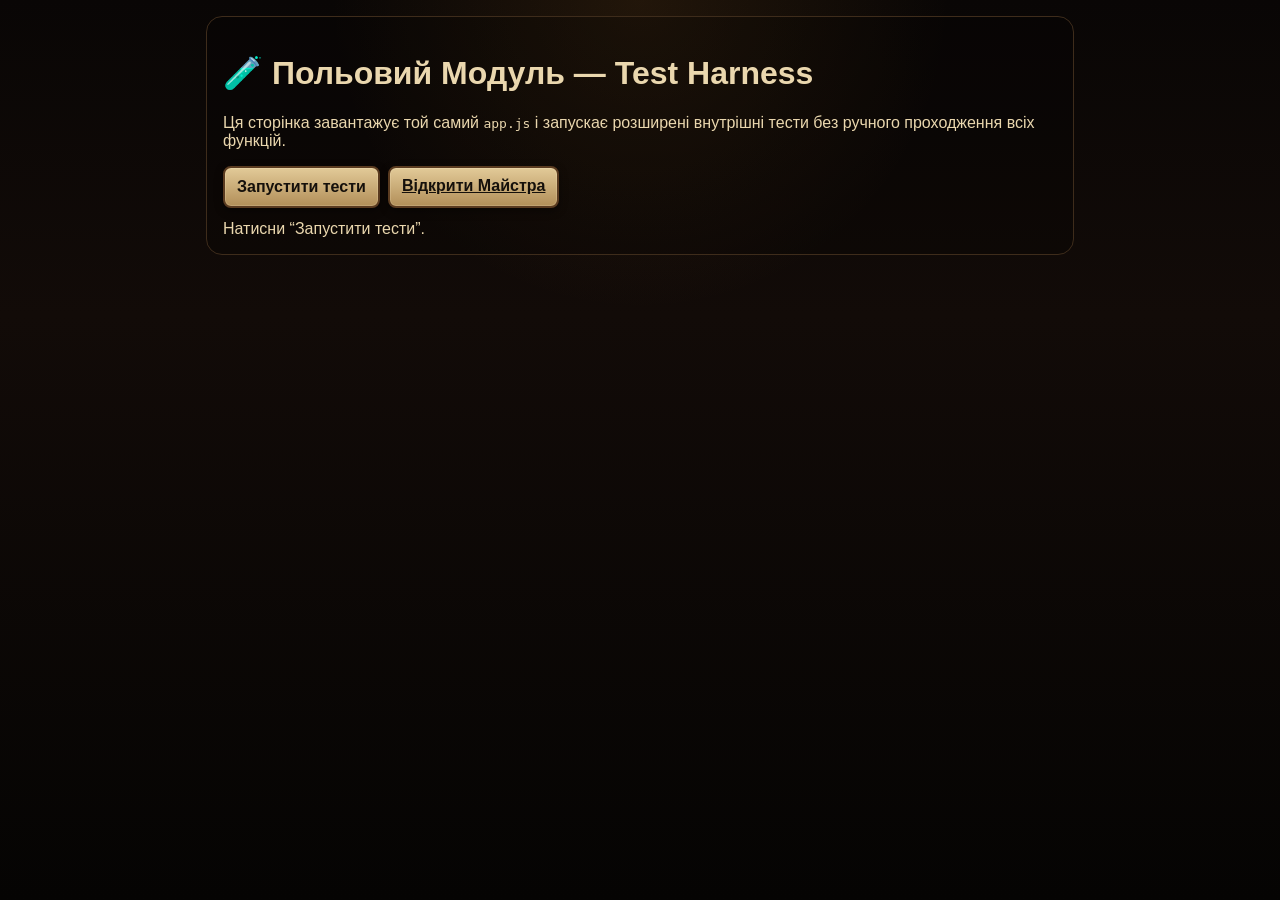
==== commit d7af78e2: "Add files via upload" ====
--- a/test.html
+++ b/test.html
@@ -3,8 +3,8 @@
 <head>
   <meta charset="utf-8">
   <meta name="viewport" content="width=device-width, initial-scale=1">
-  <title>Польовий Модуль — Test Harness V19.32</title>
-  <link rel="stylesheet" href="./styles.css?v=19700">
+  <title>Польовий Модуль — Test Harness V19.33</title>
+  <link rel="stylesheet" href="./styles.css?v=19710">
   <style>
     body{padding:1rem;max-width:900px;margin:0 auto;}
     .test-page-box{border:1px solid var(--line);border-radius:1rem;padding:1rem;background:rgba(0,0,0,.22);}
@@ -17,33 +17,33 @@
     <p>Ця сторінка завантажує той самий <code>app.js</code> і запускає розширені внутрішні тести без ручного проходження всіх функцій.</p>
     <div class="test-page-actions">
       <button class="metal-btn" id="runTestPage">Запустити тести</button>
-        <a class="metal-btn" href="./?role=gm&room=test19700&gmKey=zona-master&v=19700&hard=19700">Відкрити Майстра</a>
+        <a class="metal-btn" href="./?role=gm&room=test19710&gmKey=zona-master&v=19710&hard=19710">Відкрити Майстра</a>
     </div>
     <div id="testPageReport">Натисни “Запустити тести”.</div>
   </div>
 
   <main hidden>
     <span id="characterName"></span><span id="hpNow"></span><span id="hpMax"></span><span id="fatigueNow"></span><span id="defenseNow"></span><span id="radiationNow"></span><span id="ammoNow"></span><span id="armorNow"></span><span id="activeWeaponNow"></span><span id="profileStatusNow"></span>
-    <div id="playerAvatarFrame"></div><div id="pdaSettingsPanel"></div>
+    <div id="playerAvatarFrame"></div><div id="pdaSettingsPanel"></div><div id="avatarPickerPanel"></div>
     <div id="hpDots"></div><div id="fatigueDots"></div><div id="radDots"></div><div id="ammoDots"></div>
     <div id="characterDetails"></div>
     <span id="sceneNameShort"></span><span id="sceneDescShort"></span>
     <div id="sceneName"></div><div id="sceneStateBadge"></div><div id="sceneDescription"></div><div id="scenePublicDescription"></div><div id="sceneSounds"></div><div id="sceneSmells"></div><div id="sceneStatus"></div><div id="sceneWarnings"></div><ul id="sceneObjects"></ul><ul id="sceneOpportunities"></ul><div id="sceneGmDescription"></div><div id="sceneHiddenDangers"></div><div id="sceneGmAnomalies"></div><div id="sceneGmNotes"></div><div id="sceneHiddenLoot"></div><div id="sceneEnemiesGm"></div>
     <div id="enemyTemplateDock"></div><div id="enemyCards"></div>
-    <div id="inventoryList"></div><div id="inventoryInlineList"></div>
+    <div id="inventoryHero"></div><div id="inventoryControls"></div><div id="inventoryList"></div><div id="inventoryDetail"></div><div id="inventoryInlineList"></div>
     <div id="targetSelector"></div>
     <div id="attributeCheckPlayerPanel"></div>
     <div id="journalList"></div><div id="journalPrivateTargets"></div>
     <div id="gmQuickPanel"></div><div id="gmCombatPanel"></div><div id="gmPlayers"></div><div id="gmEnemies"></div>
     <select id="lootTargetPlayer"></select><select id="enemyAttackTarget"></select>
     <button id="runSelfCheck" type="button"></button>
-    <div id="playerSpecificLinks"></div><div id="gmCombatStickyBar"></div><div id="toast" hidden></div>
+    <div id="playerSpecificLinks"></div><div id="gmCommandDock"></div><div id="gmCombatStickyBar"></div><div id="toast" hidden></div>
   </main>
 
   <script>
     window.POLOVYI_MODUL_TEST_PAGE = true;
   </script>
-  <script src="./app.js?v=19700"></script>
+  <script src="./app.js?v=19710"></script>
   <script>
     document.querySelector("#runTestPage").addEventListener("click", () => {
       const box = document.querySelector("#testPageReport");
--- a/styles.css
+++ b/styles.css
@@ -2617,3 +2617,87 @@
   .bottom-nav{gap:3px;padding-left:5px;padding-right:5px}
   .nav-btn b{font-size:10px}
 }
+
+/* === V19.33 — Living Inventory / Role Navigation / Avatar Polish === */
+html,body{max-width:100%;overflow-x:hidden}
+body.role-player .nav-btn[data-target="enemies"],
+body.role-player .nav-btn[data-target="master"],
+body.role-gm .nav-btn[data-target="inventory"]{display:none!important}
+body.role-player .bottom-nav{grid-template-columns:repeat(4,minmax(0,1fr))}
+body.role-gm .bottom-nav{grid-template-columns:repeat(5,minmax(0,1fr))}
+.screen[data-screen="state"] .identity-panel{grid-template-columns:minmax(128px,35%) minmax(0,1fr);gap:10px;align-items:stretch}
+.screen[data-screen="state"] .portrait{min-height:230px;padding:7px;background:linear-gradient(180deg,#2a1a10,#090605)}
+.screen[data-screen="state"] .portrait-inner{min-height:214px;background:radial-gradient(circle at 50% 18%,rgba(225,175,86,.16),transparent 28%),linear-gradient(180deg,#4b3823,#17100a 70%,#090604)}
+.avatar-profile-button{position:relative;z-index:5;width:100%;height:100%;min-height:214px;padding:0;border:0;background:transparent;color:inherit;display:block;cursor:pointer}
+.player-avatar{position:relative;width:100%;height:100%;min-height:210px;border-radius:9px;overflow:hidden;border:1px solid rgba(239,180,65,.32);background:linear-gradient(180deg,#5d492d,#1a110b);box-shadow:inset 0 0 20px rgba(0,0,0,.65),0 0 0 2px rgba(15,8,4,.85)}
+.player-avatar img{width:100%;height:100%;min-height:210px;object-fit:cover;object-position:center;display:block;filter:saturate(.9) contrast(1.06) brightness(.86)}
+.player-avatar.has-image::after{content:"";position:absolute;inset:0;background:linear-gradient(180deg,rgba(255,215,134,.08),transparent 42%,rgba(0,0,0,.36));pointer-events:none}
+.player-avatar.has-emoji,.player-avatar.has-initials,.player-avatar.has-silhouette{display:grid;place-items:center}
+.player-avatar.has-emoji span{font-size:54px}.player-avatar.has-initials span,.player-avatar.has-silhouette span{font-size:46px;font-weight:900;color:#d8bd83}
+.player-avatar-small{min-height:64px;width:64px;height:64px}.player-avatar-small img{min-height:64px}
+.avatar-status{position:absolute;left:6px;right:6px;bottom:6px;padding:4px;border-radius:6px;background:rgba(20,12,7,.82);color:#f1c46a;font-size:10px;text-transform:uppercase}
+.avatar-edit-hint{position:absolute;left:8px;right:8px;bottom:8px;z-index:6;padding:5px 6px;border-radius:7px;background:rgba(9,6,4,.78);border:1px solid rgba(239,180,65,.28);color:#e5c78c;font-size:11px;text-transform:uppercase;font-weight:900;opacity:.82}
+.avatar-profile-button:hover .avatar-edit-hint,.avatar-profile-button:focus-visible .avatar-edit-hint{opacity:1}
+.screen[data-screen="state"] .portrait .stalker-figure{display:none}
+.bio-card{min-width:0}
+.bio-top{align-items:flex-start}.bio-title-block{min-width:0}.bio-top h2{line-height:.94;max-width:100%;overflow-wrap:anywhere}
+.profile-signal-row{display:grid;grid-template-columns:1fr;gap:4px;margin-top:8px}
+.profile-signal-row span{min-width:0;overflow-wrap:anywhere}
+.avatar-picker-panel{position:relative;z-index:4;margin:0 0 10px}
+.avatar-picker-card{padding:10px;border:1px solid rgba(239,180,65,.34);border-radius:9px;background:linear-gradient(180deg,rgba(29,19,12,.98),rgba(10,7,5,.98));box-shadow:inset 0 0 18px rgba(0,0,0,.55)}
+.avatar-picker-head{display:flex;align-items:center;justify-content:space-between;gap:8px;margin-bottom:8px;color:#e7c98e}
+.avatar-grid{display:grid;grid-template-columns:repeat(auto-fit,minmax(92px,1fr));gap:8px}
+.avatar-choice{min-width:0;padding:6px;border:1px solid rgba(239,180,65,.24);border-radius:8px;background:rgba(0,0,0,.24);color:#dec48d;text-align:left;cursor:pointer}
+.avatar-choice img{width:100%;aspect-ratio:1/1;object-fit:cover;border-radius:6px;display:block;margin-bottom:5px}
+.avatar-choice span{display:block;font-size:11px;font-weight:900;line-height:1.15}.avatar-choice.active{border-color:#e4ae42}.avatar-choice.pending{box-shadow:0 0 0 1px rgba(255,195,67,.35)}
+.avatar-approval-row{display:grid;grid-template-columns:auto minmax(0,1fr) auto auto;gap:8px;align-items:center;padding:7px;border-bottom:1px solid rgba(239,180,65,.14)}
+.avatar-approval-row:last-child{border-bottom:0}.avatar-approval-row small{display:block;color:#bda271}
+.pda-settings-grid{align-items:stretch}.pda-volume{grid-column:1/-1;display:grid;grid-template-columns:auto auto;gap:6px;align-items:center;padding:6px 8px;border:1px solid rgba(239,180,65,.25);border-radius:7px;background:rgba(0,0,0,.22);font-size:13px;font-weight:800}.pda-volume input{grid-column:1/-1;width:100%}
+.pda-sound-test{margin-top:8px}.pda-sound-test summary{cursor:pointer;font-weight:900;color:#e8c787}.pda-sound-grid{display:grid;grid-template-columns:repeat(auto-fit,minmax(112px,1fr));gap:6px;margin-top:8px}
+.inventory-hero,.inventory-controls,.inventory-detail-panel{position:relative;z-index:2}
+.inventory-hero-card{display:flex;justify-content:space-between;gap:10px;align-items:center;padding:12px;margin-bottom:9px;border:1px solid rgba(239,180,65,.3);border-radius:9px;background:linear-gradient(135deg,rgba(37,24,15,.95),rgba(10,7,5,.98));box-shadow:inset 0 0 18px rgba(0,0,0,.52)}
+.inventory-kicker{display:block;color:#bfa270;font-size:11px;text-transform:uppercase;font-weight:900}.inventory-hero-card h4{margin:2px 0 4px;font-size:26px;color:#f0d29a}.inventory-hero-card p{margin:0;color:#d0b98c}.inventory-hero-count{min-width:68px;text-align:center;border-left:1px solid rgba(239,180,65,.22);padding-left:10px}.inventory-hero-count strong{display:block;font-size:26px;color:#f2b33b}.inventory-hero-count span{font-size:11px;text-transform:uppercase;color:#bda271}
+.inventory-toolbar{display:grid;grid-template-columns:1fr;gap:8px;margin-bottom:8px}.inventory-search,.inventory-gm-player{display:grid;gap:4px;color:#d9bd82;font-weight:900}.inventory-search input,.inventory-gm-player select{width:100%;min-width:0}
+.inventory-filter-row{display:flex;gap:6px;overflow-x:auto;max-width:100%;padding-bottom:4px;scrollbar-width:thin}.inventory-chip{flex:0 0 auto;border:1px solid rgba(239,180,65,.26);border-radius:999px;background:rgba(0,0,0,.24);color:#d8bd83;padding:7px 10px;font-weight:900;cursor:pointer}.inventory-chip.active{color:#120c07;background:linear-gradient(180deg,#e2c17c,#a8752c)}
+.inventory-add-box{margin-bottom:9px;padding:8px;border:1px solid rgba(239,180,65,.22);border-radius:8px;background:rgba(0,0,0,.18)}.inventory-add-box summary{cursor:pointer;color:#e7c98e;font-weight:900}.inventory-add-box label{display:grid;gap:4px;margin-top:7px;color:#d8bd83;font-weight:800}
+.living-inventory-list{display:grid;gap:7px;max-width:100%;overflow-x:hidden}
+.inventory-card{width:100%;min-width:0;display:grid;grid-template-columns:auto minmax(0,1fr) auto;gap:9px;align-items:center;padding:9px;border:1px solid rgba(239,180,65,.22);border-left-width:3px;border-radius:8px;background:linear-gradient(180deg,rgba(31,20,13,.96),rgba(12,8,5,.98));color:#e5d0a0;text-align:left;cursor:pointer}
+.inventory-card.selected{box-shadow:0 0 0 1px rgba(239,180,65,.35),inset 0 0 18px rgba(239,180,65,.08)}.inventory-card-main{min-width:0}.inventory-card-main strong{display:block;overflow-wrap:anywhere;font-size:15px}.inventory-card-main small,.inventory-card-main em{display:block;color:#bda271;font-size:11px;line-height:1.2}.inventory-card-main em{font-style:normal;white-space:nowrap;overflow:hidden;text-overflow:ellipsis}
+.inventory-type-icon{display:grid;place-items:center;width:34px;height:34px;border-radius:8px;border:1px solid rgba(239,180,65,.24);background:rgba(0,0,0,.28);color:#efbd57;font-weight:900}.inventory-type-icon.large{width:46px;height:46px;font-size:24px}
+.inventory-card-badges{display:flex;flex-direction:column;align-items:flex-end;gap:3px}.inventory-status-badge{font-size:10px;border:1px solid rgba(239,180,65,.25);border-radius:999px;padding:2px 5px;color:#e8c787;background:rgba(0,0,0,.24)}.inventory-status-badge.story{color:#f5b64a}.inventory-status-badge.pending{color:#b9d6ff}
+.rarity-common{border-left-color:#8c7856}.rarity-useful{border-left-color:#b9a057}.rarity-valuable{border-left-color:#d29c45}.rarity-rare{border-left-color:#7fa9d8}.rarity-anomalous{border-left-color:#a8d07a}.rarity-unique{border-left-color:#d2b25f}.rarity-story{border-left-color:#e3a43b}
+.inventory-detail-panel{margin-top:9px}.inventory-detail-empty,.inventory-empty{padding:14px;border:1px dashed rgba(239,180,65,.28);border-radius:9px;color:#cbb486;background:rgba(0,0,0,.18);line-height:1.4}
+.inventory-detail-card{padding:11px;border:1px solid rgba(239,180,65,.26);border-left-width:3px;border-radius:9px;background:linear-gradient(180deg,rgba(35,23,15,.96),rgba(12,8,5,.98));color:#e5d0a0}
+.inventory-detail-head{display:flex;gap:10px;align-items:center;margin-bottom:8px}.inventory-detail-head h4{margin:0;font-size:20px;overflow-wrap:anywhere}.inventory-detail-head p{margin:2px 0 0;color:#bda271}
+.inventory-detail-grid{display:grid;grid-template-columns:repeat(2,minmax(0,1fr));gap:6px;margin:8px 0}.inventory-detail-grid div{padding:7px;border:1px solid rgba(239,180,65,.16);border-radius:7px;background:rgba(0,0,0,.18);min-width:0}.inventory-detail-grid span{display:block;color:#a89166;font-size:10px;text-transform:uppercase}.inventory-detail-grid strong{display:block;overflow-wrap:anywhere;font-size:12px}
+.inventory-description,.inventory-note,.inventory-origin{margin:8px 0;line-height:1.35;overflow-wrap:anywhere}.inventory-note{color:#cdb88b}.inventory-origin{color:#e6c98e}
+.inventory-history{margin:8px 0 0;padding-left:18px;color:#cdb88b}.inventory-history li{margin:4px 0}.inventory-history span,.inventory-history small{display:block;color:#a89166;font-size:10px}
+.inventory-gm-fields{margin-top:10px;padding-top:8px;border-top:1px solid rgba(239,180,65,.18)}.inventory-gm-fields h4{margin:0 0 6px}.inventory-gm-fields label{display:grid;gap:4px;margin:6px 0;color:#d8bd83;font-weight:800}
+.gm-command-dock{position:fixed;left:50%;bottom:calc(78px + var(--safe-area));transform:translateX(-50%);z-index:19;width:min(calc(100vw - 14px),416px);padding:7px;border:1px solid rgba(239,180,65,.28);border-radius:10px;background:linear-gradient(180deg,rgba(27,18,11,.96),rgba(8,5,4,.98));box-shadow:0 -8px 20px rgba(0,0,0,.5),inset 0 0 16px rgba(0,0,0,.48)}
+.gm-command-dock-head{display:flex;justify-content:space-between;align-items:center;gap:8px;color:#bda271;font-size:11px}.gm-command-grid{display:grid;grid-template-columns:repeat(4,minmax(0,1fr));gap:5px;margin-top:7px}.gm-command-grid .metal-btn{min-width:0;overflow:hidden;text-overflow:ellipsis}
+.gm-combat-sticky.collapsed{left:auto!important;right:8px!important;bottom:calc(80px + var(--safe-area))!important;width:auto!important;max-width:150px!important;padding:0!important;border:0!important;background:transparent!important;box-shadow:none!important}.gm-combat-collapsed-btn{border:1px solid #7b5427;border-radius:10px;background:linear-gradient(180deg,#332013,#100a06);color:#e8c787;padding:8px 12px;font-weight:900;box-shadow:0 6px 16px rgba(0,0,0,.5)}.gm-combat-collapsed-btn.active{color:#f2b23f;box-shadow:0 0 12px rgba(242,178,63,.2)}
+.gm-dock-collapse{position:absolute;right:6px;top:5px;z-index:2;width:25px;height:25px;border-radius:999px;border:1px solid rgba(239,180,65,.3);background:rgba(0,0,0,.36);color:#e8c787;font-weight:900}
+@media(max-width:430px){
+  .screen[data-screen="state"] .identity-panel{grid-template-columns:minmax(112px,34%) minmax(0,1fr);gap:8px}
+  .screen[data-screen="state"] .portrait{min-height:216px}
+  .avatar-profile-button,.player-avatar,.player-avatar img{min-height:202px}
+  .bio-top h2{font-size:34px}.stat-head{gap:4px}.stat-name{font-size:15px}.stat-head strong{font-size:16px}
+  .inventory-hero-card{padding:10px}.inventory-hero-card h4{font-size:22px}.inventory-detail-grid{grid-template-columns:1fr}
+  .gm-command-grid{grid-template-columns:repeat(3,minmax(0,1fr))}
+}
+@media(max-width:375px){
+  .screen[data-screen="state"] .identity-panel{grid-template-columns:1fr}
+  .screen[data-screen="state"] .portrait{min-height:260px}
+  .avatar-profile-button,.player-avatar,.player-avatar img{min-height:246px}
+  .inventory-card{grid-template-columns:auto minmax(0,1fr);align-items:start}.inventory-card-badges{grid-column:1/-1;align-items:flex-start;flex-direction:row;flex-wrap:wrap}
+  .gm-command-grid{grid-template-columns:repeat(2,minmax(0,1fr))}
+}
+
+/* V19.33 mobile overflow guard */
+html,body{width:100%;max-width:100%;overflow-x:hidden}
+.device{width:100%;max-width:430px}
+.bottom-nav{width:100%;max-width:430px}
+.gm-command-dock{width:min(calc(100% - 14px),416px);max-width:calc(100% - 14px);z-index:96;pointer-events:auto}
+.screen,.identity-panel,.inventory-hero-card,.inventory-toolbar,.inventory-controls,.living-inventory-list,.inventory-card,.inventory-detail-panel,.inventory-detail-card,.gm-command-dock{min-width:0;max-width:100%}
+.inventory-filter-row{max-width:100%;overflow-x:auto;overscroll-behavior-x:contain}
+.inventory-chip{max-width:min(170px,72vw);white-space:nowrap}
